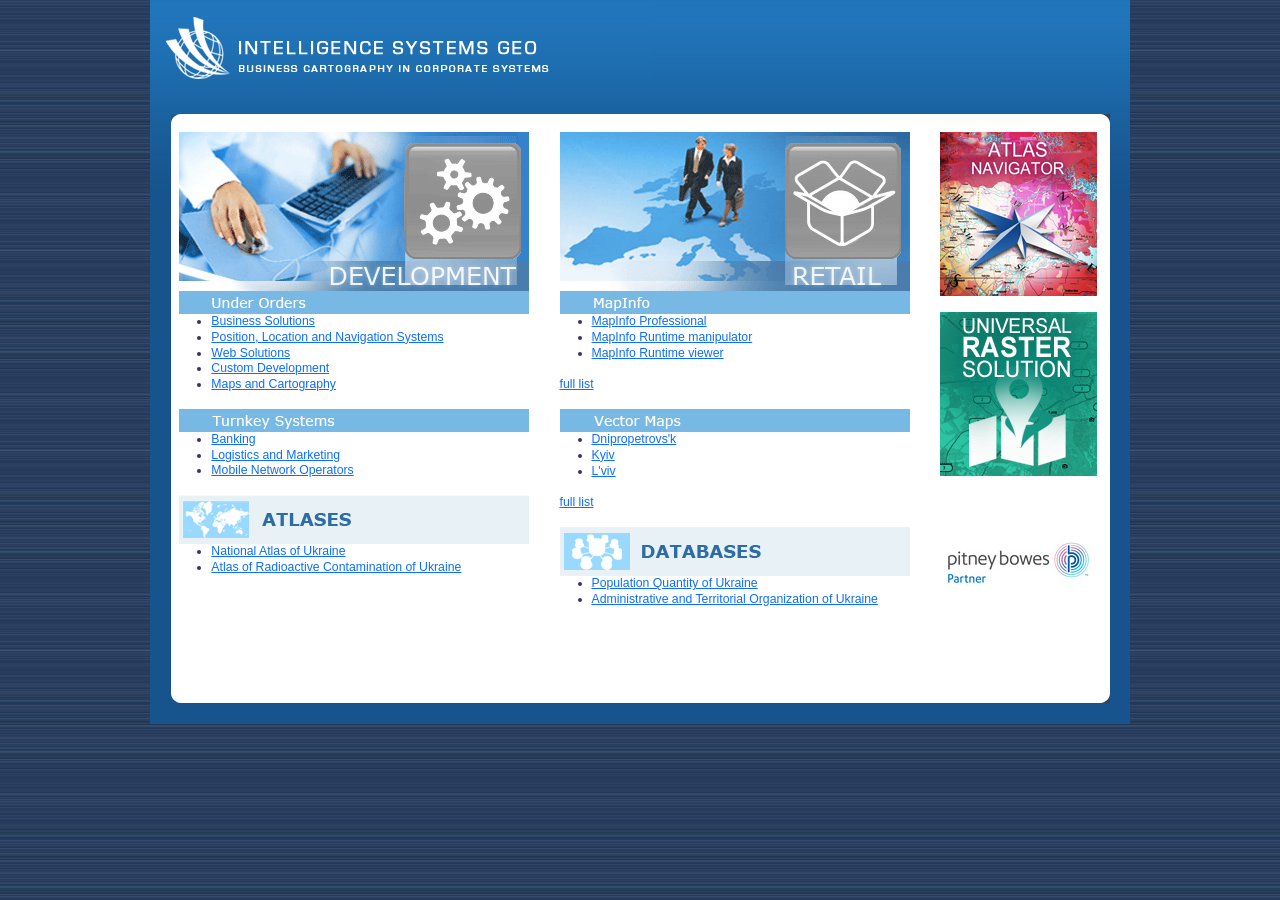
==== index.html @ 7927bbc8 "Auto-generated commit" ====
<!doctype html>
<html lang="en" data-beasties-container>
<head>
  <meta charset="utf-8">
  <title>ISGEO - software development, GPS  navigation and logistics, information products | www.isgeo.com.ua</title>
  <base href="/">
  <meta name="viewport" content="width=device-width, initial-scale=1">
  <link rel="icon" type="image/x-icon" href="favicon.ico">
  <!-- Google tag (gtag.js) -->
  <script async src="https://www.googletagmanager.com/gtag/js?id=G-CBQEZBY42L"></script>
  <script>
    window.dataLayer = window.dataLayer || [];
    function gtag(){dataLayer.push(arguments);}
    gtag('js', new Date());

    gtag('config', 'G-CBQEZBY42L');
  </script>
<style>:root{--bs-blue:#0d6efd;--bs-indigo:#6610f2;--bs-purple:#6f42c1;--bs-pink:#d63384;--bs-red:#dc3545;--bs-orange:#fd7e14;--bs-yellow:#ffc107;--bs-green:#198754;--bs-teal:#20c997;--bs-cyan:#0dcaf0;--bs-black:#000;--bs-white:#fff;--bs-gray:#6c757d;--bs-gray-dark:#343a40;--bs-gray-100:#f8f9fa;--bs-gray-200:#e9ecef;--bs-gray-300:#dee2e6;--bs-gray-400:#ced4da;--bs-gray-500:#adb5bd;--bs-gray-600:#6c757d;--bs-gray-700:#495057;--bs-gray-800:#343a40;--bs-gray-900:#212529;--bs-primary:#0d6efd;--bs-secondary:#6c757d;--bs-success:#198754;--bs-info:#0dcaf0;--bs-warning:#ffc107;--bs-danger:#dc3545;--bs-light:#f8f9fa;--bs-dark:#212529;--bs-primary-rgb:13, 110, 253;--bs-secondary-rgb:108, 117, 125;--bs-success-rgb:25, 135, 84;--bs-info-rgb:13, 202, 240;--bs-warning-rgb:255, 193, 7;--bs-danger-rgb:220, 53, 69;--bs-light-rgb:248, 249, 250;--bs-dark-rgb:33, 37, 41;--bs-primary-text-emphasis:rgb(5.2, 44, 101.2);--bs-secondary-text-emphasis:rgb(43.2, 46.8, 50);--bs-success-text-emphasis:rgb(10, 54, 33.6);--bs-info-text-emphasis:rgb(5.2, 80.8, 96);--bs-warning-text-emphasis:rgb(102, 77.2, 2.8);--bs-danger-text-emphasis:rgb(88, 21.2, 27.6);--bs-light-text-emphasis:#495057;--bs-dark-text-emphasis:#495057;--bs-primary-bg-subtle:rgb(206.6, 226, 254.6);--bs-secondary-bg-subtle:rgb(225.6, 227.4, 229);--bs-success-bg-subtle:rgb(209, 231, 220.8);--bs-info-bg-subtle:rgb(206.6, 244.4, 252);--bs-warning-bg-subtle:rgb(255, 242.6, 205.4);--bs-danger-bg-subtle:rgb(248, 214.6, 217.8);--bs-light-bg-subtle:rgb(251.5, 252, 252.5);--bs-dark-bg-subtle:#ced4da;--bs-primary-border-subtle:rgb(158.2, 197, 254.2);--bs-secondary-border-subtle:rgb(196.2, 199.8, 203);--bs-success-border-subtle:rgb(163, 207, 186.6);--bs-info-border-subtle:rgb(158.2, 233.8, 249);--bs-warning-border-subtle:rgb(255, 230.2, 155.8);--bs-danger-border-subtle:rgb(241, 174.2, 180.6);--bs-light-border-subtle:#e9ecef;--bs-dark-border-subtle:#adb5bd;--bs-white-rgb:255, 255, 255;--bs-black-rgb:0, 0, 0;--bs-font-sans-serif:system-ui, -apple-system, "Segoe UI", Roboto, "Helvetica Neue", "Noto Sans", "Liberation Sans", Arial, sans-serif, "Apple Color Emoji", "Segoe UI Emoji", "Segoe UI Symbol", "Noto Color Emoji";--bs-font-monospace:SFMono-Regular, Menlo, Monaco, Consolas, "Liberation Mono", "Courier New", monospace;--bs-gradient:linear-gradient(180deg, rgba(255, 255, 255, .15), rgba(255, 255, 255, 0));--bs-body-font-family:var(--bs-font-sans-serif);--bs-body-font-size:1rem;--bs-body-font-weight:400;--bs-body-line-height:1.5;--bs-body-color:#212529;--bs-body-color-rgb:33, 37, 41;--bs-body-bg:#fff;--bs-body-bg-rgb:255, 255, 255;--bs-emphasis-color:#000;--bs-emphasis-color-rgb:0, 0, 0;--bs-secondary-color:rgba(33, 37, 41, .75);--bs-secondary-color-rgb:33, 37, 41;--bs-secondary-bg:#e9ecef;--bs-secondary-bg-rgb:233, 236, 239;--bs-tertiary-color:rgba(33, 37, 41, .5);--bs-tertiary-color-rgb:33, 37, 41;--bs-tertiary-bg:#f8f9fa;--bs-tertiary-bg-rgb:248, 249, 250;--bs-heading-color:inherit;--bs-link-color:#0d6efd;--bs-link-color-rgb:13, 110, 253;--bs-link-decoration:underline;--bs-link-hover-color:rgb(10.4, 88, 202.4);--bs-link-hover-color-rgb:10, 88, 202;--bs-code-color:#d63384;--bs-highlight-color:#212529;--bs-highlight-bg:rgb(255, 242.6, 205.4);--bs-border-width:1px;--bs-border-style:solid;--bs-border-color:#dee2e6;--bs-border-color-translucent:rgba(0, 0, 0, .175);--bs-border-radius:.375rem;--bs-border-radius-sm:.25rem;--bs-border-radius-lg:.5rem;--bs-border-radius-xl:1rem;--bs-border-radius-xxl:2rem;--bs-border-radius-2xl:var(--bs-border-radius-xxl);--bs-border-radius-pill:50rem;--bs-box-shadow:0 .5rem 1rem rgba(0, 0, 0, .15);--bs-box-shadow-sm:0 .125rem .25rem rgba(0, 0, 0, .075);--bs-box-shadow-lg:0 1rem 3rem rgba(0, 0, 0, .175);--bs-box-shadow-inset:inset 0 1px 2px rgba(0, 0, 0, .075);--bs-focus-ring-width:.25rem;--bs-focus-ring-opacity:.25;--bs-focus-ring-color:rgba(13, 110, 253, .25);--bs-form-valid-color:#198754;--bs-form-valid-border-color:#198754;--bs-form-invalid-color:#dc3545;--bs-form-invalid-border-color:#dc3545}*,*:before,*:after{box-sizing:border-box}@media(prefers-reduced-motion:no-preference){:root{scroll-behavior:smooth}}body{margin:0;font-family:var(--bs-body-font-family);font-size:var(--bs-body-font-size);font-weight:var(--bs-body-font-weight);line-height:var(--bs-body-line-height);color:var(--bs-body-color);text-align:var(--bs-body-text-align);background-color:var(--bs-body-bg);-webkit-text-size-adjust:100%;-webkit-tap-highlight-color:rgba(0,0,0,0)}:root{--bs-breakpoint-xs:0;--bs-breakpoint-sm:576px;--bs-breakpoint-md:768px;--bs-breakpoint-lg:992px;--bs-breakpoint-xl:1200px;--bs-breakpoint-xxl:1400px}:root{--bs-btn-close-filter: }:root{--bs-carousel-indicator-active-bg:#fff;--bs-carousel-caption-color:#fff;--bs-carousel-control-icon-filter: }body{font-family:Verdana,Arial,Helvetica,sans-serif;font-size:14px;margin:0;padding:0;color:#336;background:url("./media/bg-3WB65SYJ.png");background-repeat:repeat;background-position:center center}</style><link rel="stylesheet" href="styles-R26B5EW3.css" media="print" onload="this.media='all'"><noscript><link rel="stylesheet" href="styles-R26B5EW3.css"></noscript></head>
<body>
  <app-root></app-root>
<script src="polyfills-3YCQEDW2.js" type="module"></script><script src="main-ABJCEONL.js" type="module"></script></body>
</html>
---- styles-R26B5EW3.css ----
@charset "UTF-8";:root,[data-bs-theme=light]{--bs-blue: #0d6efd;--bs-indigo: #6610f2;--bs-purple: #6f42c1;--bs-pink: #d63384;--bs-red: #dc3545;--bs-orange: #fd7e14;--bs-yellow: #ffc107;--bs-green: #198754;--bs-teal: #20c997;--bs-cyan: #0dcaf0;--bs-black: #000;--bs-white: #fff;--bs-gray: #6c757d;--bs-gray-dark: #343a40;--bs-gray-100: #f8f9fa;--bs-gray-200: #e9ecef;--bs-gray-300: #dee2e6;--bs-gray-400: #ced4da;--bs-gray-500: #adb5bd;--bs-gray-600: #6c757d;--bs-gray-700: #495057;--bs-gray-800: #343a40;--bs-gray-900: #212529;--bs-primary: #0d6efd;--bs-secondary: #6c757d;--bs-success: #198754;--bs-info: #0dcaf0;--bs-warning: #ffc107;--bs-danger: #dc3545;--bs-light: #f8f9fa;--bs-dark: #212529;--bs-primary-rgb: 13, 110, 253;--bs-secondary-rgb: 108, 117, 125;--bs-success-rgb: 25, 135, 84;--bs-info-rgb: 13, 202, 240;--bs-warning-rgb: 255, 193, 7;--bs-danger-rgb: 220, 53, 69;--bs-light-rgb: 248, 249, 250;--bs-dark-rgb: 33, 37, 41;--bs-primary-text-emphasis: rgb(5.2, 44, 101.2);--bs-secondary-text-emphasis: rgb(43.2, 46.8, 50);--bs-success-text-emphasis: rgb(10, 54, 33.6);--bs-info-text-emphasis: rgb(5.2, 80.8, 96);--bs-warning-text-emphasis: rgb(102, 77.2, 2.8);--bs-danger-text-emphasis: rgb(88, 21.2, 27.6);--bs-light-text-emphasis: #495057;--bs-dark-text-emphasis: #495057;--bs-primary-bg-subtle: rgb(206.6, 226, 254.6);--bs-secondary-bg-subtle: rgb(225.6, 227.4, 229);--bs-success-bg-subtle: rgb(209, 231, 220.8);--bs-info-bg-subtle: rgb(206.6, 244.4, 252);--bs-warning-bg-subtle: rgb(255, 242.6, 205.4);--bs-danger-bg-subtle: rgb(248, 214.6, 217.8);--bs-light-bg-subtle: rgb(251.5, 252, 252.5);--bs-dark-bg-subtle: #ced4da;--bs-primary-border-subtle: rgb(158.2, 197, 254.2);--bs-secondary-border-subtle: rgb(196.2, 199.8, 203);--bs-success-border-subtle: rgb(163, 207, 186.6);--bs-info-border-subtle: rgb(158.2, 233.8, 249);--bs-warning-border-subtle: rgb(255, 230.2, 155.8);--bs-danger-border-subtle: rgb(241, 174.2, 180.6);--bs-light-border-subtle: #e9ecef;--bs-dark-border-subtle: #adb5bd;--bs-white-rgb: 255, 255, 255;--bs-black-rgb: 0, 0, 0;--bs-font-sans-serif: system-ui, -apple-system, "Segoe UI", Roboto, "Helvetica Neue", "Noto Sans", "Liberation Sans", Arial, sans-serif, "Apple Color Emoji", "Segoe UI Emoji", "Segoe UI Symbol", "Noto Color Emoji";--bs-font-monospace: SFMono-Regular, Menlo, Monaco, Consolas, "Liberation Mono", "Courier New", monospace;--bs-gradient: linear-gradient(180deg, rgba(255, 255, 255, .15), rgba(255, 255, 255, 0));--bs-body-font-family: var(--bs-font-sans-serif);--bs-body-font-size: 1rem;--bs-body-font-weight: 400;--bs-body-line-height: 1.5;--bs-body-color: #212529;--bs-body-color-rgb: 33, 37, 41;--bs-body-bg: #fff;--bs-body-bg-rgb: 255, 255, 255;--bs-emphasis-color: #000;--bs-emphasis-color-rgb: 0, 0, 0;--bs-secondary-color: rgba(33, 37, 41, .75);--bs-secondary-color-rgb: 33, 37, 41;--bs-secondary-bg: #e9ecef;--bs-secondary-bg-rgb: 233, 236, 239;--bs-tertiary-color: rgba(33, 37, 41, .5);--bs-tertiary-color-rgb: 33, 37, 41;--bs-tertiary-bg: #f8f9fa;--bs-tertiary-bg-rgb: 248, 249, 250;--bs-heading-color: inherit;--bs-link-color: #0d6efd;--bs-link-color-rgb: 13, 110, 253;--bs-link-decoration: underline;--bs-link-hover-color: rgb(10.4, 88, 202.4);--bs-link-hover-color-rgb: 10, 88, 202;--bs-code-color: #d63384;--bs-highlight-color: #212529;--bs-highlight-bg: rgb(255, 242.6, 205.4);--bs-border-width: 1px;--bs-border-style: solid;--bs-border-color: #dee2e6;--bs-border-color-translucent: rgba(0, 0, 0, .175);--bs-border-radius: .375rem;--bs-border-radius-sm: .25rem;--bs-border-radius-lg: .5rem;--bs-border-radius-xl: 1rem;--bs-border-radius-xxl: 2rem;--bs-border-radius-2xl: var(--bs-border-radius-xxl);--bs-border-radius-pill: 50rem;--bs-box-shadow: 0 .5rem 1rem rgba(0, 0, 0, .15);--bs-box-shadow-sm: 0 .125rem .25rem rgba(0, 0, 0, .075);--bs-box-shadow-lg: 0 1rem 3rem rgba(0, 0, 0, .175);--bs-box-shadow-inset: inset 0 1px 2px rgba(0, 0, 0, .075);--bs-focus-ring-width: .25rem;--bs-focus-ring-opacity: .25;--bs-focus-ring-color: rgba(13, 110, 253, .25);--bs-form-valid-color: #198754;--bs-form-valid-border-color: #198754;--bs-form-invalid-color: #dc3545;--bs-form-invalid-border-color: #dc3545}[data-bs-theme=dark]{color-scheme:dark;--bs-body-color: #dee2e6;--bs-body-color-rgb: 222, 226, 230;--bs-body-bg: #212529;--bs-body-bg-rgb: 33, 37, 41;--bs-emphasis-color: #fff;--bs-emphasis-color-rgb: 255, 255, 255;--bs-secondary-color: rgba(222, 226, 230, .75);--bs-secondary-color-rgb: 222, 226, 230;--bs-secondary-bg: #343a40;--bs-secondary-bg-rgb: 52, 58, 64;--bs-tertiary-color: rgba(222, 226, 230, .5);--bs-tertiary-color-rgb: 222, 226, 230;--bs-tertiary-bg: rgb(42.5, 47.5, 52.5);--bs-tertiary-bg-rgb: 43, 48, 53;--bs-primary-text-emphasis: rgb(109.8, 168, 253.8);--bs-secondary-text-emphasis: rgb(166.8, 172.2, 177);--bs-success-text-emphasis: rgb(117, 183, 152.4);--bs-info-text-emphasis: rgb(109.8, 223.2, 246);--bs-warning-text-emphasis: rgb(255, 217.8, 106.2);--bs-danger-text-emphasis: rgb(234, 133.8, 143.4);--bs-light-text-emphasis: #f8f9fa;--bs-dark-text-emphasis: #dee2e6;--bs-primary-bg-subtle: rgb(2.6, 22, 50.6);--bs-secondary-bg-subtle: rgb(21.6, 23.4, 25);--bs-success-bg-subtle: rgb(5, 27, 16.8);--bs-info-bg-subtle: rgb(2.6, 40.4, 48);--bs-warning-bg-subtle: rgb(51, 38.6, 1.4);--bs-danger-bg-subtle: rgb(44, 10.6, 13.8);--bs-light-bg-subtle: #343a40;--bs-dark-bg-subtle: #1a1d20;--bs-primary-border-subtle: rgb(7.8, 66, 151.8);--bs-secondary-border-subtle: rgb(64.8, 70.2, 75);--bs-success-border-subtle: rgb(15, 81, 50.4);--bs-info-border-subtle: rgb(7.8, 121.2, 144);--bs-warning-border-subtle: rgb(153, 115.8, 4.2);--bs-danger-border-subtle: rgb(132, 31.8, 41.4);--bs-light-border-subtle: #495057;--bs-dark-border-subtle: #343a40;--bs-heading-color: inherit;--bs-link-color: rgb(109.8, 168, 253.8);--bs-link-hover-color: rgb(138.84, 185.4, 254.04);--bs-link-color-rgb: 110, 168, 254;--bs-link-hover-color-rgb: 139, 185, 254;--bs-code-color: rgb(230.4, 132.6, 181.2);--bs-highlight-color: #dee2e6;--bs-highlight-bg: rgb(102, 77.2, 2.8);--bs-border-color: #495057;--bs-border-color-translucent: rgba(255, 255, 255, .15);--bs-form-valid-color: rgb(117, 183, 152.4);--bs-form-valid-border-color: rgb(117, 183, 152.4);--bs-form-invalid-color: rgb(234, 133.8, 143.4);--bs-form-invalid-border-color: rgb(234, 133.8, 143.4)}*,*:before,*:after{box-sizing:border-box}@media(prefers-reduced-motion:no-preference){:root{scroll-behavior:smooth}}body{margin:0;font-family:var(--bs-body-font-family);font-size:var(--bs-body-font-size);font-weight:var(--bs-body-font-weight);line-height:var(--bs-body-line-height);color:var(--bs-body-color);text-align:var(--bs-body-text-align);background-color:var(--bs-body-bg);-webkit-text-size-adjust:100%;-webkit-tap-highlight-color:rgba(0,0,0,0)}hr{margin:1rem 0;color:inherit;border:0;border-top:var(--bs-border-width) solid;opacity:.25}h6,.h6,h5,.h5,h4,.h4,h3,.h3,h2,.h2,h1,.h1{margin-top:0;margin-bottom:.5rem;font-weight:500;line-height:1.2;color:var(--bs-heading-color)}h1,.h1{font-size:calc(1.375rem + 1.5vw)}@media(min-width:1200px){h1,.h1{font-size:2.5rem}}h2,.h2{font-size:calc(1.325rem + .9vw)}@media(min-width:1200px){h2,.h2{font-size:2rem}}h3,.h3{font-size:calc(1.3rem + .6vw)}@media(min-width:1200px){h3,.h3{font-size:1.75rem}}h4,.h4{font-size:calc(1.275rem + .3vw)}@media(min-width:1200px){h4,.h4{font-size:1.5rem}}h5,.h5{font-size:1.25rem}h6,.h6{font-size:1rem}p{margin-top:0;margin-bottom:1rem}abbr[title]{text-decoration:underline dotted;cursor:help;text-decoration-skip-ink:none}address{margin-bottom:1rem;font-style:normal;line-height:inherit}ol,ul{padding-left:2rem}ol,ul,dl{margin-top:0;margin-bottom:1rem}ol ol,ul ul,ol ul,ul ol{margin-bottom:0}dt{font-weight:700}dd{margin-bottom:.5rem;margin-left:0}blockquote{margin:0 0 1rem}b,strong{font-weight:bolder}small,.small{font-size:.875em}mark,.mark{padding:.1875em;color:var(--bs-highlight-color);background-color:var(--bs-highlight-bg)}sub,sup{position:relative;font-size:.75em;line-height:0;vertical-align:baseline}sub{bottom:-.25em}sup{top:-.5em}a{color:rgba(var(--bs-link-color-rgb),var(--bs-link-opacity, 1));text-decoration:underline}a:hover{--bs-link-color-rgb: var(--bs-link-hover-color-rgb)}a:not([href]):not([class]),a:not([href]):not([class]):hover{color:inherit;text-decoration:none}pre,code,kbd,samp{font-family:var(--bs-font-monospace);font-size:1em}pre{display:block;margin-top:0;margin-bottom:1rem;overflow:auto;font-size:.875em}pre code{font-size:inherit;color:inherit;word-break:normal}code{font-size:.875em;color:var(--bs-code-color);word-wrap:break-word}a>code{color:inherit}kbd{padding:.1875rem .375rem;font-size:.875em;color:var(--bs-body-bg);background-color:var(--bs-body-color);border-radius:.25rem}kbd kbd{padding:0;font-size:1em}figure{margin:0 0 1rem}img,svg{vertical-align:middle}table{caption-side:bottom;border-collapse:collapse}caption{padding-top:.5rem;padding-bottom:.5rem;color:var(--bs-secondary-color);text-align:left}th{text-align:inherit;text-align:-webkit-match-parent}thead,tbody,tfoot,tr,td,th{border-color:inherit;border-style:solid;border-width:0}label{display:inline-block}button{border-radius:0}button:focus:not(:focus-visible){outline:0}input,button,select,optgroup,textarea{margin:0;font-family:inherit;font-size:inherit;line-height:inherit}button,select{text-transform:none}[role=button]{cursor:pointer}select{word-wrap:normal}select:disabled{opacity:1}[list]:not([type=date]):not([type=datetime-local]):not([type=month]):not([type=week]):not([type=time])::-webkit-calendar-picker-indicator{display:none!important}button,[type=button],[type=reset],[type=submit]{-webkit-appearance:button}button:not(:disabled),[type=button]:not(:disabled),[type=reset]:not(:disabled),[type=submit]:not(:disabled){cursor:pointer}::-moz-focus-inner{padding:0;border-style:none}textarea{resize:vertical}fieldset{min-width:0;padding:0;margin:0;border:0}legend{float:left;width:100%;padding:0;margin-bottom:.5rem;line-height:inherit;font-size:calc(1.275rem + .3vw)}@media(min-width:1200px){legend{font-size:1.5rem}}legend+*{clear:left}::-webkit-datetime-edit-fields-wrapper,::-webkit-datetime-edit-text,::-webkit-datetime-edit-minute,::-webkit-datetime-edit-hour-field,::-webkit-datetime-edit-day-field,::-webkit-datetime-edit-month-field,::-webkit-datetime-edit-year-field{padding:0}::-webkit-inner-spin-button{height:auto}[type=search]{-webkit-appearance:textfield;outline-offset:-2px}[type=search]::-webkit-search-cancel-button{cursor:pointer;filter:grayscale(1)}::-webkit-search-decoration{-webkit-appearance:none}::-webkit-color-swatch-wrapper{padding:0}::file-selector-button{font:inherit;-webkit-appearance:button}output{display:inline-block}iframe{border:0}summary{display:list-item;cursor:pointer}progress{vertical-align:baseline}[hidden]{display:none!important}.lead{font-size:1.25rem;font-weight:300}.display-1{font-weight:300;line-height:1.2;font-size:calc(1.625rem + 4.5vw)}@media(min-width:1200px){.display-1{font-size:5rem}}.display-2{font-weight:300;line-height:1.2;font-size:calc(1.575rem + 3.9vw)}@media(min-width:1200px){.display-2{font-size:4.5rem}}.display-3{font-weight:300;line-height:1.2;font-size:calc(1.525rem + 3.3vw)}@media(min-width:1200px){.display-3{font-size:4rem}}.display-4{font-weight:300;line-height:1.2;font-size:calc(1.475rem + 2.7vw)}@media(min-width:1200px){.display-4{font-size:3.5rem}}.display-5{font-weight:300;line-height:1.2;font-size:calc(1.425rem + 2.1vw)}@media(min-width:1200px){.display-5{font-size:3rem}}.display-6{font-weight:300;line-height:1.2;font-size:calc(1.375rem + 1.5vw)}@media(min-width:1200px){.display-6{font-size:2.5rem}}.list-unstyled,.list-inline{padding-left:0;list-style:none}.list-inline-item{display:inline-block}.list-inline-item:not(:last-child){margin-right:.5rem}.initialism{font-size:.875em;text-transform:uppercase}.blockquote{margin-bottom:1rem;font-size:1.25rem}.blockquote>:last-child{margin-bottom:0}.blockquote-footer{margin-top:-1rem;margin-bottom:1rem;font-size:.875em;color:#6c757d}.blockquote-footer:before{content:"\2014\a0"}.img-fluid{max-width:100%;height:auto}.img-thumbnail{padding:.25rem;background-color:var(--bs-body-bg);border:var(--bs-border-width) solid var(--bs-border-color);border-radius:var(--bs-border-radius);max-width:100%;height:auto}.figure{display:inline-block}.figure-img{margin-bottom:.5rem;line-height:1}.figure-caption{font-size:.875em;color:var(--bs-secondary-color)}.container,.container-fluid,.container-xxl,.container-xl,.container-lg,.container-md,.container-sm{--bs-gutter-x: 1.5rem;--bs-gutter-y: 0;width:100%;padding-right:calc(var(--bs-gutter-x) * .5);padding-left:calc(var(--bs-gutter-x) * .5);margin-right:auto;margin-left:auto}@media(min-width:576px){.container-sm,.container{max-width:540px}}@media(min-width:768px){.container-md,.container-sm,.container{max-width:720px}}@media(min-width:992px){.container-lg,.container-md,.container-sm,.container{max-width:960px}}@media(min-width:1200px){.container-xl,.container-lg,.container-md,.container-sm,.container{max-width:1140px}}@media(min-width:1400px){.container-xxl,.container-xl,.container-lg,.container-md,.container-sm,.container{max-width:1320px}}:root{--bs-breakpoint-xs: 0;--bs-breakpoint-sm: 576px;--bs-breakpoint-md: 768px;--bs-breakpoint-lg: 992px;--bs-breakpoint-xl: 1200px;--bs-breakpoint-xxl: 1400px}.row{--bs-gutter-x: 1.5rem;--bs-gutter-y: 0;display:flex;flex-wrap:wrap;margin-top:calc(-1 * var(--bs-gutter-y));margin-right:calc(-.5 * var(--bs-gutter-x));margin-left:calc(-.5 * var(--bs-gutter-x))}.row>*{flex-shrink:0;width:100%;max-width:100%;padding-right:calc(var(--bs-gutter-x) * .5);padding-left:calc(var(--bs-gutter-x) * .5);margin-top:var(--bs-gutter-y)}.col{flex:1 0 0}.row-cols-auto>*{flex:0 0 auto;width:auto}.row-cols-1>*{flex:0 0 auto;width:100%}.row-cols-2>*{flex:0 0 auto;width:50%}.row-cols-3>*{flex:0 0 auto;width:33.33333333%}.row-cols-4>*{flex:0 0 auto;width:25%}.row-cols-5>*{flex:0 0 auto;width:20%}.row-cols-6>*{flex:0 0 auto;width:16.66666667%}.col-auto{flex:0 0 auto;width:auto}.col-1{flex:0 0 auto;width:8.33333333%}.col-2{flex:0 0 auto;width:16.66666667%}.col-3{flex:0 0 auto;width:25%}.col-4{flex:0 0 auto;width:33.33333333%}.col-5{flex:0 0 auto;width:41.66666667%}.col-6{flex:0 0 auto;width:50%}.col-7{flex:0 0 auto;width:58.33333333%}.col-8{flex:0 0 auto;width:66.66666667%}.col-9{flex:0 0 auto;width:75%}.col-10{flex:0 0 auto;width:83.33333333%}.col-11{flex:0 0 auto;width:91.66666667%}.col-12{flex:0 0 auto;width:100%}.offset-1{margin-left:8.33333333%}.offset-2{margin-left:16.66666667%}.offset-3{margin-left:25%}.offset-4{margin-left:33.33333333%}.offset-5{margin-left:41.66666667%}.offset-6{margin-left:50%}.offset-7{margin-left:58.33333333%}.offset-8{margin-left:66.66666667%}.offset-9{margin-left:75%}.offset-10{margin-left:83.33333333%}.offset-11{margin-left:91.66666667%}.g-0,.gx-0{--bs-gutter-x: 0}.g-0,.gy-0{--bs-gutter-y: 0}.g-1,.gx-1{--bs-gutter-x: .25rem}.g-1,.gy-1{--bs-gutter-y: .25rem}.g-2,.gx-2{--bs-gutter-x: .5rem}.g-2,.gy-2{--bs-gutter-y: .5rem}.g-3,.gx-3{--bs-gutter-x: 1rem}.g-3,.gy-3{--bs-gutter-y: 1rem}.g-4,.gx-4{--bs-gutter-x: 1.5rem}.g-4,.gy-4{--bs-gutter-y: 1.5rem}.g-5,.gx-5{--bs-gutter-x: 3rem}.g-5,.gy-5{--bs-gutter-y: 3rem}@media(min-width:576px){.col-sm{flex:1 0 0}.row-cols-sm-auto>*{flex:0 0 auto;width:auto}.row-cols-sm-1>*{flex:0 0 auto;width:100%}.row-cols-sm-2>*{flex:0 0 auto;width:50%}.row-cols-sm-3>*{flex:0 0 auto;width:33.33333333%}.row-cols-sm-4>*{flex:0 0 auto;width:25%}.row-cols-sm-5>*{flex:0 0 auto;width:20%}.row-cols-sm-6>*{flex:0 0 auto;width:16.66666667%}.col-sm-auto{flex:0 0 auto;width:auto}.col-sm-1{flex:0 0 auto;width:8.33333333%}.col-sm-2{flex:0 0 auto;width:16.66666667%}.col-sm-3{flex:0 0 auto;width:25%}.col-sm-4{flex:0 0 auto;width:33.33333333%}.col-sm-5{flex:0 0 auto;width:41.66666667%}.col-sm-6{flex:0 0 auto;width:50%}.col-sm-7{flex:0 0 auto;width:58.33333333%}.col-sm-8{flex:0 0 auto;width:66.66666667%}.col-sm-9{flex:0 0 auto;width:75%}.col-sm-10{flex:0 0 auto;width:83.33333333%}.col-sm-11{flex:0 0 auto;width:91.66666667%}.col-sm-12{flex:0 0 auto;width:100%}.offset-sm-0{margin-left:0}.offset-sm-1{margin-left:8.33333333%}.offset-sm-2{margin-left:16.66666667%}.offset-sm-3{margin-left:25%}.offset-sm-4{margin-left:33.33333333%}.offset-sm-5{margin-left:41.66666667%}.offset-sm-6{margin-left:50%}.offset-sm-7{margin-left:58.33333333%}.offset-sm-8{margin-left:66.66666667%}.offset-sm-9{margin-left:75%}.offset-sm-10{margin-left:83.33333333%}.offset-sm-11{margin-left:91.66666667%}.g-sm-0,.gx-sm-0{--bs-gutter-x: 0}.g-sm-0,.gy-sm-0{--bs-gutter-y: 0}.g-sm-1,.gx-sm-1{--bs-gutter-x: .25rem}.g-sm-1,.gy-sm-1{--bs-gutter-y: .25rem}.g-sm-2,.gx-sm-2{--bs-gutter-x: .5rem}.g-sm-2,.gy-sm-2{--bs-gutter-y: .5rem}.g-sm-3,.gx-sm-3{--bs-gutter-x: 1rem}.g-sm-3,.gy-sm-3{--bs-gutter-y: 1rem}.g-sm-4,.gx-sm-4{--bs-gutter-x: 1.5rem}.g-sm-4,.gy-sm-4{--bs-gutter-y: 1.5rem}.g-sm-5,.gx-sm-5{--bs-gutter-x: 3rem}.g-sm-5,.gy-sm-5{--bs-gutter-y: 3rem}}@media(min-width:768px){.col-md{flex:1 0 0}.row-cols-md-auto>*{flex:0 0 auto;width:auto}.row-cols-md-1>*{flex:0 0 auto;width:100%}.row-cols-md-2>*{flex:0 0 auto;width:50%}.row-cols-md-3>*{flex:0 0 auto;width:33.33333333%}.row-cols-md-4>*{flex:0 0 auto;width:25%}.row-cols-md-5>*{flex:0 0 auto;width:20%}.row-cols-md-6>*{flex:0 0 auto;width:16.66666667%}.col-md-auto{flex:0 0 auto;width:auto}.col-md-1{flex:0 0 auto;width:8.33333333%}.col-md-2{flex:0 0 auto;width:16.66666667%}.col-md-3{flex:0 0 auto;width:25%}.col-md-4{flex:0 0 auto;width:33.33333333%}.col-md-5{flex:0 0 auto;width:41.66666667%}.col-md-6{flex:0 0 auto;width:50%}.col-md-7{flex:0 0 auto;width:58.33333333%}.col-md-8{flex:0 0 auto;width:66.66666667%}.col-md-9{flex:0 0 auto;width:75%}.col-md-10{flex:0 0 auto;width:83.33333333%}.col-md-11{flex:0 0 auto;width:91.66666667%}.col-md-12{flex:0 0 auto;width:100%}.offset-md-0{margin-left:0}.offset-md-1{margin-left:8.33333333%}.offset-md-2{margin-left:16.66666667%}.offset-md-3{margin-left:25%}.offset-md-4{margin-left:33.33333333%}.offset-md-5{margin-left:41.66666667%}.offset-md-6{margin-left:50%}.offset-md-7{margin-left:58.33333333%}.offset-md-8{margin-left:66.66666667%}.offset-md-9{margin-left:75%}.offset-md-10{margin-left:83.33333333%}.offset-md-11{margin-left:91.66666667%}.g-md-0,.gx-md-0{--bs-gutter-x: 0}.g-md-0,.gy-md-0{--bs-gutter-y: 0}.g-md-1,.gx-md-1{--bs-gutter-x: .25rem}.g-md-1,.gy-md-1{--bs-gutter-y: .25rem}.g-md-2,.gx-md-2{--bs-gutter-x: .5rem}.g-md-2,.gy-md-2{--bs-gutter-y: .5rem}.g-md-3,.gx-md-3{--bs-gutter-x: 1rem}.g-md-3,.gy-md-3{--bs-gutter-y: 1rem}.g-md-4,.gx-md-4{--bs-gutter-x: 1.5rem}.g-md-4,.gy-md-4{--bs-gutter-y: 1.5rem}.g-md-5,.gx-md-5{--bs-gutter-x: 3rem}.g-md-5,.gy-md-5{--bs-gutter-y: 3rem}}@media(min-width:992px){.col-lg{flex:1 0 0}.row-cols-lg-auto>*{flex:0 0 auto;width:auto}.row-cols-lg-1>*{flex:0 0 auto;width:100%}.row-cols-lg-2>*{flex:0 0 auto;width:50%}.row-cols-lg-3>*{flex:0 0 auto;width:33.33333333%}.row-cols-lg-4>*{flex:0 0 auto;width:25%}.row-cols-lg-5>*{flex:0 0 auto;width:20%}.row-cols-lg-6>*{flex:0 0 auto;width:16.66666667%}.col-lg-auto{flex:0 0 auto;width:auto}.col-lg-1{flex:0 0 auto;width:8.33333333%}.col-lg-2{flex:0 0 auto;width:16.66666667%}.col-lg-3{flex:0 0 auto;width:25%}.col-lg-4{flex:0 0 auto;width:33.33333333%}.col-lg-5{flex:0 0 auto;width:41.66666667%}.col-lg-6{flex:0 0 auto;width:50%}.col-lg-7{flex:0 0 auto;width:58.33333333%}.col-lg-8{flex:0 0 auto;width:66.66666667%}.col-lg-9{flex:0 0 auto;width:75%}.col-lg-10{flex:0 0 auto;width:83.33333333%}.col-lg-11{flex:0 0 auto;width:91.66666667%}.col-lg-12{flex:0 0 auto;width:100%}.offset-lg-0{margin-left:0}.offset-lg-1{margin-left:8.33333333%}.offset-lg-2{margin-left:16.66666667%}.offset-lg-3{margin-left:25%}.offset-lg-4{margin-left:33.33333333%}.offset-lg-5{margin-left:41.66666667%}.offset-lg-6{margin-left:50%}.offset-lg-7{margin-left:58.33333333%}.offset-lg-8{margin-left:66.66666667%}.offset-lg-9{margin-left:75%}.offset-lg-10{margin-left:83.33333333%}.offset-lg-11{margin-left:91.66666667%}.g-lg-0,.gx-lg-0{--bs-gutter-x: 0}.g-lg-0,.gy-lg-0{--bs-gutter-y: 0}.g-lg-1,.gx-lg-1{--bs-gutter-x: .25rem}.g-lg-1,.gy-lg-1{--bs-gutter-y: .25rem}.g-lg-2,.gx-lg-2{--bs-gutter-x: .5rem}.g-lg-2,.gy-lg-2{--bs-gutter-y: .5rem}.g-lg-3,.gx-lg-3{--bs-gutter-x: 1rem}.g-lg-3,.gy-lg-3{--bs-gutter-y: 1rem}.g-lg-4,.gx-lg-4{--bs-gutter-x: 1.5rem}.g-lg-4,.gy-lg-4{--bs-gutter-y: 1.5rem}.g-lg-5,.gx-lg-5{--bs-gutter-x: 3rem}.g-lg-5,.gy-lg-5{--bs-gutter-y: 3rem}}@media(min-width:1200px){.col-xl{flex:1 0 0}.row-cols-xl-auto>*{flex:0 0 auto;width:auto}.row-cols-xl-1>*{flex:0 0 auto;width:100%}.row-cols-xl-2>*{flex:0 0 auto;width:50%}.row-cols-xl-3>*{flex:0 0 auto;width:33.33333333%}.row-cols-xl-4>*{flex:0 0 auto;width:25%}.row-cols-xl-5>*{flex:0 0 auto;width:20%}.row-cols-xl-6>*{flex:0 0 auto;width:16.66666667%}.col-xl-auto{flex:0 0 auto;width:auto}.col-xl-1{flex:0 0 auto;width:8.33333333%}.col-xl-2{flex:0 0 auto;width:16.66666667%}.col-xl-3{flex:0 0 auto;width:25%}.col-xl-4{flex:0 0 auto;width:33.33333333%}.col-xl-5{flex:0 0 auto;width:41.66666667%}.col-xl-6{flex:0 0 auto;width:50%}.col-xl-7{flex:0 0 auto;width:58.33333333%}.col-xl-8{flex:0 0 auto;width:66.66666667%}.col-xl-9{flex:0 0 auto;width:75%}.col-xl-10{flex:0 0 auto;width:83.33333333%}.col-xl-11{flex:0 0 auto;width:91.66666667%}.col-xl-12{flex:0 0 auto;width:100%}.offset-xl-0{margin-left:0}.offset-xl-1{margin-left:8.33333333%}.offset-xl-2{margin-left:16.66666667%}.offset-xl-3{margin-left:25%}.offset-xl-4{margin-left:33.33333333%}.offset-xl-5{margin-left:41.66666667%}.offset-xl-6{margin-left:50%}.offset-xl-7{margin-left:58.33333333%}.offset-xl-8{margin-left:66.66666667%}.offset-xl-9{margin-left:75%}.offset-xl-10{margin-left:83.33333333%}.offset-xl-11{margin-left:91.66666667%}.g-xl-0,.gx-xl-0{--bs-gutter-x: 0}.g-xl-0,.gy-xl-0{--bs-gutter-y: 0}.g-xl-1,.gx-xl-1{--bs-gutter-x: .25rem}.g-xl-1,.gy-xl-1{--bs-gutter-y: .25rem}.g-xl-2,.gx-xl-2{--bs-gutter-x: .5rem}.g-xl-2,.gy-xl-2{--bs-gutter-y: .5rem}.g-xl-3,.gx-xl-3{--bs-gutter-x: 1rem}.g-xl-3,.gy-xl-3{--bs-gutter-y: 1rem}.g-xl-4,.gx-xl-4{--bs-gutter-x: 1.5rem}.g-xl-4,.gy-xl-4{--bs-gutter-y: 1.5rem}.g-xl-5,.gx-xl-5{--bs-gutter-x: 3rem}.g-xl-5,.gy-xl-5{--bs-gutter-y: 3rem}}@media(min-width:1400px){.col-xxl{flex:1 0 0}.row-cols-xxl-auto>*{flex:0 0 auto;width:auto}.row-cols-xxl-1>*{flex:0 0 auto;width:100%}.row-cols-xxl-2>*{flex:0 0 auto;width:50%}.row-cols-xxl-3>*{flex:0 0 auto;width:33.33333333%}.row-cols-xxl-4>*{flex:0 0 auto;width:25%}.row-cols-xxl-5>*{flex:0 0 auto;width:20%}.row-cols-xxl-6>*{flex:0 0 auto;width:16.66666667%}.col-xxl-auto{flex:0 0 auto;width:auto}.col-xxl-1{flex:0 0 auto;width:8.33333333%}.col-xxl-2{flex:0 0 auto;width:16.66666667%}.col-xxl-3{flex:0 0 auto;width:25%}.col-xxl-4{flex:0 0 auto;width:33.33333333%}.col-xxl-5{flex:0 0 auto;width:41.66666667%}.col-xxl-6{flex:0 0 auto;width:50%}.col-xxl-7{flex:0 0 auto;width:58.33333333%}.col-xxl-8{flex:0 0 auto;width:66.66666667%}.col-xxl-9{flex:0 0 auto;width:75%}.col-xxl-10{flex:0 0 auto;width:83.33333333%}.col-xxl-11{flex:0 0 auto;width:91.66666667%}.col-xxl-12{flex:0 0 auto;width:100%}.offset-xxl-0{margin-left:0}.offset-xxl-1{margin-left:8.33333333%}.offset-xxl-2{margin-left:16.66666667%}.offset-xxl-3{margin-left:25%}.offset-xxl-4{margin-left:33.33333333%}.offset-xxl-5{margin-left:41.66666667%}.offset-xxl-6{margin-left:50%}.offset-xxl-7{margin-left:58.33333333%}.offset-xxl-8{margin-left:66.66666667%}.offset-xxl-9{margin-left:75%}.offset-xxl-10{margin-left:83.33333333%}.offset-xxl-11{margin-left:91.66666667%}.g-xxl-0,.gx-xxl-0{--bs-gutter-x: 0}.g-xxl-0,.gy-xxl-0{--bs-gutter-y: 0}.g-xxl-1,.gx-xxl-1{--bs-gutter-x: .25rem}.g-xxl-1,.gy-xxl-1{--bs-gutter-y: .25rem}.g-xxl-2,.gx-xxl-2{--bs-gutter-x: .5rem}.g-xxl-2,.gy-xxl-2{--bs-gutter-y: .5rem}.g-xxl-3,.gx-xxl-3{--bs-gutter-x: 1rem}.g-xxl-3,.gy-xxl-3{--bs-gutter-y: 1rem}.g-xxl-4,.gx-xxl-4{--bs-gutter-x: 1.5rem}.g-xxl-4,.gy-xxl-4{--bs-gutter-y: 1.5rem}.g-xxl-5,.gx-xxl-5{--bs-gutter-x: 3rem}.g-xxl-5,.gy-xxl-5{--bs-gutter-y: 3rem}}.table{--bs-table-color-type: initial;--bs-table-bg-type: initial;--bs-table-color-state: initial;--bs-table-bg-state: initial;--bs-table-color: var(--bs-emphasis-color);--bs-table-bg: var(--bs-body-bg);--bs-table-border-color: var(--bs-border-color);--bs-table-accent-bg: transparent;--bs-table-striped-color: var(--bs-emphasis-color);--bs-table-striped-bg: rgba(var(--bs-emphasis-color-rgb), .05);--bs-table-active-color: var(--bs-emphasis-color);--bs-table-active-bg: rgba(var(--bs-emphasis-color-rgb), .1);--bs-table-hover-color: var(--bs-emphasis-color);--bs-table-hover-bg: rgba(var(--bs-emphasis-color-rgb), .075);width:100%;margin-bottom:1rem;vertical-align:top;border-color:var(--bs-table-border-color)}.table>:not(caption)>*>*{padding:.5rem;color:var(--bs-table-color-state, var(--bs-table-color-type, var(--bs-table-color)));background-color:var(--bs-table-bg);border-bottom-width:var(--bs-border-width);box-shadow:inset 0 0 0 9999px var(--bs-table-bg-state, var(--bs-table-bg-type, var(--bs-table-accent-bg)))}.table>tbody{vertical-align:inherit}.table>thead{vertical-align:bottom}.table-group-divider{border-top:calc(var(--bs-border-width) * 2) solid currentcolor}.caption-top{caption-side:top}.table-sm>:not(caption)>*>*{padding:.25rem}.table-bordered>:not(caption)>*{border-width:var(--bs-border-width) 0}.table-bordered>:not(caption)>*>*{border-width:0 var(--bs-border-width)}.table-borderless>:not(caption)>*>*{border-bottom-width:0}.table-borderless>:not(:first-child){border-top-width:0}.table-striped>tbody>tr:nth-of-type(odd)>*{--bs-table-color-type: var(--bs-table-striped-color);--bs-table-bg-type: var(--bs-table-striped-bg)}.table-striped-columns>:not(caption)>tr>:nth-child(2n){--bs-table-color-type: var(--bs-table-striped-color);--bs-table-bg-type: var(--bs-table-striped-bg)}.table-active{--bs-table-color-state: var(--bs-table-active-color);--bs-table-bg-state: var(--bs-table-active-bg)}.table-hover>tbody>tr:hover>*{--bs-table-color-state: var(--bs-table-hover-color);--bs-table-bg-state: var(--bs-table-hover-bg)}.table-primary{--bs-table-color: #000;--bs-table-bg: rgb(206.6, 226, 254.6);--bs-table-border-color: rgb(165.28, 180.8, 203.68);--bs-table-striped-bg: rgb(196.27, 214.7, 241.87);--bs-table-striped-color: #000;--bs-table-active-bg: rgb(185.94, 203.4, 229.14);--bs-table-active-color: #000;--bs-table-hover-bg: rgb(191.105, 209.05, 235.505);--bs-table-hover-color: #000;color:var(--bs-table-color);border-color:var(--bs-table-border-color)}.table-secondary{--bs-table-color: #000;--bs-table-bg: rgb(225.6, 227.4, 229);--bs-table-border-color: rgb(180.48, 181.92, 183.2);--bs-table-striped-bg: rgb(214.32, 216.03, 217.55);--bs-table-striped-color: #000;--bs-table-active-bg: rgb(203.04, 204.66, 206.1);--bs-table-active-color: #000;--bs-table-hover-bg: rgb(208.68, 210.345, 211.825);--bs-table-hover-color: #000;color:var(--bs-table-color);border-color:var(--bs-table-border-color)}.table-success{--bs-table-color: #000;--bs-table-bg: rgb(209, 231, 220.8);--bs-table-border-color: rgb(167.2, 184.8, 176.64);--bs-table-striped-bg: rgb(198.55, 219.45, 209.76);--bs-table-striped-color: #000;--bs-table-active-bg: rgb(188.1, 207.9, 198.72);--bs-table-active-color: #000;--bs-table-hover-bg: rgb(193.325, 213.675, 204.24);--bs-table-hover-color: #000;color:var(--bs-table-color);border-color:var(--bs-table-border-color)}.table-info{--bs-table-color: #000;--bs-table-bg: rgb(206.6, 244.4, 252);--bs-table-border-color: rgb(165.28, 195.52, 201.6);--bs-table-striped-bg: rgb(196.27, 232.18, 239.4);--bs-table-striped-color: #000;--bs-table-active-bg: rgb(185.94, 219.96, 226.8);--bs-table-active-color: #000;--bs-table-hover-bg: rgb(191.105, 226.07, 233.1);--bs-table-hover-color: #000;color:var(--bs-table-color);border-color:var(--bs-table-border-color)}.table-warning{--bs-table-color: #000;--bs-table-bg: rgb(255, 242.6, 205.4);--bs-table-border-color: rgb(204, 194.08, 164.32);--bs-table-striped-bg: rgb(242.25, 230.47, 195.13);--bs-table-striped-color: #000;--bs-table-active-bg: rgb(229.5, 218.34, 184.86);--bs-table-active-color: #000;--bs-table-hover-bg: rgb(235.875, 224.405, 189.995);--bs-table-hover-color: #000;color:var(--bs-table-color);border-color:var(--bs-table-border-color)}.table-danger{--bs-table-color: #000;--bs-table-bg: rgb(248, 214.6, 217.8);--bs-table-border-color: rgb(198.4, 171.68, 174.24);--bs-table-striped-bg: rgb(235.6, 203.87, 206.91);--bs-table-striped-color: #000;--bs-table-active-bg: rgb(223.2, 193.14, 196.02);--bs-table-active-color: #000;--bs-table-hover-bg: rgb(229.4, 198.505, 201.465);--bs-table-hover-color: #000;color:var(--bs-table-color);border-color:var(--bs-table-border-color)}.table-light{--bs-table-color: #000;--bs-table-bg: #f8f9fa;--bs-table-border-color: rgb(198.4, 199.2, 200);--bs-table-striped-bg: rgb(235.6, 236.55, 237.5);--bs-table-striped-color: #000;--bs-table-active-bg: rgb(223.2, 224.1, 225);--bs-table-active-color: #000;--bs-table-hover-bg: rgb(229.4, 230.325, 231.25);--bs-table-hover-color: #000;color:var(--bs-table-color);border-color:var(--bs-table-border-color)}.table-dark{--bs-table-color: #fff;--bs-table-bg: #212529;--bs-table-border-color: rgb(77.4, 80.6, 83.8);--bs-table-striped-bg: rgb(44.1, 47.9, 51.7);--bs-table-striped-color: #fff;--bs-table-active-bg: rgb(55.2, 58.8, 62.4);--bs-table-active-color: #fff;--bs-table-hover-bg: rgb(49.65, 53.35, 57.05);--bs-table-hover-color: #fff;color:var(--bs-table-color);border-color:var(--bs-table-border-color)}.table-responsive{overflow-x:auto;-webkit-overflow-scrolling:touch}@media(max-width:575.98px){.table-responsive-sm{overflow-x:auto;-webkit-overflow-scrolling:touch}}@media(max-width:767.98px){.table-responsive-md{overflow-x:auto;-webkit-overflow-scrolling:touch}}@media(max-width:991.98px){.table-responsive-lg{overflow-x:auto;-webkit-overflow-scrolling:touch}}@media(max-width:1199.98px){.table-responsive-xl{overflow-x:auto;-webkit-overflow-scrolling:touch}}@media(max-width:1399.98px){.table-responsive-xxl{overflow-x:auto;-webkit-overflow-scrolling:touch}}.form-label{margin-bottom:.5rem}.col-form-label{padding-top:calc(.375rem + var(--bs-border-width));padding-bottom:calc(.375rem + var(--bs-border-width));margin-bottom:0;font-size:inherit;line-height:1.5}.col-form-label-lg{padding-top:calc(.5rem + var(--bs-border-width));padding-bottom:calc(.5rem + var(--bs-border-width));font-size:1.25rem}.col-form-label-sm{padding-top:calc(.25rem + var(--bs-border-width));padding-bottom:calc(.25rem + var(--bs-border-width));font-size:.875rem}.form-text{margin-top:.25rem;font-size:.875em;color:var(--bs-secondary-color)}.form-control{display:block;width:100%;padding:.375rem .75rem;font-size:1rem;font-weight:400;line-height:1.5;color:var(--bs-body-color);appearance:none;background-color:var(--bs-body-bg);background-clip:padding-box;border:var(--bs-border-width) solid var(--bs-border-color);border-radius:var(--bs-border-radius);transition:border-color .15s ease-in-out,box-shadow .15s ease-in-out}@media(prefers-reduced-motion:reduce){.form-control{transition:none}}.form-control[type=file]{overflow:hidden}.form-control[type=file]:not(:disabled):not([readonly]){cursor:pointer}.form-control:focus{color:var(--bs-body-color);background-color:var(--bs-body-bg);border-color:#86b7fe;outline:0;box-shadow:0 0 0 .25rem #0d6efd40}.form-control::-webkit-date-and-time-value{min-width:85px;height:1.5em;margin:0}.form-control::-webkit-datetime-edit{display:block;padding:0}.form-control::placeholder{color:var(--bs-secondary-color);opacity:1}.form-control:disabled{background-color:var(--bs-secondary-bg);opacity:1}.form-control::file-selector-button{padding:.375rem .75rem;margin:-.375rem -.75rem;margin-inline-end:.75rem;color:var(--bs-body-color);background-color:var(--bs-tertiary-bg);pointer-events:none;border-color:inherit;border-style:solid;border-width:0;border-inline-end-width:var(--bs-border-width);border-radius:0;transition:color .15s ease-in-out,background-color .15s ease-in-out,border-color .15s ease-in-out,box-shadow .15s ease-in-out}@media(prefers-reduced-motion:reduce){.form-control::file-selector-button{transition:none}}.form-control:hover:not(:disabled):not([readonly])::file-selector-button{background-color:var(--bs-secondary-bg)}.form-control-plaintext{display:block;width:100%;padding:.375rem 0;margin-bottom:0;line-height:1.5;color:var(--bs-body-color);background-color:transparent;border:solid transparent;border-width:var(--bs-border-width) 0}.form-control-plaintext:focus{outline:0}.form-control-plaintext.form-control-sm,.form-control-plaintext.form-control-lg{padding-right:0;padding-left:0}.form-control-sm{min-height:calc(1.5em + .5rem + calc(var(--bs-border-width) * 2));padding:.25rem .5rem;font-size:.875rem;border-radius:var(--bs-border-radius-sm)}.form-control-sm::file-selector-button{padding:.25rem .5rem;margin:-.25rem -.5rem;margin-inline-end:.5rem}.form-control-lg{min-height:calc(1.5em + 1rem + calc(var(--bs-border-width) * 2));padding:.5rem 1rem;font-size:1.25rem;border-radius:var(--bs-border-radius-lg)}.form-control-lg::file-selector-button{padding:.5rem 1rem;margin:-.5rem -1rem;margin-inline-end:1rem}textarea.form-control{min-height:calc(1.5em + .75rem + calc(var(--bs-border-width) * 2))}textarea.form-control-sm{min-height:calc(1.5em + .5rem + calc(var(--bs-border-width) * 2))}textarea.form-control-lg{min-height:calc(1.5em + 1rem + calc(var(--bs-border-width) * 2))}.form-control-color{width:3rem;height:calc(1.5em + .75rem + calc(var(--bs-border-width) * 2));padding:.375rem}.form-control-color:not(:disabled):not([readonly]){cursor:pointer}.form-control-color::-moz-color-swatch{border:0!important;border-radius:var(--bs-border-radius)}.form-control-color::-webkit-color-swatch{border:0!important;border-radius:var(--bs-border-radius)}.form-control-color.form-control-sm{height:calc(1.5em + .5rem + calc(var(--bs-border-width) * 2))}.form-control-color.form-control-lg{height:calc(1.5em + 1rem + calc(var(--bs-border-width) * 2))}.form-select{--bs-form-select-bg-img: url("data:image/svg+xml,%3csvg xmlns='http://www.w3.org/2000/svg' viewBox='0 0 16 16'%3e%3cpath fill='none' stroke='%23343a40' stroke-linecap='round' stroke-linejoin='round' stroke-width='2' d='m2 5 6 6 6-6'/%3e%3c/svg%3e");display:block;width:100%;padding:.375rem 2.25rem .375rem .75rem;font-size:1rem;font-weight:400;line-height:1.5;color:var(--bs-body-color);appearance:none;background-color:var(--bs-body-bg);background-image:var(--bs-form-select-bg-img),var(--bs-form-select-bg-icon, none);background-repeat:no-repeat;background-position:right .75rem center;background-size:16px 12px;border:var(--bs-border-width) solid var(--bs-border-color);border-radius:var(--bs-border-radius);transition:border-color .15s ease-in-out,box-shadow .15s ease-in-out}@media(prefers-reduced-motion:reduce){.form-select{transition:none}}.form-select:focus{border-color:#86b7fe;outline:0;box-shadow:0 0 0 .25rem #0d6efd40}.form-select[multiple],.form-select[size]:not([size="1"]){padding-right:.75rem;background-image:none}.form-select:disabled{background-color:var(--bs-secondary-bg)}.form-select:-moz-focusring{color:transparent;text-shadow:0 0 0 var(--bs-body-color)}.form-select-sm{padding-top:.25rem;padding-bottom:.25rem;padding-left:.5rem;font-size:.875rem;border-radius:var(--bs-border-radius-sm)}.form-select-lg{padding-top:.5rem;padding-bottom:.5rem;padding-left:1rem;font-size:1.25rem;border-radius:var(--bs-border-radius-lg)}[data-bs-theme=dark] .form-select{--bs-form-select-bg-img: url("data:image/svg+xml,%3csvg xmlns='http://www.w3.org/2000/svg' viewBox='0 0 16 16'%3e%3cpath fill='none' stroke='%23dee2e6' stroke-linecap='round' stroke-linejoin='round' stroke-width='2' d='m2 5 6 6 6-6'/%3e%3c/svg%3e")}.form-check{display:block;min-height:1.5rem;padding-left:1.5em;margin-bottom:.125rem}.form-check .form-check-input{float:left;margin-left:-1.5em}.form-check-reverse{padding-right:1.5em;padding-left:0;text-align:right}.form-check-reverse .form-check-input{float:right;margin-right:-1.5em;margin-left:0}.form-check-input{--bs-form-check-bg: var(--bs-body-bg);flex-shrink:0;width:1em;height:1em;margin-top:.25em;vertical-align:top;appearance:none;background-color:var(--bs-form-check-bg);background-image:var(--bs-form-check-bg-image);background-repeat:no-repeat;background-position:center;background-size:contain;border:var(--bs-border-width) solid var(--bs-border-color);-webkit-print-color-adjust:exact;print-color-adjust:exact}.form-check-input[type=checkbox]{border-radius:.25em}.form-check-input[type=radio]{border-radius:50%}.form-check-input:active{filter:brightness(90%)}.form-check-input:focus{border-color:#86b7fe;outline:0;box-shadow:0 0 0 .25rem #0d6efd40}.form-check-input:checked{background-color:#0d6efd;border-color:#0d6efd}.form-check-input:checked[type=checkbox]{--bs-form-check-bg-image: url("data:image/svg+xml,%3csvg xmlns='http://www.w3.org/2000/svg' viewBox='0 0 20 20'%3e%3cpath fill='none' stroke='%23fff' stroke-linecap='round' stroke-linejoin='round' stroke-width='3' d='m6 10 3 3 6-6'/%3e%3c/svg%3e")}.form-check-input:checked[type=radio]{--bs-form-check-bg-image: url("data:image/svg+xml,%3csvg xmlns='http://www.w3.org/2000/svg' viewBox='-4 -4 8 8'%3e%3ccircle r='2' fill='%23fff'/%3e%3c/svg%3e")}.form-check-input[type=checkbox]:indeterminate{background-color:#0d6efd;border-color:#0d6efd;--bs-form-check-bg-image: url("data:image/svg+xml,%3csvg xmlns='http://www.w3.org/2000/svg' viewBox='0 0 20 20'%3e%3cpath fill='none' stroke='%23fff' stroke-linecap='round' stroke-linejoin='round' stroke-width='3' d='M6 10h8'/%3e%3c/svg%3e")}.form-check-input:disabled{pointer-events:none;filter:none;opacity:.5}.form-check-input[disabled]~.form-check-label,.form-check-input:disabled~.form-check-label{cursor:default;opacity:.5}.form-switch{padding-left:2.5em}.form-switch .form-check-input{--bs-form-switch-bg: url("data:image/svg+xml,%3csvg xmlns='http://www.w3.org/2000/svg' viewBox='-4 -4 8 8'%3e%3ccircle r='3' fill='rgba%280, 0, 0, 0.25%29'/%3e%3c/svg%3e");width:2em;margin-left:-2.5em;background-image:var(--bs-form-switch-bg);background-position:left center;border-radius:2em;transition:background-position .15s ease-in-out}@media(prefers-reduced-motion:reduce){.form-switch .form-check-input{transition:none}}.form-switch .form-check-input:focus{--bs-form-switch-bg: url("data:image/svg+xml,%3csvg xmlns='http://www.w3.org/2000/svg' viewBox='-4 -4 8 8'%3e%3ccircle r='3' fill='rgb%28134, 182.5, 254%29'/%3e%3c/svg%3e")}.form-switch .form-check-input:checked{background-position:right center;--bs-form-switch-bg: url("data:image/svg+xml,%3csvg xmlns='http://www.w3.org/2000/svg' viewBox='-4 -4 8 8'%3e%3ccircle r='3' fill='%23fff'/%3e%3c/svg%3e")}.form-switch.form-check-reverse{padding-right:2.5em;padding-left:0}.form-switch.form-check-reverse .form-check-input{margin-right:-2.5em;margin-left:0}.form-check-inline{display:inline-block;margin-right:1rem}.btn-check{position:absolute;clip:rect(0,0,0,0);pointer-events:none}.btn-check[disabled]+.btn,.btn-check:disabled+.btn{pointer-events:none;filter:none;opacity:.65}[data-bs-theme=dark] .form-switch .form-check-input:not(:checked):not(:focus){--bs-form-switch-bg: url("data:image/svg+xml,%3csvg xmlns='http://www.w3.org/2000/svg' viewBox='-4 -4 8 8'%3e%3ccircle r='3' fill='rgba%28255, 255, 255, 0.25%29'/%3e%3c/svg%3e")}.form-range{width:100%;height:1.5rem;padding:0;appearance:none;background-color:transparent}.form-range:focus{outline:0}.form-range:focus::-webkit-slider-thumb{box-shadow:0 0 0 1px #fff,0 0 0 .25rem #0d6efd40}.form-range:focus::-moz-range-thumb{box-shadow:0 0 0 1px #fff,0 0 0 .25rem #0d6efd40}.form-range::-moz-focus-outer{border:0}.form-range::-webkit-slider-thumb{width:1rem;height:1rem;margin-top:-.25rem;appearance:none;background-color:#0d6efd;border:0;border-radius:1rem;transition:background-color .15s ease-in-out,border-color .15s ease-in-out,box-shadow .15s ease-in-out}@media(prefers-reduced-motion:reduce){.form-range::-webkit-slider-thumb{transition:none}}.form-range::-webkit-slider-thumb:active{background-color:#b6d4fe}.form-range::-webkit-slider-runnable-track{width:100%;height:.5rem;color:transparent;cursor:pointer;background-color:var(--bs-secondary-bg);border-color:transparent;border-radius:1rem}.form-range::-moz-range-thumb{width:1rem;height:1rem;appearance:none;background-color:#0d6efd;border:0;border-radius:1rem;transition:background-color .15s ease-in-out,border-color .15s ease-in-out,box-shadow .15s ease-in-out}@media(prefers-reduced-motion:reduce){.form-range::-moz-range-thumb{transition:none}}.form-range::-moz-range-thumb:active{background-color:#b6d4fe}.form-range::-moz-range-track{width:100%;height:.5rem;color:transparent;cursor:pointer;background-color:var(--bs-secondary-bg);border-color:transparent;border-radius:1rem}.form-range:disabled{pointer-events:none}.form-range:disabled::-webkit-slider-thumb{background-color:var(--bs-secondary-color)}.form-range:disabled::-moz-range-thumb{background-color:var(--bs-secondary-color)}.form-floating{position:relative}.form-floating>.form-control,.form-floating>.form-control-plaintext,.form-floating>.form-select{height:calc(3.5rem + calc(var(--bs-border-width) * 2));min-height:calc(3.5rem + calc(var(--bs-border-width) * 2));line-height:1.25}.form-floating>label{position:absolute;top:0;left:0;z-index:2;max-width:100%;height:100%;padding:1rem .75rem;overflow:hidden;color:rgba(var(--bs-body-color-rgb),.65);text-align:start;text-overflow:ellipsis;white-space:nowrap;pointer-events:none;border:var(--bs-border-width) solid transparent;transform-origin:0 0;transition:opacity .1s ease-in-out,transform .1s ease-in-out}@media(prefers-reduced-motion:reduce){.form-floating>label{transition:none}}.form-floating>.form-control,.form-floating>.form-control-plaintext{padding:1rem .75rem}.form-floating>.form-control::placeholder,.form-floating>.form-control-plaintext::placeholder{color:transparent}.form-floating>.form-control:focus,.form-floating>.form-control:not(:placeholder-shown),.form-floating>.form-control-plaintext:focus,.form-floating>.form-control-plaintext:not(:placeholder-shown){padding-top:1.625rem;padding-bottom:.625rem}.form-floating>.form-control:-webkit-autofill,.form-floating>.form-control-plaintext:-webkit-autofill{padding-top:1.625rem;padding-bottom:.625rem}.form-floating>.form-select{padding-top:1.625rem;padding-bottom:.625rem;padding-left:.75rem}.form-floating>.form-control:focus~label,.form-floating>.form-control:not(:placeholder-shown)~label,.form-floating>.form-control-plaintext~label,.form-floating>.form-select~label{transform:scale(.85) translateY(-.5rem) translate(.15rem)}.form-floating>.form-control:-webkit-autofill~label{transform:scale(.85) translateY(-.5rem) translate(.15rem)}.form-floating>textarea:focus~label:after,.form-floating>textarea:not(:placeholder-shown)~label:after{position:absolute;inset:1rem .375rem;z-index:-1;height:1.5em;content:"";background-color:var(--bs-body-bg);border-radius:var(--bs-border-radius)}.form-floating>textarea:disabled~label:after{background-color:var(--bs-secondary-bg)}.form-floating>.form-control-plaintext~label{border-width:var(--bs-border-width) 0}.form-floating>:disabled~label,.form-floating>.form-control:disabled~label{color:#6c757d}.input-group{position:relative;display:flex;flex-wrap:wrap;align-items:stretch;width:100%}.input-group>.form-control,.input-group>.form-select,.input-group>.form-floating{position:relative;flex:1 1 auto;width:1%;min-width:0}.input-group>.form-control:focus,.input-group>.form-select:focus,.input-group>.form-floating:focus-within{z-index:5}.input-group .btn{position:relative;z-index:2}.input-group .btn:focus{z-index:5}.input-group-text{display:flex;align-items:center;padding:.375rem .75rem;font-size:1rem;font-weight:400;line-height:1.5;color:var(--bs-body-color);text-align:center;white-space:nowrap;background-color:var(--bs-tertiary-bg);border:var(--bs-border-width) solid var(--bs-border-color);border-radius:var(--bs-border-radius)}.input-group-lg>.form-control,.input-group-lg>.form-select,.input-group-lg>.input-group-text,.input-group-lg>.btn{padding:.5rem 1rem;font-size:1.25rem;border-radius:var(--bs-border-radius-lg)}.input-group-sm>.form-control,.input-group-sm>.form-select,.input-group-sm>.input-group-text,.input-group-sm>.btn{padding:.25rem .5rem;font-size:.875rem;border-radius:var(--bs-border-radius-sm)}.input-group-lg>.form-select,.input-group-sm>.form-select{padding-right:3rem}.input-group:not(.has-validation)>:not(:last-child):not(.dropdown-toggle):not(.dropdown-menu):not(.form-floating),.input-group:not(.has-validation)>.dropdown-toggle:nth-last-child(n+3),.input-group:not(.has-validation)>.form-floating:not(:last-child)>.form-control,.input-group:not(.has-validation)>.form-floating:not(:last-child)>.form-select{border-top-right-radius:0;border-bottom-right-radius:0}.input-group.has-validation>:nth-last-child(n+3):not(.dropdown-toggle):not(.dropdown-menu):not(.form-floating),.input-group.has-validation>.dropdown-toggle:nth-last-child(n+4),.input-group.has-validation>.form-floating:nth-last-child(n+3)>.form-control,.input-group.has-validation>.form-floating:nth-last-child(n+3)>.form-select{border-top-right-radius:0;border-bottom-right-radius:0}.input-group>:not(:first-child):not(.dropdown-menu):not(.valid-tooltip):not(.valid-feedback):not(.invalid-tooltip):not(.invalid-feedback){margin-left:calc(-1 * var(--bs-border-width));border-top-left-radius:0;border-bottom-left-radius:0}.input-group>.form-floating:not(:first-child)>.form-control,.input-group>.form-floating:not(:first-child)>.form-select{border-top-left-radius:0;border-bottom-left-radius:0}.valid-feedback{display:none;width:100%;margin-top:.25rem;font-size:.875em;color:var(--bs-form-valid-color)}.valid-tooltip{position:absolute;top:100%;z-index:5;display:none;max-width:100%;padding:.25rem .5rem;margin-top:.1rem;font-size:.875rem;color:#fff;background-color:var(--bs-success);border-radius:var(--bs-border-radius)}.was-validated :valid~.valid-feedback,.was-validated :valid~.valid-tooltip,.is-valid~.valid-feedback,.is-valid~.valid-tooltip{display:block}.was-validated .form-control:valid,.form-control.is-valid{border-color:var(--bs-form-valid-border-color);padding-right:calc(1.5em + .75rem);background-image:url("data:image/svg+xml,%3csvg xmlns='http://www.w3.org/2000/svg' viewBox='0 0 8 8'%3e%3cpath fill='%23198754' d='M2.3 6.73.6 4.53c-.4-1.04.46-1.4 1.1-.8l1.1 1.4 3.4-3.8c.6-.63 1.6-.27 1.2.7l-4 4.6c-.43.5-.8.4-1.1.1'/%3e%3c/svg%3e");background-repeat:no-repeat;background-position:right calc(.375em + .1875rem) center;background-size:calc(.75em + .375rem) calc(.75em + .375rem)}.was-validated .form-control:valid:focus,.form-control.is-valid:focus{border-color:var(--bs-form-valid-border-color);box-shadow:0 0 0 .25rem rgba(var(--bs-success-rgb),.25)}.was-validated textarea.form-control:valid,textarea.form-control.is-valid{padding-right:calc(1.5em + .75rem);background-position:top calc(.375em + .1875rem) right calc(.375em + .1875rem)}.was-validated .form-select:valid,.form-select.is-valid{border-color:var(--bs-form-valid-border-color)}.was-validated .form-select:valid:not([multiple]):not([size]),.was-validated .form-select:valid:not([multiple])[size="1"],.form-select.is-valid:not([multiple]):not([size]),.form-select.is-valid:not([multiple])[size="1"]{--bs-form-select-bg-icon: url("data:image/svg+xml,%3csvg xmlns='http://www.w3.org/2000/svg' viewBox='0 0 8 8'%3e%3cpath fill='%23198754' d='M2.3 6.73.6 4.53c-.4-1.04.46-1.4 1.1-.8l1.1 1.4 3.4-3.8c.6-.63 1.6-.27 1.2.7l-4 4.6c-.43.5-.8.4-1.1.1'/%3e%3c/svg%3e");padding-right:4.125rem;background-position:right .75rem center,center right 2.25rem;background-size:16px 12px,calc(.75em + .375rem) calc(.75em + .375rem)}.was-validated .form-select:valid:focus,.form-select.is-valid:focus{border-color:var(--bs-form-valid-border-color);box-shadow:0 0 0 .25rem rgba(var(--bs-success-rgb),.25)}.was-validated .form-control-color:valid,.form-control-color.is-valid{width:calc(3.75rem + 1.5em)}.was-validated .form-check-input:valid,.form-check-input.is-valid{border-color:var(--bs-form-valid-border-color)}.was-validated .form-check-input:valid:checked,.form-check-input.is-valid:checked{background-color:var(--bs-form-valid-color)}.was-validated .form-check-input:valid:focus,.form-check-input.is-valid:focus{box-shadow:0 0 0 .25rem rgba(var(--bs-success-rgb),.25)}.was-validated .form-check-input:valid~.form-check-label,.form-check-input.is-valid~.form-check-label{color:var(--bs-form-valid-color)}.form-check-inline .form-check-input~.valid-feedback{margin-left:.5em}.was-validated .input-group>.form-control:not(:focus):valid,.input-group>.form-control:not(:focus).is-valid,.was-validated .input-group>.form-select:not(:focus):valid,.input-group>.form-select:not(:focus).is-valid,.was-validated .input-group>.form-floating:not(:focus-within):valid,.input-group>.form-floating:not(:focus-within).is-valid{z-index:3}.invalid-feedback{display:none;width:100%;margin-top:.25rem;font-size:.875em;color:var(--bs-form-invalid-color)}.invalid-tooltip{position:absolute;top:100%;z-index:5;display:none;max-width:100%;padding:.25rem .5rem;margin-top:.1rem;font-size:.875rem;color:#fff;background-color:var(--bs-danger);border-radius:var(--bs-border-radius)}.was-validated :invalid~.invalid-feedback,.was-validated :invalid~.invalid-tooltip,.is-invalid~.invalid-feedback,.is-invalid~.invalid-tooltip{display:block}.was-validated .form-control:invalid,.form-control.is-invalid{border-color:var(--bs-form-invalid-border-color);padding-right:calc(1.5em + .75rem);background-image:url("data:image/svg+xml,%3csvg xmlns='http://www.w3.org/2000/svg' viewBox='0 0 12 12' width='12' height='12' fill='none' stroke='%23dc3545'%3e%3ccircle cx='6' cy='6' r='4.5'/%3e%3cpath stroke-linejoin='round' d='M5.8 3.6h.4L6 6.5z'/%3e%3ccircle cx='6' cy='8.2' r='.6' fill='%23dc3545' stroke='none'/%3e%3c/svg%3e");background-repeat:no-repeat;background-position:right calc(.375em + .1875rem) center;background-size:calc(.75em + .375rem) calc(.75em + .375rem)}.was-validated .form-control:invalid:focus,.form-control.is-invalid:focus{border-color:var(--bs-form-invalid-border-color);box-shadow:0 0 0 .25rem rgba(var(--bs-danger-rgb),.25)}.was-validated textarea.form-control:invalid,textarea.form-control.is-invalid{padding-right:calc(1.5em + .75rem);background-position:top calc(.375em + .1875rem) right calc(.375em + .1875rem)}.was-validated .form-select:invalid,.form-select.is-invalid{border-color:var(--bs-form-invalid-border-color)}.was-validated .form-select:invalid:not([multiple]):not([size]),.was-validated .form-select:invalid:not([multiple])[size="1"],.form-select.is-invalid:not([multiple]):not([size]),.form-select.is-invalid:not([multiple])[size="1"]{--bs-form-select-bg-icon: url("data:image/svg+xml,%3csvg xmlns='http://www.w3.org/2000/svg' viewBox='0 0 12 12' width='12' height='12' fill='none' stroke='%23dc3545'%3e%3ccircle cx='6' cy='6' r='4.5'/%3e%3cpath stroke-linejoin='round' d='M5.8 3.6h.4L6 6.5z'/%3e%3ccircle cx='6' cy='8.2' r='.6' fill='%23dc3545' stroke='none'/%3e%3c/svg%3e");padding-right:4.125rem;background-position:right .75rem center,center right 2.25rem;background-size:16px 12px,calc(.75em + .375rem) calc(.75em + .375rem)}.was-validated .form-select:invalid:focus,.form-select.is-invalid:focus{border-color:var(--bs-form-invalid-border-color);box-shadow:0 0 0 .25rem rgba(var(--bs-danger-rgb),.25)}.was-validated .form-control-color:invalid,.form-control-color.is-invalid{width:calc(3.75rem + 1.5em)}.was-validated .form-check-input:invalid,.form-check-input.is-invalid{border-color:var(--bs-form-invalid-border-color)}.was-validated .form-check-input:invalid:checked,.form-check-input.is-invalid:checked{background-color:var(--bs-form-invalid-color)}.was-validated .form-check-input:invalid:focus,.form-check-input.is-invalid:focus{box-shadow:0 0 0 .25rem rgba(var(--bs-danger-rgb),.25)}.was-validated .form-check-input:invalid~.form-check-label,.form-check-input.is-invalid~.form-check-label{color:var(--bs-form-invalid-color)}.form-check-inline .form-check-input~.invalid-feedback{margin-left:.5em}.was-validated .input-group>.form-control:not(:focus):invalid,.input-group>.form-control:not(:focus).is-invalid,.was-validated .input-group>.form-select:not(:focus):invalid,.input-group>.form-select:not(:focus).is-invalid,.was-validated .input-group>.form-floating:not(:focus-within):invalid,.input-group>.form-floating:not(:focus-within).is-invalid{z-index:4}.btn{--bs-btn-padding-x: .75rem;--bs-btn-padding-y: .375rem;--bs-btn-font-family: ;--bs-btn-font-size: 1rem;--bs-btn-font-weight: 400;--bs-btn-line-height: 1.5;--bs-btn-color: var(--bs-body-color);--bs-btn-bg: transparent;--bs-btn-border-width: var(--bs-border-width);--bs-btn-border-color: transparent;--bs-btn-border-radius: var(--bs-border-radius);--bs-btn-hover-border-color: transparent;--bs-btn-box-shadow: inset 0 1px 0 rgba(255, 255, 255, .15), 0 1px 1px rgba(0, 0, 0, .075);--bs-btn-disabled-opacity: .65;--bs-btn-focus-box-shadow: 0 0 0 .25rem rgba(var(--bs-btn-focus-shadow-rgb), .5);display:inline-block;padding:var(--bs-btn-padding-y) var(--bs-btn-padding-x);font-family:var(--bs-btn-font-family);font-size:var(--bs-btn-font-size);font-weight:var(--bs-btn-font-weight);line-height:var(--bs-btn-line-height);color:var(--bs-btn-color);text-align:center;text-decoration:none;vertical-align:middle;cursor:pointer;-webkit-user-select:none;user-select:none;border:var(--bs-btn-border-width) solid var(--bs-btn-border-color);border-radius:var(--bs-btn-border-radius);background-color:var(--bs-btn-bg);transition:color .15s ease-in-out,background-color .15s ease-in-out,border-color .15s ease-in-out,box-shadow .15s ease-in-out}@media(prefers-reduced-motion:reduce){.btn{transition:none}}.btn:hover{color:var(--bs-btn-hover-color);background-color:var(--bs-btn-hover-bg);border-color:var(--bs-btn-hover-border-color)}.btn-check+.btn:hover{color:var(--bs-btn-color);background-color:var(--bs-btn-bg);border-color:var(--bs-btn-border-color)}.btn:focus-visible{color:var(--bs-btn-hover-color);background-color:var(--bs-btn-hover-bg);border-color:var(--bs-btn-hover-border-color);outline:0;box-shadow:var(--bs-btn-focus-box-shadow)}.btn-check:focus-visible+.btn{border-color:var(--bs-btn-hover-border-color);outline:0;box-shadow:var(--bs-btn-focus-box-shadow)}.btn-check:checked+.btn,:not(.btn-check)+.btn:active,.btn:first-child:active,.btn.active,.btn.show{color:var(--bs-btn-active-color);background-color:var(--bs-btn-active-bg);border-color:var(--bs-btn-active-border-color)}.btn-check:checked+.btn:focus-visible,:not(.btn-check)+.btn:active:focus-visible,.btn:first-child:active:focus-visible,.btn.active:focus-visible,.btn.show:focus-visible{box-shadow:var(--bs-btn-focus-box-shadow)}.btn-check:checked:focus-visible+.btn{box-shadow:var(--bs-btn-focus-box-shadow)}.btn:disabled,.btn.disabled,fieldset:disabled .btn{color:var(--bs-btn-disabled-color);pointer-events:none;background-color:var(--bs-btn-disabled-bg);border-color:var(--bs-btn-disabled-border-color);opacity:var(--bs-btn-disabled-opacity)}.btn-primary{--bs-btn-color: #fff;--bs-btn-bg: #0d6efd;--bs-btn-border-color: #0d6efd;--bs-btn-hover-color: #fff;--bs-btn-hover-bg: rgb(11.05, 93.5, 215.05);--bs-btn-hover-border-color: rgb(10.4, 88, 202.4);--bs-btn-focus-shadow-rgb: 49, 132, 253;--bs-btn-active-color: #fff;--bs-btn-active-bg: rgb(10.4, 88, 202.4);--bs-btn-active-border-color: rgb(9.75, 82.5, 189.75);--bs-btn-active-shadow: inset 0 3px 5px rgba(0, 0, 0, .125);--bs-btn-disabled-color: #fff;--bs-btn-disabled-bg: #0d6efd;--bs-btn-disabled-border-color: #0d6efd}.btn-secondary{--bs-btn-color: #fff;--bs-btn-bg: #6c757d;--bs-btn-border-color: #6c757d;--bs-btn-hover-color: #fff;--bs-btn-hover-bg: rgb(91.8, 99.45, 106.25);--bs-btn-hover-border-color: rgb(86.4, 93.6, 100);--bs-btn-focus-shadow-rgb: 130, 138, 145;--bs-btn-active-color: #fff;--bs-btn-active-bg: rgb(86.4, 93.6, 100);--bs-btn-active-border-color: rgb(81, 87.75, 93.75);--bs-btn-active-shadow: inset 0 3px 5px rgba(0, 0, 0, .125);--bs-btn-disabled-color: #fff;--bs-btn-disabled-bg: #6c757d;--bs-btn-disabled-border-color: #6c757d}.btn-success{--bs-btn-color: #fff;--bs-btn-bg: #198754;--bs-btn-border-color: #198754;--bs-btn-hover-color: #fff;--bs-btn-hover-bg: rgb(21.25, 114.75, 71.4);--bs-btn-hover-border-color: rgb(20, 108, 67.2);--bs-btn-focus-shadow-rgb: 60, 153, 110;--bs-btn-active-color: #fff;--bs-btn-active-bg: rgb(20, 108, 67.2);--bs-btn-active-border-color: rgb(18.75, 101.25, 63);--bs-btn-active-shadow: inset 0 3px 5px rgba(0, 0, 0, .125);--bs-btn-disabled-color: #fff;--bs-btn-disabled-bg: #198754;--bs-btn-disabled-border-color: #198754}.btn-info{--bs-btn-color: #000;--bs-btn-bg: #0dcaf0;--bs-btn-border-color: #0dcaf0;--bs-btn-hover-color: #000;--bs-btn-hover-bg: rgb(49.3, 209.95, 242.25);--bs-btn-hover-border-color: rgb(37.2, 207.3, 241.5);--bs-btn-focus-shadow-rgb: 11, 172, 204;--bs-btn-active-color: #000;--bs-btn-active-bg: rgb(61.4, 212.6, 243);--bs-btn-active-border-color: rgb(37.2, 207.3, 241.5);--bs-btn-active-shadow: inset 0 3px 5px rgba(0, 0, 0, .125);--bs-btn-disabled-color: #000;--bs-btn-disabled-bg: #0dcaf0;--bs-btn-disabled-border-color: #0dcaf0}.btn-warning{--bs-btn-color: #000;--bs-btn-bg: #ffc107;--bs-btn-border-color: #ffc107;--bs-btn-hover-color: #000;--bs-btn-hover-bg: rgb(255, 202.3, 44.2);--bs-btn-hover-border-color: rgb(255, 199.2, 31.8);--bs-btn-focus-shadow-rgb: 217, 164, 6;--bs-btn-active-color: #000;--bs-btn-active-bg: rgb(255, 205.4, 56.6);--bs-btn-active-border-color: rgb(255, 199.2, 31.8);--bs-btn-active-shadow: inset 0 3px 5px rgba(0, 0, 0, .125);--bs-btn-disabled-color: #000;--bs-btn-disabled-bg: #ffc107;--bs-btn-disabled-border-color: #ffc107}.btn-danger{--bs-btn-color: #fff;--bs-btn-bg: #dc3545;--bs-btn-border-color: #dc3545;--bs-btn-hover-color: #fff;--bs-btn-hover-bg: rgb(187, 45.05, 58.65);--bs-btn-hover-border-color: rgb(176, 42.4, 55.2);--bs-btn-focus-shadow-rgb: 225, 83, 97;--bs-btn-active-color: #fff;--bs-btn-active-bg: rgb(176, 42.4, 55.2);--bs-btn-active-border-color: rgb(165, 39.75, 51.75);--bs-btn-active-shadow: inset 0 3px 5px rgba(0, 0, 0, .125);--bs-btn-disabled-color: #fff;--bs-btn-disabled-bg: #dc3545;--bs-btn-disabled-border-color: #dc3545}.btn-light{--bs-btn-color: #000;--bs-btn-bg: #f8f9fa;--bs-btn-border-color: #f8f9fa;--bs-btn-hover-color: #000;--bs-btn-hover-bg: rgb(210.8, 211.65, 212.5);--bs-btn-hover-border-color: rgb(198.4, 199.2, 200);--bs-btn-focus-shadow-rgb: 211, 212, 213;--bs-btn-active-color: #000;--bs-btn-active-bg: rgb(198.4, 199.2, 200);--bs-btn-active-border-color: rgb(186, 186.75, 187.5);--bs-btn-active-shadow: inset 0 3px 5px rgba(0, 0, 0, .125);--bs-btn-disabled-color: #000;--bs-btn-disabled-bg: #f8f9fa;--bs-btn-disabled-border-color: #f8f9fa}.btn-dark{--bs-btn-color: #fff;--bs-btn-bg: #212529;--bs-btn-border-color: #212529;--bs-btn-hover-color: #fff;--bs-btn-hover-bg: rgb(66.3, 69.7, 73.1);--bs-btn-hover-border-color: rgb(55.2, 58.8, 62.4);--bs-btn-focus-shadow-rgb: 66, 70, 73;--bs-btn-active-color: #fff;--bs-btn-active-bg: rgb(77.4, 80.6, 83.8);--bs-btn-active-border-color: rgb(55.2, 58.8, 62.4);--bs-btn-active-shadow: inset 0 3px 5px rgba(0, 0, 0, .125);--bs-btn-disabled-color: #fff;--bs-btn-disabled-bg: #212529;--bs-btn-disabled-border-color: #212529}.btn-outline-primary{--bs-btn-color: #0d6efd;--bs-btn-border-color: #0d6efd;--bs-btn-hover-color: #fff;--bs-btn-hover-bg: #0d6efd;--bs-btn-hover-border-color: #0d6efd;--bs-btn-focus-shadow-rgb: 13, 110, 253;--bs-btn-active-color: #fff;--bs-btn-active-bg: #0d6efd;--bs-btn-active-border-color: #0d6efd;--bs-btn-active-shadow: inset 0 3px 5px rgba(0, 0, 0, .125);--bs-btn-disabled-color: #0d6efd;--bs-btn-disabled-bg: transparent;--bs-btn-disabled-border-color: #0d6efd;--bs-gradient: none}.btn-outline-secondary{--bs-btn-color: #6c757d;--bs-btn-border-color: #6c757d;--bs-btn-hover-color: #fff;--bs-btn-hover-bg: #6c757d;--bs-btn-hover-border-color: #6c757d;--bs-btn-focus-shadow-rgb: 108, 117, 125;--bs-btn-active-color: #fff;--bs-btn-active-bg: #6c757d;--bs-btn-active-border-color: #6c757d;--bs-btn-active-shadow: inset 0 3px 5px rgba(0, 0, 0, .125);--bs-btn-disabled-color: #6c757d;--bs-btn-disabled-bg: transparent;--bs-btn-disabled-border-color: #6c757d;--bs-gradient: none}.btn-outline-success{--bs-btn-color: #198754;--bs-btn-border-color: #198754;--bs-btn-hover-color: #fff;--bs-btn-hover-bg: #198754;--bs-btn-hover-border-color: #198754;--bs-btn-focus-shadow-rgb: 25, 135, 84;--bs-btn-active-color: #fff;--bs-btn-active-bg: #198754;--bs-btn-active-border-color: #198754;--bs-btn-active-shadow: inset 0 3px 5px rgba(0, 0, 0, .125);--bs-btn-disabled-color: #198754;--bs-btn-disabled-bg: transparent;--bs-btn-disabled-border-color: #198754;--bs-gradient: none}.btn-outline-info{--bs-btn-color: #0dcaf0;--bs-btn-border-color: #0dcaf0;--bs-btn-hover-color: #000;--bs-btn-hover-bg: #0dcaf0;--bs-btn-hover-border-color: #0dcaf0;--bs-btn-focus-shadow-rgb: 13, 202, 240;--bs-btn-active-color: #000;--bs-btn-active-bg: #0dcaf0;--bs-btn-active-border-color: #0dcaf0;--bs-btn-active-shadow: inset 0 3px 5px rgba(0, 0, 0, .125);--bs-btn-disabled-color: #0dcaf0;--bs-btn-disabled-bg: transparent;--bs-btn-disabled-border-color: #0dcaf0;--bs-gradient: none}.btn-outline-warning{--bs-btn-color: #ffc107;--bs-btn-border-color: #ffc107;--bs-btn-hover-color: #000;--bs-btn-hover-bg: #ffc107;--bs-btn-hover-border-color: #ffc107;--bs-btn-focus-shadow-rgb: 255, 193, 7;--bs-btn-active-color: #000;--bs-btn-active-bg: #ffc107;--bs-btn-active-border-color: #ffc107;--bs-btn-active-shadow: inset 0 3px 5px rgba(0, 0, 0, .125);--bs-btn-disabled-color: #ffc107;--bs-btn-disabled-bg: transparent;--bs-btn-disabled-border-color: #ffc107;--bs-gradient: none}.btn-outline-danger{--bs-btn-color: #dc3545;--bs-btn-border-color: #dc3545;--bs-btn-hover-color: #fff;--bs-btn-hover-bg: #dc3545;--bs-btn-hover-border-color: #dc3545;--bs-btn-focus-shadow-rgb: 220, 53, 69;--bs-btn-active-color: #fff;--bs-btn-active-bg: #dc3545;--bs-btn-active-border-color: #dc3545;--bs-btn-active-shadow: inset 0 3px 5px rgba(0, 0, 0, .125);--bs-btn-disabled-color: #dc3545;--bs-btn-disabled-bg: transparent;--bs-btn-disabled-border-color: #dc3545;--bs-gradient: none}.btn-outline-light{--bs-btn-color: #f8f9fa;--bs-btn-border-color: #f8f9fa;--bs-btn-hover-color: #000;--bs-btn-hover-bg: #f8f9fa;--bs-btn-hover-border-color: #f8f9fa;--bs-btn-focus-shadow-rgb: 248, 249, 250;--bs-btn-active-color: #000;--bs-btn-active-bg: #f8f9fa;--bs-btn-active-border-color: #f8f9fa;--bs-btn-active-shadow: inset 0 3px 5px rgba(0, 0, 0, .125);--bs-btn-disabled-color: #f8f9fa;--bs-btn-disabled-bg: transparent;--bs-btn-disabled-border-color: #f8f9fa;--bs-gradient: none}.btn-outline-dark{--bs-btn-color: #212529;--bs-btn-border-color: #212529;--bs-btn-hover-color: #fff;--bs-btn-hover-bg: #212529;--bs-btn-hover-border-color: #212529;--bs-btn-focus-shadow-rgb: 33, 37, 41;--bs-btn-active-color: #fff;--bs-btn-active-bg: #212529;--bs-btn-active-border-color: #212529;--bs-btn-active-shadow: inset 0 3px 5px rgba(0, 0, 0, .125);--bs-btn-disabled-color: #212529;--bs-btn-disabled-bg: transparent;--bs-btn-disabled-border-color: #212529;--bs-gradient: none}.btn-link{--bs-btn-font-weight: 400;--bs-btn-color: var(--bs-link-color);--bs-btn-bg: transparent;--bs-btn-border-color: transparent;--bs-btn-hover-color: var(--bs-link-hover-color);--bs-btn-hover-border-color: transparent;--bs-btn-active-color: var(--bs-link-hover-color);--bs-btn-active-border-color: transparent;--bs-btn-disabled-color: #6c757d;--bs-btn-disabled-border-color: transparent;--bs-btn-box-shadow: 0 0 0 #000;--bs-btn-focus-shadow-rgb: 49, 132, 253;text-decoration:underline}.btn-link:focus-visible{color:var(--bs-btn-color)}.btn-link:hover{color:var(--bs-btn-hover-color)}.btn-lg,.btn-group-lg>.btn{--bs-btn-padding-y: .5rem;--bs-btn-padding-x: 1rem;--bs-btn-font-size: 1.25rem;--bs-btn-border-radius: var(--bs-border-radius-lg)}.btn-sm,.btn-group-sm>.btn{--bs-btn-padding-y: .25rem;--bs-btn-padding-x: .5rem;--bs-btn-font-size: .875rem;--bs-btn-border-radius: var(--bs-border-radius-sm)}.fade{transition:opacity .15s linear}@media(prefers-reduced-motion:reduce){.fade{transition:none}}.fade:not(.show){opacity:0}.collapse:not(.show){display:none}.collapsing{height:0;overflow:hidden;transition:height .35s ease}@media(prefers-reduced-motion:reduce){.collapsing{transition:none}}.collapsing.collapse-horizontal{width:0;height:auto;transition:width .35s ease}@media(prefers-reduced-motion:reduce){.collapsing.collapse-horizontal{transition:none}}.dropup,.dropend,.dropdown,.dropstart,.dropup-center,.dropdown-center{position:relative}.dropdown-toggle{white-space:nowrap}.dropdown-toggle:after{display:inline-block;margin-left:.255em;vertical-align:.255em;content:"";border-top:.3em solid;border-right:.3em solid transparent;border-bottom:0;border-left:.3em solid transparent}.dropdown-toggle:empty:after{margin-left:0}.dropdown-menu{--bs-dropdown-zindex: 1000;--bs-dropdown-min-width: 10rem;--bs-dropdown-padding-x: 0;--bs-dropdown-padding-y: .5rem;--bs-dropdown-spacer: .125rem;--bs-dropdown-font-size: 1rem;--bs-dropdown-color: var(--bs-body-color);--bs-dropdown-bg: var(--bs-body-bg);--bs-dropdown-border-color: var(--bs-border-color-translucent);--bs-dropdown-border-radius: var(--bs-border-radius);--bs-dropdown-border-width: var(--bs-border-width);--bs-dropdown-inner-border-radius: calc(var(--bs-border-radius) - var(--bs-border-width));--bs-dropdown-divider-bg: var(--bs-border-color-translucent);--bs-dropdown-divider-margin-y: .5rem;--bs-dropdown-box-shadow: var(--bs-box-shadow);--bs-dropdown-link-color: var(--bs-body-color);--bs-dropdown-link-hover-color: var(--bs-body-color);--bs-dropdown-link-hover-bg: var(--bs-tertiary-bg);--bs-dropdown-link-active-color: #fff;--bs-dropdown-link-active-bg: #0d6efd;--bs-dropdown-link-disabled-color: var(--bs-tertiary-color);--bs-dropdown-item-padding-x: 1rem;--bs-dropdown-item-padding-y: .25rem;--bs-dropdown-header-color: #6c757d;--bs-dropdown-header-padding-x: 1rem;--bs-dropdown-header-padding-y: .5rem;position:absolute;z-index:var(--bs-dropdown-zindex);display:none;min-width:var(--bs-dropdown-min-width);padding:var(--bs-dropdown-padding-y) var(--bs-dropdown-padding-x);margin:0;font-size:var(--bs-dropdown-font-size);color:var(--bs-dropdown-color);text-align:left;list-style:none;background-color:var(--bs-dropdown-bg);background-clip:padding-box;border:var(--bs-dropdown-border-width) solid var(--bs-dropdown-border-color);border-radius:var(--bs-dropdown-border-radius)}.dropdown-menu[data-bs-popper]{top:100%;left:0;margin-top:var(--bs-dropdown-spacer)}.dropdown-menu-start{--bs-position: start}.dropdown-menu-start[data-bs-popper]{right:auto;left:0}.dropdown-menu-end{--bs-position: end}.dropdown-menu-end[data-bs-popper]{right:0;left:auto}@media(min-width:576px){.dropdown-menu-sm-start{--bs-position: start}.dropdown-menu-sm-start[data-bs-popper]{right:auto;left:0}.dropdown-menu-sm-end{--bs-position: end}.dropdown-menu-sm-end[data-bs-popper]{right:0;left:auto}}@media(min-width:768px){.dropdown-menu-md-start{--bs-position: start}.dropdown-menu-md-start[data-bs-popper]{right:auto;left:0}.dropdown-menu-md-end{--bs-position: end}.dropdown-menu-md-end[data-bs-popper]{right:0;left:auto}}@media(min-width:992px){.dropdown-menu-lg-start{--bs-position: start}.dropdown-menu-lg-start[data-bs-popper]{right:auto;left:0}.dropdown-menu-lg-end{--bs-position: end}.dropdown-menu-lg-end[data-bs-popper]{right:0;left:auto}}@media(min-width:1200px){.dropdown-menu-xl-start{--bs-position: start}.dropdown-menu-xl-start[data-bs-popper]{right:auto;left:0}.dropdown-menu-xl-end{--bs-position: end}.dropdown-menu-xl-end[data-bs-popper]{right:0;left:auto}}@media(min-width:1400px){.dropdown-menu-xxl-start{--bs-position: start}.dropdown-menu-xxl-start[data-bs-popper]{right:auto;left:0}.dropdown-menu-xxl-end{--bs-position: end}.dropdown-menu-xxl-end[data-bs-popper]{right:0;left:auto}}.dropup .dropdown-menu[data-bs-popper]{top:auto;bottom:100%;margin-top:0;margin-bottom:var(--bs-dropdown-spacer)}.dropup .dropdown-toggle:after{display:inline-block;margin-left:.255em;vertical-align:.255em;content:"";border-top:0;border-right:.3em solid transparent;border-bottom:.3em solid;border-left:.3em solid transparent}.dropup .dropdown-toggle:empty:after{margin-left:0}.dropend .dropdown-menu[data-bs-popper]{top:0;right:auto;left:100%;margin-top:0;margin-left:var(--bs-dropdown-spacer)}.dropend .dropdown-toggle:after{display:inline-block;margin-left:.255em;vertical-align:.255em;content:"";border-top:.3em solid transparent;border-right:0;border-bottom:.3em solid transparent;border-left:.3em solid}.dropend .dropdown-toggle:empty:after{margin-left:0}.dropend .dropdown-toggle:after{vertical-align:0}.dropstart .dropdown-menu[data-bs-popper]{top:0;right:100%;left:auto;margin-top:0;margin-right:var(--bs-dropdown-spacer)}.dropstart .dropdown-toggle:after{display:inline-block;margin-left:.255em;vertical-align:.255em;content:""}.dropstart .dropdown-toggle:after{display:none}.dropstart .dropdown-toggle:before{display:inline-block;margin-right:.255em;vertical-align:.255em;content:"";border-top:.3em solid transparent;border-right:.3em solid;border-bottom:.3em solid transparent}.dropstart .dropdown-toggle:empty:after{margin-left:0}.dropstart .dropdown-toggle:before{vertical-align:0}.dropdown-divider{height:0;margin:var(--bs-dropdown-divider-margin-y) 0;overflow:hidden;border-top:1px solid var(--bs-dropdown-divider-bg);opacity:1}.dropdown-item{display:block;width:100%;padding:var(--bs-dropdown-item-padding-y) var(--bs-dropdown-item-padding-x);clear:both;font-weight:400;color:var(--bs-dropdown-link-color);text-align:inherit;text-decoration:none;white-space:nowrap;background-color:transparent;border:0;border-radius:var(--bs-dropdown-item-border-radius, 0)}.dropdown-item:hover,.dropdown-item:focus{color:var(--bs-dropdown-link-hover-color);background-color:var(--bs-dropdown-link-hover-bg)}.dropdown-item.active,.dropdown-item:active{color:var(--bs-dropdown-link-active-color);text-decoration:none;background-color:var(--bs-dropdown-link-active-bg)}.dropdown-item.disabled,.dropdown-item:disabled{color:var(--bs-dropdown-link-disabled-color);pointer-events:none;background-color:transparent}.dropdown-menu.show{display:block}.dropdown-header{display:block;padding:var(--bs-dropdown-header-padding-y) var(--bs-dropdown-header-padding-x);margin-bottom:0;font-size:.875rem;color:var(--bs-dropdown-header-color);white-space:nowrap}.dropdown-item-text{display:block;padding:var(--bs-dropdown-item-padding-y) var(--bs-dropdown-item-padding-x);color:var(--bs-dropdown-link-color)}.dropdown-menu-dark{--bs-dropdown-color: #dee2e6;--bs-dropdown-bg: #343a40;--bs-dropdown-border-color: var(--bs-border-color-translucent);--bs-dropdown-box-shadow: ;--bs-dropdown-link-color: #dee2e6;--bs-dropdown-link-hover-color: #fff;--bs-dropdown-divider-bg: var(--bs-border-color-translucent);--bs-dropdown-link-hover-bg: rgba(255, 255, 255, .15);--bs-dropdown-link-active-color: #fff;--bs-dropdown-link-active-bg: #0d6efd;--bs-dropdown-link-disabled-color: #adb5bd;--bs-dropdown-header-color: #adb5bd}.btn-group,.btn-group-vertical{position:relative;display:inline-flex;vertical-align:middle}.btn-group>.btn,.btn-group-vertical>.btn{position:relative;flex:1 1 auto}.btn-group>.btn-check:checked+.btn,.btn-group>.btn-check:focus+.btn,.btn-group>.btn:hover,.btn-group>.btn:focus,.btn-group>.btn:active,.btn-group>.btn.active,.btn-group-vertical>.btn-check:checked+.btn,.btn-group-vertical>.btn-check:focus+.btn,.btn-group-vertical>.btn:hover,.btn-group-vertical>.btn:focus,.btn-group-vertical>.btn:active,.btn-group-vertical>.btn.active{z-index:1}.btn-toolbar{display:flex;flex-wrap:wrap;justify-content:flex-start}.btn-toolbar .input-group{width:auto}.btn-group{border-radius:var(--bs-border-radius)}.btn-group>:not(.btn-check:first-child)+.btn,.btn-group>.btn-group:not(:first-child){margin-left:calc(-1 * var(--bs-border-width))}.btn-group>.btn:not(:last-child):not(.dropdown-toggle),.btn-group>.btn.dropdown-toggle-split:first-child,.btn-group>.btn-group:not(:last-child)>.btn{border-top-right-radius:0;border-bottom-right-radius:0}.btn-group>.btn:nth-child(n+3),.btn-group>:not(.btn-check)+.btn,.btn-group>.btn-group:not(:first-child)>.btn{border-top-left-radius:0;border-bottom-left-radius:0}.dropdown-toggle-split{padding-right:.5625rem;padding-left:.5625rem}.dropdown-toggle-split:after,.dropup .dropdown-toggle-split:after,.dropend .dropdown-toggle-split:after{margin-left:0}.dropstart .dropdown-toggle-split:before{margin-right:0}.btn-sm+.dropdown-toggle-split,.btn-group-sm>.btn+.dropdown-toggle-split{padding-right:.375rem;padding-left:.375rem}.btn-lg+.dropdown-toggle-split,.btn-group-lg>.btn+.dropdown-toggle-split{padding-right:.75rem;padding-left:.75rem}.btn-group-vertical{flex-direction:column;align-items:flex-start;justify-content:center}.btn-group-vertical>.btn,.btn-group-vertical>.btn-group{width:100%}.btn-group-vertical>.btn:not(:first-child),.btn-group-vertical>.btn-group:not(:first-child){margin-top:calc(-1 * var(--bs-border-width))}.btn-group-vertical>.btn:not(:last-child):not(.dropdown-toggle),.btn-group-vertical>.btn-group:not(:last-child)>.btn{border-bottom-right-radius:0;border-bottom-left-radius:0}.btn-group-vertical>.btn:nth-child(n+3),.btn-group-vertical>:not(.btn-check)+.btn,.btn-group-vertical>.btn-group:not(:first-child)>.btn{border-top-left-radius:0;border-top-right-radius:0}.nav{--bs-nav-link-padding-x: 1rem;--bs-nav-link-padding-y: .5rem;--bs-nav-link-font-weight: ;--bs-nav-link-color: var(--bs-link-color);--bs-nav-link-hover-color: var(--bs-link-hover-color);--bs-nav-link-disabled-color: var(--bs-secondary-color);display:flex;flex-wrap:wrap;padding-left:0;margin-bottom:0;list-style:none}.nav-link{display:block;padding:var(--bs-nav-link-padding-y) var(--bs-nav-link-padding-x);font-size:var(--bs-nav-link-font-size);font-weight:var(--bs-nav-link-font-weight);color:var(--bs-nav-link-color);text-decoration:none;background:none;border:0;transition:color .15s ease-in-out,background-color .15s ease-in-out,border-color .15s ease-in-out}@media(prefers-reduced-motion:reduce){.nav-link{transition:none}}.nav-link:hover,.nav-link:focus{color:var(--bs-nav-link-hover-color)}.nav-link:focus-visible{outline:0;box-shadow:0 0 0 .25rem #0d6efd40}.nav-link.disabled,.nav-link:disabled{color:var(--bs-nav-link-disabled-color);pointer-events:none;cursor:default}.nav-tabs{--bs-nav-tabs-border-width: var(--bs-border-width);--bs-nav-tabs-border-color: var(--bs-border-color);--bs-nav-tabs-border-radius: var(--bs-border-radius);--bs-nav-tabs-link-hover-border-color: var(--bs-secondary-bg) var(--bs-secondary-bg) var(--bs-border-color);--bs-nav-tabs-link-active-color: var(--bs-emphasis-color);--bs-nav-tabs-link-active-bg: var(--bs-body-bg);--bs-nav-tabs-link-active-border-color: var(--bs-border-color) var(--bs-border-color) var(--bs-body-bg);border-bottom:var(--bs-nav-tabs-border-width) solid var(--bs-nav-tabs-border-color)}.nav-tabs .nav-link{margin-bottom:calc(-1 * var(--bs-nav-tabs-border-width));border:var(--bs-nav-tabs-border-width) solid transparent;border-top-left-radius:var(--bs-nav-tabs-border-radius);border-top-right-radius:var(--bs-nav-tabs-border-radius)}.nav-tabs .nav-link:hover,.nav-tabs .nav-link:focus{isolation:isolate;border-color:var(--bs-nav-tabs-link-hover-border-color)}.nav-tabs .nav-link.active,.nav-tabs .nav-item.show .nav-link{color:var(--bs-nav-tabs-link-active-color);background-color:var(--bs-nav-tabs-link-active-bg);border-color:var(--bs-nav-tabs-link-active-border-color)}.nav-tabs .dropdown-menu{margin-top:calc(-1 * var(--bs-nav-tabs-border-width));border-top-left-radius:0;border-top-right-radius:0}.nav-pills{--bs-nav-pills-border-radius: var(--bs-border-radius);--bs-nav-pills-link-active-color: #fff;--bs-nav-pills-link-active-bg: #0d6efd}.nav-pills .nav-link{border-radius:var(--bs-nav-pills-border-radius)}.nav-pills .nav-link.active,.nav-pills .show>.nav-link{color:var(--bs-nav-pills-link-active-color);background-color:var(--bs-nav-pills-link-active-bg)}.nav-underline{--bs-nav-underline-gap: 1rem;--bs-nav-underline-border-width: .125rem;--bs-nav-underline-link-active-color: var(--bs-emphasis-color);gap:var(--bs-nav-underline-gap)}.nav-underline .nav-link{padding-right:0;padding-left:0;border-bottom:var(--bs-nav-underline-border-width) solid transparent}.nav-underline .nav-link:hover,.nav-underline .nav-link:focus{border-bottom-color:currentcolor}.nav-underline .nav-link.active,.nav-underline .show>.nav-link{font-weight:700;color:var(--bs-nav-underline-link-active-color);border-bottom-color:currentcolor}.nav-fill>.nav-link,.nav-fill .nav-item{flex:1 1 auto;text-align:center}.nav-justified>.nav-link,.nav-justified .nav-item{flex-grow:1;flex-basis:0;text-align:center}.nav-fill .nav-item .nav-link,.nav-justified .nav-item .nav-link{width:100%}.tab-content>.tab-pane{display:none}.tab-content>.active{display:block}.navbar{--bs-navbar-padding-x: 0;--bs-navbar-padding-y: .5rem;--bs-navbar-color: rgba(var(--bs-emphasis-color-rgb), .65);--bs-navbar-hover-color: rgba(var(--bs-emphasis-color-rgb), .8);--bs-navbar-disabled-color: rgba(var(--bs-emphasis-color-rgb), .3);--bs-navbar-active-color: rgba(var(--bs-emphasis-color-rgb), 1);--bs-navbar-brand-padding-y: .3125rem;--bs-navbar-brand-margin-end: 1rem;--bs-navbar-brand-font-size: 1.25rem;--bs-navbar-brand-color: rgba(var(--bs-emphasis-color-rgb), 1);--bs-navbar-brand-hover-color: rgba(var(--bs-emphasis-color-rgb), 1);--bs-navbar-nav-link-padding-x: .5rem;--bs-navbar-toggler-padding-y: .25rem;--bs-navbar-toggler-padding-x: .75rem;--bs-navbar-toggler-font-size: 1.25rem;--bs-navbar-toggler-icon-bg: url("data:image/svg+xml,%3csvg xmlns='http://www.w3.org/2000/svg' viewBox='0 0 30 30'%3e%3cpath stroke='rgba%2833, 37, 41, 0.75%29' stroke-linecap='round' stroke-miterlimit='10' stroke-width='2' d='M4 7h22M4 15h22M4 23h22'/%3e%3c/svg%3e");--bs-navbar-toggler-border-color: rgba(var(--bs-emphasis-color-rgb), .15);--bs-navbar-toggler-border-radius: var(--bs-border-radius);--bs-navbar-toggler-focus-width: .25rem;--bs-navbar-toggler-transition: box-shadow .15s ease-in-out;position:relative;display:flex;flex-wrap:wrap;align-items:center;justify-content:space-between;padding:var(--bs-navbar-padding-y) var(--bs-navbar-padding-x)}.navbar>.container,.navbar>.container-fluid,.navbar>.container-sm,.navbar>.container-md,.navbar>.container-lg,.navbar>.container-xl,.navbar>.container-xxl{display:flex;flex-wrap:inherit;align-items:center;justify-content:space-between}.navbar-brand{padding-top:var(--bs-navbar-brand-padding-y);padding-bottom:var(--bs-navbar-brand-padding-y);margin-right:var(--bs-navbar-brand-margin-end);font-size:var(--bs-navbar-brand-font-size);color:var(--bs-navbar-brand-color);text-decoration:none;white-space:nowrap}.navbar-brand:hover,.navbar-brand:focus{color:var(--bs-navbar-brand-hover-color)}.navbar-nav{--bs-nav-link-padding-x: 0;--bs-nav-link-padding-y: .5rem;--bs-nav-link-font-weight: ;--bs-nav-link-color: var(--bs-navbar-color);--bs-nav-link-hover-color: var(--bs-navbar-hover-color);--bs-nav-link-disabled-color: var(--bs-navbar-disabled-color);display:flex;flex-direction:column;padding-left:0;margin-bottom:0;list-style:none}.navbar-nav .nav-link.active,.navbar-nav .nav-link.show{color:var(--bs-navbar-active-color)}.navbar-nav .dropdown-menu{position:static}.navbar-text{padding-top:.5rem;padding-bottom:.5rem;color:var(--bs-navbar-color)}.navbar-text a,.navbar-text a:hover,.navbar-text a:focus{color:var(--bs-navbar-active-color)}.navbar-collapse{flex-grow:1;flex-basis:100%;align-items:center}.navbar-toggler{padding:var(--bs-navbar-toggler-padding-y) var(--bs-navbar-toggler-padding-x);font-size:var(--bs-navbar-toggler-font-size);line-height:1;color:var(--bs-navbar-color);background-color:transparent;border:var(--bs-border-width) solid var(--bs-navbar-toggler-border-color);border-radius:var(--bs-navbar-toggler-border-radius);transition:var(--bs-navbar-toggler-transition)}@media(prefers-reduced-motion:reduce){.navbar-toggler{transition:none}}.navbar-toggler:hover{text-decoration:none}.navbar-toggler:focus{text-decoration:none;outline:0;box-shadow:0 0 0 var(--bs-navbar-toggler-focus-width)}.navbar-toggler-icon{display:inline-block;width:1.5em;height:1.5em;vertical-align:middle;background-image:var(--bs-navbar-toggler-icon-bg);background-repeat:no-repeat;background-position:center;background-size:100%}.navbar-nav-scroll{max-height:var(--bs-scroll-height, 75vh);overflow-y:auto}@media(min-width:576px){.navbar-expand-sm{flex-wrap:nowrap;justify-content:flex-start}.navbar-expand-sm .navbar-nav{flex-direction:row}.navbar-expand-sm .navbar-nav .dropdown-menu{position:absolute}.navbar-expand-sm .navbar-nav .nav-link{padding-right:var(--bs-navbar-nav-link-padding-x);padding-left:var(--bs-navbar-nav-link-padding-x)}.navbar-expand-sm .navbar-nav-scroll{overflow:visible}.navbar-expand-sm .navbar-collapse{display:flex!important;flex-basis:auto}.navbar-expand-sm .navbar-toggler{display:none}.navbar-expand-sm .offcanvas{position:static;z-index:auto;flex-grow:1;width:auto!important;height:auto!important;visibility:visible!important;background-color:transparent!important;border:0!important;transform:none!important;transition:none}.navbar-expand-sm .offcanvas .offcanvas-header{display:none}.navbar-expand-sm .offcanvas .offcanvas-body{display:flex;flex-grow:0;padding:0;overflow-y:visible}}@media(min-width:768px){.navbar-expand-md{flex-wrap:nowrap;justify-content:flex-start}.navbar-expand-md .navbar-nav{flex-direction:row}.navbar-expand-md .navbar-nav .dropdown-menu{position:absolute}.navbar-expand-md .navbar-nav .nav-link{padding-right:var(--bs-navbar-nav-link-padding-x);padding-left:var(--bs-navbar-nav-link-padding-x)}.navbar-expand-md .navbar-nav-scroll{overflow:visible}.navbar-expand-md .navbar-collapse{display:flex!important;flex-basis:auto}.navbar-expand-md .navbar-toggler{display:none}.navbar-expand-md .offcanvas{position:static;z-index:auto;flex-grow:1;width:auto!important;height:auto!important;visibility:visible!important;background-color:transparent!important;border:0!important;transform:none!important;transition:none}.navbar-expand-md .offcanvas .offcanvas-header{display:none}.navbar-expand-md .offcanvas .offcanvas-body{display:flex;flex-grow:0;padding:0;overflow-y:visible}}@media(min-width:992px){.navbar-expand-lg{flex-wrap:nowrap;justify-content:flex-start}.navbar-expand-lg .navbar-nav{flex-direction:row}.navbar-expand-lg .navbar-nav .dropdown-menu{position:absolute}.navbar-expand-lg .navbar-nav .nav-link{padding-right:var(--bs-navbar-nav-link-padding-x);padding-left:var(--bs-navbar-nav-link-padding-x)}.navbar-expand-lg .navbar-nav-scroll{overflow:visible}.navbar-expand-lg .navbar-collapse{display:flex!important;flex-basis:auto}.navbar-expand-lg .navbar-toggler{display:none}.navbar-expand-lg .offcanvas{position:static;z-index:auto;flex-grow:1;width:auto!important;height:auto!important;visibility:visible!important;background-color:transparent!important;border:0!important;transform:none!important;transition:none}.navbar-expand-lg .offcanvas .offcanvas-header{display:none}.navbar-expand-lg .offcanvas .offcanvas-body{display:flex;flex-grow:0;padding:0;overflow-y:visible}}@media(min-width:1200px){.navbar-expand-xl{flex-wrap:nowrap;justify-content:flex-start}.navbar-expand-xl .navbar-nav{flex-direction:row}.navbar-expand-xl .navbar-nav .dropdown-menu{position:absolute}.navbar-expand-xl .navbar-nav .nav-link{padding-right:var(--bs-navbar-nav-link-padding-x);padding-left:var(--bs-navbar-nav-link-padding-x)}.navbar-expand-xl .navbar-nav-scroll{overflow:visible}.navbar-expand-xl .navbar-collapse{display:flex!important;flex-basis:auto}.navbar-expand-xl .navbar-toggler{display:none}.navbar-expand-xl .offcanvas{position:static;z-index:auto;flex-grow:1;width:auto!important;height:auto!important;visibility:visible!important;background-color:transparent!important;border:0!important;transform:none!important;transition:none}.navbar-expand-xl .offcanvas .offcanvas-header{display:none}.navbar-expand-xl .offcanvas .offcanvas-body{display:flex;flex-grow:0;padding:0;overflow-y:visible}}@media(min-width:1400px){.navbar-expand-xxl{flex-wrap:nowrap;justify-content:flex-start}.navbar-expand-xxl .navbar-nav{flex-direction:row}.navbar-expand-xxl .navbar-nav .dropdown-menu{position:absolute}.navbar-expand-xxl .navbar-nav .nav-link{padding-right:var(--bs-navbar-nav-link-padding-x);padding-left:var(--bs-navbar-nav-link-padding-x)}.navbar-expand-xxl .navbar-nav-scroll{overflow:visible}.navbar-expand-xxl .navbar-collapse{display:flex!important;flex-basis:auto}.navbar-expand-xxl .navbar-toggler{display:none}.navbar-expand-xxl .offcanvas{position:static;z-index:auto;flex-grow:1;width:auto!important;height:auto!important;visibility:visible!important;background-color:transparent!important;border:0!important;transform:none!important;transition:none}.navbar-expand-xxl .offcanvas .offcanvas-header{display:none}.navbar-expand-xxl .offcanvas .offcanvas-body{display:flex;flex-grow:0;padding:0;overflow-y:visible}}.navbar-expand{flex-wrap:nowrap;justify-content:flex-start}.navbar-expand .navbar-nav{flex-direction:row}.navbar-expand .navbar-nav .dropdown-menu{position:absolute}.navbar-expand .navbar-nav .nav-link{padding-right:var(--bs-navbar-nav-link-padding-x);padding-left:var(--bs-navbar-nav-link-padding-x)}.navbar-expand .navbar-nav-scroll{overflow:visible}.navbar-expand .navbar-collapse{display:flex!important;flex-basis:auto}.navbar-expand .navbar-toggler{display:none}.navbar-expand .offcanvas{position:static;z-index:auto;flex-grow:1;width:auto!important;height:auto!important;visibility:visible!important;background-color:transparent!important;border:0!important;transform:none!important;transition:none}.navbar-expand .offcanvas .offcanvas-header{display:none}.navbar-expand .offcanvas .offcanvas-body{display:flex;flex-grow:0;padding:0;overflow-y:visible}.navbar-dark,.navbar[data-bs-theme=dark]{--bs-navbar-color: rgba(255, 255, 255, .55);--bs-navbar-hover-color: rgba(255, 255, 255, .75);--bs-navbar-disabled-color: rgba(255, 255, 255, .25);--bs-navbar-active-color: #fff;--bs-navbar-brand-color: #fff;--bs-navbar-brand-hover-color: #fff;--bs-navbar-toggler-border-color: rgba(255, 255, 255, .1);--bs-navbar-toggler-icon-bg: url("data:image/svg+xml,%3csvg xmlns='http://www.w3.org/2000/svg' viewBox='0 0 30 30'%3e%3cpath stroke='rgba%28255, 255, 255, 0.55%29' stroke-linecap='round' stroke-miterlimit='10' stroke-width='2' d='M4 7h22M4 15h22M4 23h22'/%3e%3c/svg%3e")}[data-bs-theme=dark] .navbar-toggler-icon{--bs-navbar-toggler-icon-bg: url("data:image/svg+xml,%3csvg xmlns='http://www.w3.org/2000/svg' viewBox='0 0 30 30'%3e%3cpath stroke='rgba%28255, 255, 255, 0.55%29' stroke-linecap='round' stroke-miterlimit='10' stroke-width='2' d='M4 7h22M4 15h22M4 23h22'/%3e%3c/svg%3e")}.card{--bs-card-spacer-y: 1rem;--bs-card-spacer-x: 1rem;--bs-card-title-spacer-y: .5rem;--bs-card-title-color: ;--bs-card-subtitle-color: ;--bs-card-border-width: var(--bs-border-width);--bs-card-border-color: var(--bs-border-color-translucent);--bs-card-border-radius: var(--bs-border-radius);--bs-card-box-shadow: ;--bs-card-inner-border-radius: calc(var(--bs-border-radius) - (var(--bs-border-width)));--bs-card-cap-padding-y: .5rem;--bs-card-cap-padding-x: 1rem;--bs-card-cap-bg: rgba(var(--bs-body-color-rgb), .03);--bs-card-cap-color: ;--bs-card-height: ;--bs-card-color: ;--bs-card-bg: var(--bs-body-bg);--bs-card-img-overlay-padding: 1rem;--bs-card-group-margin: .75rem;position:relative;display:flex;flex-direction:column;min-width:0;height:var(--bs-card-height);color:var(--bs-body-color);word-wrap:break-word;background-color:var(--bs-card-bg);background-clip:border-box;border:var(--bs-card-border-width) solid var(--bs-card-border-color);border-radius:var(--bs-card-border-radius)}.card>hr{margin-right:0;margin-left:0}.card>.list-group{border-top:inherit;border-bottom:inherit}.card>.list-group:first-child{border-top-width:0;border-top-left-radius:var(--bs-card-inner-border-radius);border-top-right-radius:var(--bs-card-inner-border-radius)}.card>.list-group:last-child{border-bottom-width:0;border-bottom-right-radius:var(--bs-card-inner-border-radius);border-bottom-left-radius:var(--bs-card-inner-border-radius)}.card>.card-header+.list-group,.card>.list-group+.card-footer{border-top:0}.card-body{flex:1 1 auto;padding:var(--bs-card-spacer-y) var(--bs-card-spacer-x);color:var(--bs-card-color)}.card-title{margin-bottom:var(--bs-card-title-spacer-y);color:var(--bs-card-title-color)}.card-subtitle{margin-top:calc(-.5 * var(--bs-card-title-spacer-y));margin-bottom:0;color:var(--bs-card-subtitle-color)}.card-text:last-child{margin-bottom:0}.card-link+.card-link{margin-left:var(--bs-card-spacer-x)}.card-header{padding:var(--bs-card-cap-padding-y) var(--bs-card-cap-padding-x);margin-bottom:0;color:var(--bs-card-cap-color);background-color:var(--bs-card-cap-bg);border-bottom:var(--bs-card-border-width) solid var(--bs-card-border-color)}.card-header:first-child{border-radius:var(--bs-card-inner-border-radius) var(--bs-card-inner-border-radius) 0 0}.card-footer{padding:var(--bs-card-cap-padding-y) var(--bs-card-cap-padding-x);color:var(--bs-card-cap-color);background-color:var(--bs-card-cap-bg);border-top:var(--bs-card-border-width) solid var(--bs-card-border-color)}.card-footer:last-child{border-radius:0 0 var(--bs-card-inner-border-radius) var(--bs-card-inner-border-radius)}.card-header-tabs{margin-right:calc(-.5 * var(--bs-card-cap-padding-x));margin-bottom:calc(-1 * var(--bs-card-cap-padding-y));margin-left:calc(-.5 * var(--bs-card-cap-padding-x));border-bottom:0}.card-header-tabs .nav-link.active{background-color:var(--bs-card-bg);border-bottom-color:var(--bs-card-bg)}.card-header-pills{margin-right:calc(-.5 * var(--bs-card-cap-padding-x));margin-left:calc(-.5 * var(--bs-card-cap-padding-x))}.card-img-overlay{position:absolute;inset:0;padding:var(--bs-card-img-overlay-padding);border-radius:var(--bs-card-inner-border-radius)}.card-img,.card-img-top,.card-img-bottom{width:100%}.card-img,.card-img-top{border-top-left-radius:var(--bs-card-inner-border-radius);border-top-right-radius:var(--bs-card-inner-border-radius)}.card-img,.card-img-bottom{border-bottom-right-radius:var(--bs-card-inner-border-radius);border-bottom-left-radius:var(--bs-card-inner-border-radius)}.card-group>.card{margin-bottom:var(--bs-card-group-margin)}@media(min-width:576px){.card-group{display:flex;flex-flow:row wrap}.card-group>.card{flex:1 0 0;margin-bottom:0}.card-group>.card+.card{margin-left:0;border-left:0}.card-group>.card:not(:last-child){border-top-right-radius:0;border-bottom-right-radius:0}.card-group>.card:not(:last-child)>.card-img-top,.card-group>.card:not(:last-child)>.card-header{border-top-right-radius:0}.card-group>.card:not(:last-child)>.card-img-bottom,.card-group>.card:not(:last-child)>.card-footer{border-bottom-right-radius:0}.card-group>.card:not(:first-child){border-top-left-radius:0;border-bottom-left-radius:0}.card-group>.card:not(:first-child)>.card-img-top,.card-group>.card:not(:first-child)>.card-header{border-top-left-radius:0}.card-group>.card:not(:first-child)>.card-img-bottom,.card-group>.card:not(:first-child)>.card-footer{border-bottom-left-radius:0}}.accordion{--bs-accordion-color: var(--bs-body-color);--bs-accordion-bg: var(--bs-body-bg);--bs-accordion-transition: color .15s ease-in-out, background-color .15s ease-in-out, border-color .15s ease-in-out, box-shadow .15s ease-in-out, border-radius .15s ease;--bs-accordion-border-color: var(--bs-border-color);--bs-accordion-border-width: var(--bs-border-width);--bs-accordion-border-radius: var(--bs-border-radius);--bs-accordion-inner-border-radius: calc(var(--bs-border-radius) - (var(--bs-border-width)));--bs-accordion-btn-padding-x: 1.25rem;--bs-accordion-btn-padding-y: 1rem;--bs-accordion-btn-color: var(--bs-body-color);--bs-accordion-btn-bg: var(--bs-accordion-bg);--bs-accordion-btn-icon: url("data:image/svg+xml,%3csvg xmlns='http://www.w3.org/2000/svg' viewBox='0 0 16 16' fill='none' stroke='%23212529' stroke-linecap='round' stroke-linejoin='round'%3e%3cpath d='m2 5 6 6 6-6'/%3e%3c/svg%3e");--bs-accordion-btn-icon-width: 1.25rem;--bs-accordion-btn-icon-transform: rotate(-180deg);--bs-accordion-btn-icon-transition: transform .2s ease-in-out;--bs-accordion-btn-active-icon: url("data:image/svg+xml,%3csvg xmlns='http://www.w3.org/2000/svg' viewBox='0 0 16 16' fill='none' stroke='rgb%285.2, 44, 101.2%29' stroke-linecap='round' stroke-linejoin='round'%3e%3cpath d='m2 5 6 6 6-6'/%3e%3c/svg%3e");--bs-accordion-btn-focus-box-shadow: 0 0 0 .25rem rgba(13, 110, 253, .25);--bs-accordion-body-padding-x: 1.25rem;--bs-accordion-body-padding-y: 1rem;--bs-accordion-active-color: var(--bs-primary-text-emphasis);--bs-accordion-active-bg: var(--bs-primary-bg-subtle)}.accordion-button{position:relative;display:flex;align-items:center;width:100%;padding:var(--bs-accordion-btn-padding-y) var(--bs-accordion-btn-padding-x);font-size:1rem;color:var(--bs-accordion-btn-color);text-align:left;background-color:var(--bs-accordion-btn-bg);border:0;border-radius:0;overflow-anchor:none;transition:var(--bs-accordion-transition)}@media(prefers-reduced-motion:reduce){.accordion-button{transition:none}}.accordion-button:not(.collapsed){color:var(--bs-accordion-active-color);background-color:var(--bs-accordion-active-bg);box-shadow:inset 0 calc(-1 * var(--bs-accordion-border-width)) 0 var(--bs-accordion-border-color)}.accordion-button:not(.collapsed):after{background-image:var(--bs-accordion-btn-active-icon);transform:var(--bs-accordion-btn-icon-transform)}.accordion-button:after{flex-shrink:0;width:var(--bs-accordion-btn-icon-width);height:var(--bs-accordion-btn-icon-width);margin-left:auto;content:"";background-image:var(--bs-accordion-btn-icon);background-repeat:no-repeat;background-size:var(--bs-accordion-btn-icon-width);transition:var(--bs-accordion-btn-icon-transition)}@media(prefers-reduced-motion:reduce){.accordion-button:after{transition:none}}.accordion-button:hover{z-index:2}.accordion-button:focus{z-index:3;outline:0;box-shadow:var(--bs-accordion-btn-focus-box-shadow)}.accordion-header{margin-bottom:0}.accordion-item{color:var(--bs-accordion-color);background-color:var(--bs-accordion-bg);border:var(--bs-accordion-border-width) solid var(--bs-accordion-border-color)}.accordion-item:first-of-type{border-top-left-radius:var(--bs-accordion-border-radius);border-top-right-radius:var(--bs-accordion-border-radius)}.accordion-item:first-of-type>.accordion-header .accordion-button{border-top-left-radius:var(--bs-accordion-inner-border-radius);border-top-right-radius:var(--bs-accordion-inner-border-radius)}.accordion-item:not(:first-of-type){border-top:0}.accordion-item:last-of-type{border-bottom-right-radius:var(--bs-accordion-border-radius);border-bottom-left-radius:var(--bs-accordion-border-radius)}.accordion-item:last-of-type>.accordion-header .accordion-button.collapsed{border-bottom-right-radius:var(--bs-accordion-inner-border-radius);border-bottom-left-radius:var(--bs-accordion-inner-border-radius)}.accordion-item:last-of-type>.accordion-collapse{border-bottom-right-radius:var(--bs-accordion-border-radius);border-bottom-left-radius:var(--bs-accordion-border-radius)}.accordion-body{padding:var(--bs-accordion-body-padding-y) var(--bs-accordion-body-padding-x)}.accordion-flush>.accordion-item{border-right:0;border-left:0;border-radius:0}.accordion-flush>.accordion-item:first-child{border-top:0}.accordion-flush>.accordion-item:last-child{border-bottom:0}.accordion-flush>.accordion-item>.accordion-collapse,.accordion-flush>.accordion-item>.accordion-header .accordion-button,.accordion-flush>.accordion-item>.accordion-header .accordion-button.collapsed{border-radius:0}[data-bs-theme=dark] .accordion-button:after{--bs-accordion-btn-icon: url("data:image/svg+xml,%3csvg xmlns='http://www.w3.org/2000/svg' viewBox='0 0 16 16' fill='rgb%28109.8, 168, 253.8%29'%3e%3cpath fill-rule='evenodd' d='M1.646 4.646a.5.5 0 0 1 .708 0L8 10.293l5.646-5.647a.5.5 0 0 1 .708.708l-6 6a.5.5 0 0 1-.708 0l-6-6a.5.5 0 0 1 0-.708'/%3e%3c/svg%3e");--bs-accordion-btn-active-icon: url("data:image/svg+xml,%3csvg xmlns='http://www.w3.org/2000/svg' viewBox='0 0 16 16' fill='rgb%28109.8, 168, 253.8%29'%3e%3cpath fill-rule='evenodd' d='M1.646 4.646a.5.5 0 0 1 .708 0L8 10.293l5.646-5.647a.5.5 0 0 1 .708.708l-6 6a.5.5 0 0 1-.708 0l-6-6a.5.5 0 0 1 0-.708'/%3e%3c/svg%3e")}.breadcrumb{--bs-breadcrumb-padding-x: 0;--bs-breadcrumb-padding-y: 0;--bs-breadcrumb-margin-bottom: 1rem;--bs-breadcrumb-bg: ;--bs-breadcrumb-border-radius: ;--bs-breadcrumb-divider-color: var(--bs-secondary-color);--bs-breadcrumb-item-padding-x: .5rem;--bs-breadcrumb-item-active-color: var(--bs-secondary-color);display:flex;flex-wrap:wrap;padding:var(--bs-breadcrumb-padding-y) var(--bs-breadcrumb-padding-x);margin-bottom:var(--bs-breadcrumb-margin-bottom);font-size:var(--bs-breadcrumb-font-size);list-style:none;background-color:var(--bs-breadcrumb-bg);border-radius:var(--bs-breadcrumb-border-radius)}.breadcrumb-item+.breadcrumb-item{padding-left:var(--bs-breadcrumb-item-padding-x)}.breadcrumb-item+.breadcrumb-item:before{float:left;padding-right:var(--bs-breadcrumb-item-padding-x);color:var(--bs-breadcrumb-divider-color);content:var(--bs-breadcrumb-divider, "/")}.breadcrumb-item.active{color:var(--bs-breadcrumb-item-active-color)}.pagination{--bs-pagination-padding-x: .75rem;--bs-pagination-padding-y: .375rem;--bs-pagination-font-size: 1rem;--bs-pagination-color: var(--bs-link-color);--bs-pagination-bg: var(--bs-body-bg);--bs-pagination-border-width: var(--bs-border-width);--bs-pagination-border-color: var(--bs-border-color);--bs-pagination-border-radius: var(--bs-border-radius);--bs-pagination-hover-color: var(--bs-link-hover-color);--bs-pagination-hover-bg: var(--bs-tertiary-bg);--bs-pagination-hover-border-color: var(--bs-border-color);--bs-pagination-focus-color: var(--bs-link-hover-color);--bs-pagination-focus-bg: var(--bs-secondary-bg);--bs-pagination-focus-box-shadow: 0 0 0 .25rem rgba(13, 110, 253, .25);--bs-pagination-active-color: #fff;--bs-pagination-active-bg: #0d6efd;--bs-pagination-active-border-color: #0d6efd;--bs-pagination-disabled-color: var(--bs-secondary-color);--bs-pagination-disabled-bg: var(--bs-secondary-bg);--bs-pagination-disabled-border-color: var(--bs-border-color);display:flex;padding-left:0;list-style:none}.page-link{position:relative;display:block;padding:var(--bs-pagination-padding-y) var(--bs-pagination-padding-x);font-size:var(--bs-pagination-font-size);color:var(--bs-pagination-color);text-decoration:none;background-color:var(--bs-pagination-bg);border:var(--bs-pagination-border-width) solid var(--bs-pagination-border-color);transition:color .15s ease-in-out,background-color .15s ease-in-out,border-color .15s ease-in-out,box-shadow .15s ease-in-out}@media(prefers-reduced-motion:reduce){.page-link{transition:none}}.page-link:hover{z-index:2;color:var(--bs-pagination-hover-color);background-color:var(--bs-pagination-hover-bg);border-color:var(--bs-pagination-hover-border-color)}.page-link:focus{z-index:3;color:var(--bs-pagination-focus-color);background-color:var(--bs-pagination-focus-bg);outline:0;box-shadow:var(--bs-pagination-focus-box-shadow)}.page-link.active,.active>.page-link{z-index:3;color:var(--bs-pagination-active-color);background-color:var(--bs-pagination-active-bg);border-color:var(--bs-pagination-active-border-color)}.page-link.disabled,.disabled>.page-link{color:var(--bs-pagination-disabled-color);pointer-events:none;background-color:var(--bs-pagination-disabled-bg);border-color:var(--bs-pagination-disabled-border-color)}.page-item:not(:first-child) .page-link{margin-left:calc(-1 * var(--bs-border-width))}.page-item:first-child .page-link{border-top-left-radius:var(--bs-pagination-border-radius);border-bottom-left-radius:var(--bs-pagination-border-radius)}.page-item:last-child .page-link{border-top-right-radius:var(--bs-pagination-border-radius);border-bottom-right-radius:var(--bs-pagination-border-radius)}.pagination-lg{--bs-pagination-padding-x: 1.5rem;--bs-pagination-padding-y: .75rem;--bs-pagination-font-size: 1.25rem;--bs-pagination-border-radius: var(--bs-border-radius-lg)}.pagination-sm{--bs-pagination-padding-x: .5rem;--bs-pagination-padding-y: .25rem;--bs-pagination-font-size: .875rem;--bs-pagination-border-radius: var(--bs-border-radius-sm)}.badge{--bs-badge-padding-x: .65em;--bs-badge-padding-y: .35em;--bs-badge-font-size: .75em;--bs-badge-font-weight: 700;--bs-badge-color: #fff;--bs-badge-border-radius: var(--bs-border-radius);display:inline-block;padding:var(--bs-badge-padding-y) var(--bs-badge-padding-x);font-size:var(--bs-badge-font-size);font-weight:var(--bs-badge-font-weight);line-height:1;color:var(--bs-badge-color);text-align:center;white-space:nowrap;vertical-align:baseline;border-radius:var(--bs-badge-border-radius)}.badge:empty{display:none}.btn .badge{position:relative;top:-1px}.alert{--bs-alert-bg: transparent;--bs-alert-padding-x: 1rem;--bs-alert-padding-y: 1rem;--bs-alert-margin-bottom: 1rem;--bs-alert-color: inherit;--bs-alert-border-color: transparent;--bs-alert-border: var(--bs-border-width) solid var(--bs-alert-border-color);--bs-alert-border-radius: var(--bs-border-radius);--bs-alert-link-color: inherit;position:relative;padding:var(--bs-alert-padding-y) var(--bs-alert-padding-x);margin-bottom:var(--bs-alert-margin-bottom);color:var(--bs-alert-color);background-color:var(--bs-alert-bg);border:var(--bs-alert-border);border-radius:var(--bs-alert-border-radius)}.alert-heading{color:inherit}.alert-link{font-weight:700;color:var(--bs-alert-link-color)}.alert-dismissible{padding-right:3rem}.alert-dismissible .btn-close{position:absolute;top:0;right:0;z-index:2;padding:1.25rem 1rem}.alert-primary{--bs-alert-color: var(--bs-primary-text-emphasis);--bs-alert-bg: var(--bs-primary-bg-subtle);--bs-alert-border-color: var(--bs-primary-border-subtle);--bs-alert-link-color: var(--bs-primary-text-emphasis)}.alert-secondary{--bs-alert-color: var(--bs-secondary-text-emphasis);--bs-alert-bg: var(--bs-secondary-bg-subtle);--bs-alert-border-color: var(--bs-secondary-border-subtle);--bs-alert-link-color: var(--bs-secondary-text-emphasis)}.alert-success{--bs-alert-color: var(--bs-success-text-emphasis);--bs-alert-bg: var(--bs-success-bg-subtle);--bs-alert-border-color: var(--bs-success-border-subtle);--bs-alert-link-color: var(--bs-success-text-emphasis)}.alert-info{--bs-alert-color: var(--bs-info-text-emphasis);--bs-alert-bg: var(--bs-info-bg-subtle);--bs-alert-border-color: var(--bs-info-border-subtle);--bs-alert-link-color: var(--bs-info-text-emphasis)}.alert-warning{--bs-alert-color: var(--bs-warning-text-emphasis);--bs-alert-bg: var(--bs-warning-bg-subtle);--bs-alert-border-color: var(--bs-warning-border-subtle);--bs-alert-link-color: var(--bs-warning-text-emphasis)}.alert-danger{--bs-alert-color: var(--bs-danger-text-emphasis);--bs-alert-bg: var(--bs-danger-bg-subtle);--bs-alert-border-color: var(--bs-danger-border-subtle);--bs-alert-link-color: var(--bs-danger-text-emphasis)}.alert-light{--bs-alert-color: var(--bs-light-text-emphasis);--bs-alert-bg: var(--bs-light-bg-subtle);--bs-alert-border-color: var(--bs-light-border-subtle);--bs-alert-link-color: var(--bs-light-text-emphasis)}.alert-dark{--bs-alert-color: var(--bs-dark-text-emphasis);--bs-alert-bg: var(--bs-dark-bg-subtle);--bs-alert-border-color: var(--bs-dark-border-subtle);--bs-alert-link-color: var(--bs-dark-text-emphasis)}@keyframes progress-bar-stripes{0%{background-position-x:var(--bs-progress-height)}}.progress,.progress-stacked{--bs-progress-height: 1rem;--bs-progress-font-size: .75rem;--bs-progress-bg: var(--bs-secondary-bg);--bs-progress-border-radius: var(--bs-border-radius);--bs-progress-box-shadow: var(--bs-box-shadow-inset);--bs-progress-bar-color: #fff;--bs-progress-bar-bg: #0d6efd;--bs-progress-bar-transition: width .6s ease;display:flex;height:var(--bs-progress-height);overflow:hidden;font-size:var(--bs-progress-font-size);background-color:var(--bs-progress-bg);border-radius:var(--bs-progress-border-radius)}.progress-bar{display:flex;flex-direction:column;justify-content:center;overflow:hidden;color:var(--bs-progress-bar-color);text-align:center;white-space:nowrap;background-color:var(--bs-progress-bar-bg);transition:var(--bs-progress-bar-transition)}@media(prefers-reduced-motion:reduce){.progress-bar{transition:none}}.progress-bar-striped{background-image:linear-gradient(45deg,rgba(255,255,255,.15) 25%,transparent 25%,transparent 50%,rgba(255,255,255,.15) 50%,rgba(255,255,255,.15) 75%,transparent 75%,transparent);background-size:var(--bs-progress-height) var(--bs-progress-height)}.progress-stacked>.progress{overflow:visible}.progress-stacked>.progress>.progress-bar{width:100%}.progress-bar-animated{animation:1s linear infinite progress-bar-stripes}@media(prefers-reduced-motion:reduce){.progress-bar-animated{animation:none}}.list-group{--bs-list-group-color: var(--bs-body-color);--bs-list-group-bg: var(--bs-body-bg);--bs-list-group-border-color: var(--bs-border-color);--bs-list-group-border-width: var(--bs-border-width);--bs-list-group-border-radius: var(--bs-border-radius);--bs-list-group-item-padding-x: 1rem;--bs-list-group-item-padding-y: .5rem;--bs-list-group-action-color: var(--bs-secondary-color);--bs-list-group-action-hover-color: var(--bs-emphasis-color);--bs-list-group-action-hover-bg: var(--bs-tertiary-bg);--bs-list-group-action-active-color: var(--bs-body-color);--bs-list-group-action-active-bg: var(--bs-secondary-bg);--bs-list-group-disabled-color: var(--bs-secondary-color);--bs-list-group-disabled-bg: var(--bs-body-bg);--bs-list-group-active-color: #fff;--bs-list-group-active-bg: #0d6efd;--bs-list-group-active-border-color: #0d6efd;display:flex;flex-direction:column;padding-left:0;margin-bottom:0;border-radius:var(--bs-list-group-border-radius)}.list-group-numbered{list-style-type:none;counter-reset:section}.list-group-numbered>.list-group-item:before{content:counters(section,".") ". ";counter-increment:section}.list-group-item{position:relative;display:block;padding:var(--bs-list-group-item-padding-y) var(--bs-list-group-item-padding-x);color:var(--bs-list-group-color);text-decoration:none;background-color:var(--bs-list-group-bg);border:var(--bs-list-group-border-width) solid var(--bs-list-group-border-color)}.list-group-item:first-child{border-top-left-radius:inherit;border-top-right-radius:inherit}.list-group-item:last-child{border-bottom-right-radius:inherit;border-bottom-left-radius:inherit}.list-group-item.disabled,.list-group-item:disabled{color:var(--bs-list-group-disabled-color);pointer-events:none;background-color:var(--bs-list-group-disabled-bg)}.list-group-item.active{z-index:2;color:var(--bs-list-group-active-color);background-color:var(--bs-list-group-active-bg);border-color:var(--bs-list-group-active-border-color)}.list-group-item+.list-group-item{border-top-width:0}.list-group-item+.list-group-item.active{margin-top:calc(-1 * var(--bs-list-group-border-width));border-top-width:var(--bs-list-group-border-width)}.list-group-item-action{width:100%;color:var(--bs-list-group-action-color);text-align:inherit}.list-group-item-action:not(.active):hover,.list-group-item-action:not(.active):focus{z-index:1;color:var(--bs-list-group-action-hover-color);text-decoration:none;background-color:var(--bs-list-group-action-hover-bg)}.list-group-item-action:not(.active):active{color:var(--bs-list-group-action-active-color);background-color:var(--bs-list-group-action-active-bg)}.list-group-horizontal{flex-direction:row}.list-group-horizontal>.list-group-item:first-child:not(:last-child){border-bottom-left-radius:var(--bs-list-group-border-radius);border-top-right-radius:0}.list-group-horizontal>.list-group-item:last-child:not(:first-child){border-top-right-radius:var(--bs-list-group-border-radius);border-bottom-left-radius:0}.list-group-horizontal>.list-group-item.active{margin-top:0}.list-group-horizontal>.list-group-item+.list-group-item{border-top-width:var(--bs-list-group-border-width);border-left-width:0}.list-group-horizontal>.list-group-item+.list-group-item.active{margin-left:calc(-1 * var(--bs-list-group-border-width));border-left-width:var(--bs-list-group-border-width)}@media(min-width:576px){.list-group-horizontal-sm{flex-direction:row}.list-group-horizontal-sm>.list-group-item:first-child:not(:last-child){border-bottom-left-radius:var(--bs-list-group-border-radius);border-top-right-radius:0}.list-group-horizontal-sm>.list-group-item:last-child:not(:first-child){border-top-right-radius:var(--bs-list-group-border-radius);border-bottom-left-radius:0}.list-group-horizontal-sm>.list-group-item.active{margin-top:0}.list-group-horizontal-sm>.list-group-item+.list-group-item{border-top-width:var(--bs-list-group-border-width);border-left-width:0}.list-group-horizontal-sm>.list-group-item+.list-group-item.active{margin-left:calc(-1 * var(--bs-list-group-border-width));border-left-width:var(--bs-list-group-border-width)}}@media(min-width:768px){.list-group-horizontal-md{flex-direction:row}.list-group-horizontal-md>.list-group-item:first-child:not(:last-child){border-bottom-left-radius:var(--bs-list-group-border-radius);border-top-right-radius:0}.list-group-horizontal-md>.list-group-item:last-child:not(:first-child){border-top-right-radius:var(--bs-list-group-border-radius);border-bottom-left-radius:0}.list-group-horizontal-md>.list-group-item.active{margin-top:0}.list-group-horizontal-md>.list-group-item+.list-group-item{border-top-width:var(--bs-list-group-border-width);border-left-width:0}.list-group-horizontal-md>.list-group-item+.list-group-item.active{margin-left:calc(-1 * var(--bs-list-group-border-width));border-left-width:var(--bs-list-group-border-width)}}@media(min-width:992px){.list-group-horizontal-lg{flex-direction:row}.list-group-horizontal-lg>.list-group-item:first-child:not(:last-child){border-bottom-left-radius:var(--bs-list-group-border-radius);border-top-right-radius:0}.list-group-horizontal-lg>.list-group-item:last-child:not(:first-child){border-top-right-radius:var(--bs-list-group-border-radius);border-bottom-left-radius:0}.list-group-horizontal-lg>.list-group-item.active{margin-top:0}.list-group-horizontal-lg>.list-group-item+.list-group-item{border-top-width:var(--bs-list-group-border-width);border-left-width:0}.list-group-horizontal-lg>.list-group-item+.list-group-item.active{margin-left:calc(-1 * var(--bs-list-group-border-width));border-left-width:var(--bs-list-group-border-width)}}@media(min-width:1200px){.list-group-horizontal-xl{flex-direction:row}.list-group-horizontal-xl>.list-group-item:first-child:not(:last-child){border-bottom-left-radius:var(--bs-list-group-border-radius);border-top-right-radius:0}.list-group-horizontal-xl>.list-group-item:last-child:not(:first-child){border-top-right-radius:var(--bs-list-group-border-radius);border-bottom-left-radius:0}.list-group-horizontal-xl>.list-group-item.active{margin-top:0}.list-group-horizontal-xl>.list-group-item+.list-group-item{border-top-width:var(--bs-list-group-border-width);border-left-width:0}.list-group-horizontal-xl>.list-group-item+.list-group-item.active{margin-left:calc(-1 * var(--bs-list-group-border-width));border-left-width:var(--bs-list-group-border-width)}}@media(min-width:1400px){.list-group-horizontal-xxl{flex-direction:row}.list-group-horizontal-xxl>.list-group-item:first-child:not(:last-child){border-bottom-left-radius:var(--bs-list-group-border-radius);border-top-right-radius:0}.list-group-horizontal-xxl>.list-group-item:last-child:not(:first-child){border-top-right-radius:var(--bs-list-group-border-radius);border-bottom-left-radius:0}.list-group-horizontal-xxl>.list-group-item.active{margin-top:0}.list-group-horizontal-xxl>.list-group-item+.list-group-item{border-top-width:var(--bs-list-group-border-width);border-left-width:0}.list-group-horizontal-xxl>.list-group-item+.list-group-item.active{margin-left:calc(-1 * var(--bs-list-group-border-width));border-left-width:var(--bs-list-group-border-width)}}.list-group-flush{border-radius:0}.list-group-flush>.list-group-item{border-width:0 0 var(--bs-list-group-border-width)}.list-group-flush>.list-group-item:last-child{border-bottom-width:0}.list-group-item-primary{--bs-list-group-color: var(--bs-primary-text-emphasis);--bs-list-group-bg: var(--bs-primary-bg-subtle);--bs-list-group-border-color: var(--bs-primary-border-subtle);--bs-list-group-action-hover-color: var(--bs-emphasis-color);--bs-list-group-action-hover-bg: var(--bs-primary-border-subtle);--bs-list-group-action-active-color: var(--bs-emphasis-color);--bs-list-group-action-active-bg: var(--bs-primary-border-subtle);--bs-list-group-active-color: var(--bs-primary-bg-subtle);--bs-list-group-active-bg: var(--bs-primary-text-emphasis);--bs-list-group-active-border-color: var(--bs-primary-text-emphasis)}.list-group-item-secondary{--bs-list-group-color: var(--bs-secondary-text-emphasis);--bs-list-group-bg: var(--bs-secondary-bg-subtle);--bs-list-group-border-color: var(--bs-secondary-border-subtle);--bs-list-group-action-hover-color: var(--bs-emphasis-color);--bs-list-group-action-hover-bg: var(--bs-secondary-border-subtle);--bs-list-group-action-active-color: var(--bs-emphasis-color);--bs-list-group-action-active-bg: var(--bs-secondary-border-subtle);--bs-list-group-active-color: var(--bs-secondary-bg-subtle);--bs-list-group-active-bg: var(--bs-secondary-text-emphasis);--bs-list-group-active-border-color: var(--bs-secondary-text-emphasis)}.list-group-item-success{--bs-list-group-color: var(--bs-success-text-emphasis);--bs-list-group-bg: var(--bs-success-bg-subtle);--bs-list-group-border-color: var(--bs-success-border-subtle);--bs-list-group-action-hover-color: var(--bs-emphasis-color);--bs-list-group-action-hover-bg: var(--bs-success-border-subtle);--bs-list-group-action-active-color: var(--bs-emphasis-color);--bs-list-group-action-active-bg: var(--bs-success-border-subtle);--bs-list-group-active-color: var(--bs-success-bg-subtle);--bs-list-group-active-bg: var(--bs-success-text-emphasis);--bs-list-group-active-border-color: var(--bs-success-text-emphasis)}.list-group-item-info{--bs-list-group-color: var(--bs-info-text-emphasis);--bs-list-group-bg: var(--bs-info-bg-subtle);--bs-list-group-border-color: var(--bs-info-border-subtle);--bs-list-group-action-hover-color: var(--bs-emphasis-color);--bs-list-group-action-hover-bg: var(--bs-info-border-subtle);--bs-list-group-action-active-color: var(--bs-emphasis-color);--bs-list-group-action-active-bg: var(--bs-info-border-subtle);--bs-list-group-active-color: var(--bs-info-bg-subtle);--bs-list-group-active-bg: var(--bs-info-text-emphasis);--bs-list-group-active-border-color: var(--bs-info-text-emphasis)}.list-group-item-warning{--bs-list-group-color: var(--bs-warning-text-emphasis);--bs-list-group-bg: var(--bs-warning-bg-subtle);--bs-list-group-border-color: var(--bs-warning-border-subtle);--bs-list-group-action-hover-color: var(--bs-emphasis-color);--bs-list-group-action-hover-bg: var(--bs-warning-border-subtle);--bs-list-group-action-active-color: var(--bs-emphasis-color);--bs-list-group-action-active-bg: var(--bs-warning-border-subtle);--bs-list-group-active-color: var(--bs-warning-bg-subtle);--bs-list-group-active-bg: var(--bs-warning-text-emphasis);--bs-list-group-active-border-color: var(--bs-warning-text-emphasis)}.list-group-item-danger{--bs-list-group-color: var(--bs-danger-text-emphasis);--bs-list-group-bg: var(--bs-danger-bg-subtle);--bs-list-group-border-color: var(--bs-danger-border-subtle);--bs-list-group-action-hover-color: var(--bs-emphasis-color);--bs-list-group-action-hover-bg: var(--bs-danger-border-subtle);--bs-list-group-action-active-color: var(--bs-emphasis-color);--bs-list-group-action-active-bg: var(--bs-danger-border-subtle);--bs-list-group-active-color: var(--bs-danger-bg-subtle);--bs-list-group-active-bg: var(--bs-danger-text-emphasis);--bs-list-group-active-border-color: var(--bs-danger-text-emphasis)}.list-group-item-light{--bs-list-group-color: var(--bs-light-text-emphasis);--bs-list-group-bg: var(--bs-light-bg-subtle);--bs-list-group-border-color: var(--bs-light-border-subtle);--bs-list-group-action-hover-color: var(--bs-emphasis-color);--bs-list-group-action-hover-bg: var(--bs-light-border-subtle);--bs-list-group-action-active-color: var(--bs-emphasis-color);--bs-list-group-action-active-bg: var(--bs-light-border-subtle);--bs-list-group-active-color: var(--bs-light-bg-subtle);--bs-list-group-active-bg: var(--bs-light-text-emphasis);--bs-list-group-active-border-color: var(--bs-light-text-emphasis)}.list-group-item-dark{--bs-list-group-color: var(--bs-dark-text-emphasis);--bs-list-group-bg: var(--bs-dark-bg-subtle);--bs-list-group-border-color: var(--bs-dark-border-subtle);--bs-list-group-action-hover-color: var(--bs-emphasis-color);--bs-list-group-action-hover-bg: var(--bs-dark-border-subtle);--bs-list-group-action-active-color: var(--bs-emphasis-color);--bs-list-group-action-active-bg: var(--bs-dark-border-subtle);--bs-list-group-active-color: var(--bs-dark-bg-subtle);--bs-list-group-active-bg: var(--bs-dark-text-emphasis);--bs-list-group-active-border-color: var(--bs-dark-text-emphasis)}.btn-close{--bs-btn-close-color: #000;--bs-btn-close-bg: url("data:image/svg+xml,%3csvg xmlns='http://www.w3.org/2000/svg' viewBox='0 0 16 16' fill='%23000'%3e%3cpath d='M.293.293a1 1 0 0 1 1.414 0L8 6.586 14.293.293a1 1 0 1 1 1.414 1.414L9.414 8l6.293 6.293a1 1 0 0 1-1.414 1.414L8 9.414l-6.293 6.293a1 1 0 0 1-1.414-1.414L6.586 8 .293 1.707a1 1 0 0 1 0-1.414'/%3e%3c/svg%3e");--bs-btn-close-opacity: .5;--bs-btn-close-hover-opacity: .75;--bs-btn-close-focus-shadow: 0 0 0 .25rem rgba(13, 110, 253, .25);--bs-btn-close-focus-opacity: 1;--bs-btn-close-disabled-opacity: .25;box-sizing:content-box;width:1em;height:1em;padding:.25em;color:var(--bs-btn-close-color);background:transparent var(--bs-btn-close-bg) center/1em auto no-repeat;filter:var(--bs-btn-close-filter);border:0;border-radius:.375rem;opacity:var(--bs-btn-close-opacity)}.btn-close:hover{color:var(--bs-btn-close-color);text-decoration:none;opacity:var(--bs-btn-close-hover-opacity)}.btn-close:focus{outline:0;box-shadow:var(--bs-btn-close-focus-shadow);opacity:var(--bs-btn-close-focus-opacity)}.btn-close:disabled,.btn-close.disabled{pointer-events:none;-webkit-user-select:none;user-select:none;opacity:var(--bs-btn-close-disabled-opacity)}.btn-close-white{--bs-btn-close-filter: invert(1) grayscale(100%) brightness(200%)}:root,[data-bs-theme=light]{--bs-btn-close-filter: }[data-bs-theme=dark]{--bs-btn-close-filter: invert(1) grayscale(100%) brightness(200%)}.toast{--bs-toast-zindex: 1090;--bs-toast-padding-x: .75rem;--bs-toast-padding-y: .5rem;--bs-toast-spacing: 1.5rem;--bs-toast-max-width: 350px;--bs-toast-font-size: .875rem;--bs-toast-color: ;--bs-toast-bg: rgba(var(--bs-body-bg-rgb), .85);--bs-toast-border-width: var(--bs-border-width);--bs-toast-border-color: var(--bs-border-color-translucent);--bs-toast-border-radius: var(--bs-border-radius);--bs-toast-box-shadow: var(--bs-box-shadow);--bs-toast-header-color: var(--bs-secondary-color);--bs-toast-header-bg: rgba(var(--bs-body-bg-rgb), .85);--bs-toast-header-border-color: var(--bs-border-color-translucent);width:var(--bs-toast-max-width);max-width:100%;font-size:var(--bs-toast-font-size);color:var(--bs-toast-color);pointer-events:auto;background-color:var(--bs-toast-bg);background-clip:padding-box;border:var(--bs-toast-border-width) solid var(--bs-toast-border-color);box-shadow:var(--bs-toast-box-shadow);border-radius:var(--bs-toast-border-radius)}.toast.showing{opacity:0}.toast:not(.show){display:none}.toast-container{--bs-toast-zindex: 1090;position:absolute;z-index:var(--bs-toast-zindex);width:max-content;max-width:100%;pointer-events:none}.toast-container>:not(:last-child){margin-bottom:var(--bs-toast-spacing)}.toast-header{display:flex;align-items:center;padding:var(--bs-toast-padding-y) var(--bs-toast-padding-x);color:var(--bs-toast-header-color);background-color:var(--bs-toast-header-bg);background-clip:padding-box;border-bottom:var(--bs-toast-border-width) solid var(--bs-toast-header-border-color);border-top-left-radius:calc(var(--bs-toast-border-radius) - var(--bs-toast-border-width));border-top-right-radius:calc(var(--bs-toast-border-radius) - var(--bs-toast-border-width))}.toast-header .btn-close{margin-right:calc(-.5 * var(--bs-toast-padding-x));margin-left:var(--bs-toast-padding-x)}.toast-body{padding:var(--bs-toast-padding-x);word-wrap:break-word}.modal{--bs-modal-zindex: 1055;--bs-modal-width: 500px;--bs-modal-padding: 1rem;--bs-modal-margin: .5rem;--bs-modal-color: var(--bs-body-color);--bs-modal-bg: var(--bs-body-bg);--bs-modal-border-color: var(--bs-border-color-translucent);--bs-modal-border-width: var(--bs-border-width);--bs-modal-border-radius: var(--bs-border-radius-lg);--bs-modal-box-shadow: var(--bs-box-shadow-sm);--bs-modal-inner-border-radius: calc(var(--bs-border-radius-lg) - (var(--bs-border-width)));--bs-modal-header-padding-x: 1rem;--bs-modal-header-padding-y: 1rem;--bs-modal-header-padding: 1rem 1rem;--bs-modal-header-border-color: var(--bs-border-color);--bs-modal-header-border-width: var(--bs-border-width);--bs-modal-title-line-height: 1.5;--bs-modal-footer-gap: .5rem;--bs-modal-footer-bg: ;--bs-modal-footer-border-color: var(--bs-border-color);--bs-modal-footer-border-width: var(--bs-border-width);position:fixed;top:0;left:0;z-index:var(--bs-modal-zindex);display:none;width:100%;height:100%;overflow-x:hidden;overflow-y:auto;outline:0}.modal-dialog{position:relative;width:auto;margin:var(--bs-modal-margin);pointer-events:none}.modal.fade .modal-dialog{transform:translateY(-50px);transition:transform .3s ease-out}@media(prefers-reduced-motion:reduce){.modal.fade .modal-dialog{transition:none}}.modal.show .modal-dialog{transform:none}.modal.modal-static .modal-dialog{transform:scale(1.02)}.modal-dialog-scrollable{height:calc(100% - var(--bs-modal-margin) * 2)}.modal-dialog-scrollable .modal-content{max-height:100%;overflow:hidden}.modal-dialog-scrollable .modal-body{overflow-y:auto}.modal-dialog-centered{display:flex;align-items:center;min-height:calc(100% - var(--bs-modal-margin) * 2)}.modal-content{position:relative;display:flex;flex-direction:column;width:100%;color:var(--bs-modal-color);pointer-events:auto;background-color:var(--bs-modal-bg);background-clip:padding-box;border:var(--bs-modal-border-width) solid var(--bs-modal-border-color);border-radius:var(--bs-modal-border-radius);outline:0}.modal-backdrop{--bs-backdrop-zindex: 1050;--bs-backdrop-bg: #000;--bs-backdrop-opacity: .5;position:fixed;top:0;left:0;z-index:var(--bs-backdrop-zindex);width:100vw;height:100vh;background-color:var(--bs-backdrop-bg)}.modal-backdrop.fade{opacity:0}.modal-backdrop.show{opacity:var(--bs-backdrop-opacity)}.modal-header{display:flex;flex-shrink:0;align-items:center;padding:var(--bs-modal-header-padding);border-bottom:var(--bs-modal-header-border-width) solid var(--bs-modal-header-border-color);border-top-left-radius:var(--bs-modal-inner-border-radius);border-top-right-radius:var(--bs-modal-inner-border-radius)}.modal-header .btn-close{padding:calc(var(--bs-modal-header-padding-y) * .5) calc(var(--bs-modal-header-padding-x) * .5);margin-top:calc(-.5 * var(--bs-modal-header-padding-y));margin-right:calc(-.5 * var(--bs-modal-header-padding-x));margin-bottom:calc(-.5 * var(--bs-modal-header-padding-y));margin-left:auto}.modal-title{margin-bottom:0;line-height:var(--bs-modal-title-line-height)}.modal-body{position:relative;flex:1 1 auto;padding:var(--bs-modal-padding)}.modal-footer{display:flex;flex-shrink:0;flex-wrap:wrap;align-items:center;justify-content:flex-end;padding:calc(var(--bs-modal-padding) - var(--bs-modal-footer-gap) * .5);background-color:var(--bs-modal-footer-bg);border-top:var(--bs-modal-footer-border-width) solid var(--bs-modal-footer-border-color);border-bottom-right-radius:var(--bs-modal-inner-border-radius);border-bottom-left-radius:var(--bs-modal-inner-border-radius)}.modal-footer>*{margin:calc(var(--bs-modal-footer-gap) * .5)}@media(min-width:576px){.modal{--bs-modal-margin: 1.75rem;--bs-modal-box-shadow: var(--bs-box-shadow)}.modal-dialog{max-width:var(--bs-modal-width);margin-right:auto;margin-left:auto}.modal-sm{--bs-modal-width: 300px}}@media(min-width:992px){.modal-lg,.modal-xl{--bs-modal-width: 800px}}@media(min-width:1200px){.modal-xl{--bs-modal-width: 1140px}}.modal-fullscreen{width:100vw;max-width:none;height:100%;margin:0}.modal-fullscreen .modal-content{height:100%;border:0;border-radius:0}.modal-fullscreen .modal-header,.modal-fullscreen .modal-footer{border-radius:0}.modal-fullscreen .modal-body{overflow-y:auto}@media(max-width:575.98px){.modal-fullscreen-sm-down{width:100vw;max-width:none;height:100%;margin:0}.modal-fullscreen-sm-down .modal-content{height:100%;border:0;border-radius:0}.modal-fullscreen-sm-down .modal-header,.modal-fullscreen-sm-down .modal-footer{border-radius:0}.modal-fullscreen-sm-down .modal-body{overflow-y:auto}}@media(max-width:767.98px){.modal-fullscreen-md-down{width:100vw;max-width:none;height:100%;margin:0}.modal-fullscreen-md-down .modal-content{height:100%;border:0;border-radius:0}.modal-fullscreen-md-down .modal-header,.modal-fullscreen-md-down .modal-footer{border-radius:0}.modal-fullscreen-md-down .modal-body{overflow-y:auto}}@media(max-width:991.98px){.modal-fullscreen-lg-down{width:100vw;max-width:none;height:100%;margin:0}.modal-fullscreen-lg-down .modal-content{height:100%;border:0;border-radius:0}.modal-fullscreen-lg-down .modal-header,.modal-fullscreen-lg-down .modal-footer{border-radius:0}.modal-fullscreen-lg-down .modal-body{overflow-y:auto}}@media(max-width:1199.98px){.modal-fullscreen-xl-down{width:100vw;max-width:none;height:100%;margin:0}.modal-fullscreen-xl-down .modal-content{height:100%;border:0;border-radius:0}.modal-fullscreen-xl-down .modal-header,.modal-fullscreen-xl-down .modal-footer{border-radius:0}.modal-fullscreen-xl-down .modal-body{overflow-y:auto}}@media(max-width:1399.98px){.modal-fullscreen-xxl-down{width:100vw;max-width:none;height:100%;margin:0}.modal-fullscreen-xxl-down .modal-content{height:100%;border:0;border-radius:0}.modal-fullscreen-xxl-down .modal-header,.modal-fullscreen-xxl-down .modal-footer{border-radius:0}.modal-fullscreen-xxl-down .modal-body{overflow-y:auto}}.tooltip{--bs-tooltip-zindex: 1080;--bs-tooltip-max-width: 200px;--bs-tooltip-padding-x: .5rem;--bs-tooltip-padding-y: .25rem;--bs-tooltip-margin: ;--bs-tooltip-font-size: .875rem;--bs-tooltip-color: var(--bs-body-bg);--bs-tooltip-bg: var(--bs-emphasis-color);--bs-tooltip-border-radius: var(--bs-border-radius);--bs-tooltip-opacity: .9;--bs-tooltip-arrow-width: .8rem;--bs-tooltip-arrow-height: .4rem;z-index:var(--bs-tooltip-zindex);display:block;margin:var(--bs-tooltip-margin);font-family:var(--bs-font-sans-serif);font-style:normal;font-weight:400;line-height:1.5;text-align:left;text-align:start;text-decoration:none;text-shadow:none;text-transform:none;letter-spacing:normal;word-break:normal;white-space:normal;word-spacing:normal;line-break:auto;font-size:var(--bs-tooltip-font-size);word-wrap:break-word;opacity:0}.tooltip.show{opacity:var(--bs-tooltip-opacity)}.tooltip .tooltip-arrow{display:block;width:var(--bs-tooltip-arrow-width);height:var(--bs-tooltip-arrow-height)}.tooltip .tooltip-arrow:before{position:absolute;content:"";border-color:transparent;border-style:solid}.bs-tooltip-top .tooltip-arrow,.bs-tooltip-auto[data-popper-placement^=top] .tooltip-arrow{bottom:calc(-1 * var(--bs-tooltip-arrow-height))}.bs-tooltip-top .tooltip-arrow:before,.bs-tooltip-auto[data-popper-placement^=top] .tooltip-arrow:before{top:-1px;border-width:var(--bs-tooltip-arrow-height) calc(var(--bs-tooltip-arrow-width) * .5) 0;border-top-color:var(--bs-tooltip-bg)}.bs-tooltip-end .tooltip-arrow,.bs-tooltip-auto[data-popper-placement^=right] .tooltip-arrow{left:calc(-1 * var(--bs-tooltip-arrow-height));width:var(--bs-tooltip-arrow-height);height:var(--bs-tooltip-arrow-width)}.bs-tooltip-end .tooltip-arrow:before,.bs-tooltip-auto[data-popper-placement^=right] .tooltip-arrow:before{right:-1px;border-width:calc(var(--bs-tooltip-arrow-width) * .5) var(--bs-tooltip-arrow-height) calc(var(--bs-tooltip-arrow-width) * .5) 0;border-right-color:var(--bs-tooltip-bg)}.bs-tooltip-bottom .tooltip-arrow,.bs-tooltip-auto[data-popper-placement^=bottom] .tooltip-arrow{top:calc(-1 * var(--bs-tooltip-arrow-height))}.bs-tooltip-bottom .tooltip-arrow:before,.bs-tooltip-auto[data-popper-placement^=bottom] .tooltip-arrow:before{bottom:-1px;border-width:0 calc(var(--bs-tooltip-arrow-width) * .5) var(--bs-tooltip-arrow-height);border-bottom-color:var(--bs-tooltip-bg)}.bs-tooltip-start .tooltip-arrow,.bs-tooltip-auto[data-popper-placement^=left] .tooltip-arrow{right:calc(-1 * var(--bs-tooltip-arrow-height));width:var(--bs-tooltip-arrow-height);height:var(--bs-tooltip-arrow-width)}.bs-tooltip-start .tooltip-arrow:before,.bs-tooltip-auto[data-popper-placement^=left] .tooltip-arrow:before{left:-1px;border-width:calc(var(--bs-tooltip-arrow-width) * .5) 0 calc(var(--bs-tooltip-arrow-width) * .5) var(--bs-tooltip-arrow-height);border-left-color:var(--bs-tooltip-bg)}.tooltip-inner{max-width:var(--bs-tooltip-max-width);padding:var(--bs-tooltip-padding-y) var(--bs-tooltip-padding-x);color:var(--bs-tooltip-color);text-align:center;background-color:var(--bs-tooltip-bg);border-radius:var(--bs-tooltip-border-radius)}.popover{--bs-popover-zindex: 1070;--bs-popover-max-width: 276px;--bs-popover-font-size: .875rem;--bs-popover-bg: var(--bs-body-bg);--bs-popover-border-width: var(--bs-border-width);--bs-popover-border-color: var(--bs-border-color-translucent);--bs-popover-border-radius: var(--bs-border-radius-lg);--bs-popover-inner-border-radius: calc(var(--bs-border-radius-lg) - var(--bs-border-width));--bs-popover-box-shadow: var(--bs-box-shadow);--bs-popover-header-padding-x: 1rem;--bs-popover-header-padding-y: .5rem;--bs-popover-header-font-size: 1rem;--bs-popover-header-color: inherit;--bs-popover-header-bg: var(--bs-secondary-bg);--bs-popover-body-padding-x: 1rem;--bs-popover-body-padding-y: 1rem;--bs-popover-body-color: var(--bs-body-color);--bs-popover-arrow-width: 1rem;--bs-popover-arrow-height: .5rem;--bs-popover-arrow-border: var(--bs-popover-border-color);z-index:var(--bs-popover-zindex);display:block;max-width:var(--bs-popover-max-width);font-family:var(--bs-font-sans-serif);font-style:normal;font-weight:400;line-height:1.5;text-align:left;text-align:start;text-decoration:none;text-shadow:none;text-transform:none;letter-spacing:normal;word-break:normal;white-space:normal;word-spacing:normal;line-break:auto;font-size:var(--bs-popover-font-size);word-wrap:break-word;background-color:var(--bs-popover-bg);background-clip:padding-box;border:var(--bs-popover-border-width) solid var(--bs-popover-border-color);border-radius:var(--bs-popover-border-radius)}.popover .popover-arrow{display:block;width:var(--bs-popover-arrow-width);height:var(--bs-popover-arrow-height)}.popover .popover-arrow:before,.popover .popover-arrow:after{position:absolute;display:block;content:"";border-color:transparent;border-style:solid;border-width:0}.bs-popover-top>.popover-arrow,.bs-popover-auto[data-popper-placement^=top]>.popover-arrow{bottom:calc(-1 * (var(--bs-popover-arrow-height)) - var(--bs-popover-border-width))}.bs-popover-top>.popover-arrow:before,.bs-popover-auto[data-popper-placement^=top]>.popover-arrow:before,.bs-popover-top>.popover-arrow:after,.bs-popover-auto[data-popper-placement^=top]>.popover-arrow:after{border-width:var(--bs-popover-arrow-height) calc(var(--bs-popover-arrow-width) * .5) 0}.bs-popover-top>.popover-arrow:before,.bs-popover-auto[data-popper-placement^=top]>.popover-arrow:before{bottom:0;border-top-color:var(--bs-popover-arrow-border)}.bs-popover-top>.popover-arrow:after,.bs-popover-auto[data-popper-placement^=top]>.popover-arrow:after{bottom:var(--bs-popover-border-width);border-top-color:var(--bs-popover-bg)}.bs-popover-end>.popover-arrow,.bs-popover-auto[data-popper-placement^=right]>.popover-arrow{left:calc(-1 * (var(--bs-popover-arrow-height)) - var(--bs-popover-border-width));width:var(--bs-popover-arrow-height);height:var(--bs-popover-arrow-width)}.bs-popover-end>.popover-arrow:before,.bs-popover-auto[data-popper-placement^=right]>.popover-arrow:before,.bs-popover-end>.popover-arrow:after,.bs-popover-auto[data-popper-placement^=right]>.popover-arrow:after{border-width:calc(var(--bs-popover-arrow-width) * .5) var(--bs-popover-arrow-height) calc(var(--bs-popover-arrow-width) * .5) 0}.bs-popover-end>.popover-arrow:before,.bs-popover-auto[data-popper-placement^=right]>.popover-arrow:before{left:0;border-right-color:var(--bs-popover-arrow-border)}.bs-popover-end>.popover-arrow:after,.bs-popover-auto[data-popper-placement^=right]>.popover-arrow:after{left:var(--bs-popover-border-width);border-right-color:var(--bs-popover-bg)}.bs-popover-bottom>.popover-arrow,.bs-popover-auto[data-popper-placement^=bottom]>.popover-arrow{top:calc(-1 * (var(--bs-popover-arrow-height)) - var(--bs-popover-border-width))}.bs-popover-bottom>.popover-arrow:before,.bs-popover-auto[data-popper-placement^=bottom]>.popover-arrow:before,.bs-popover-bottom>.popover-arrow:after,.bs-popover-auto[data-popper-placement^=bottom]>.popover-arrow:after{border-width:0 calc(var(--bs-popover-arrow-width) * .5) var(--bs-popover-arrow-height)}.bs-popover-bottom>.popover-arrow:before,.bs-popover-auto[data-popper-placement^=bottom]>.popover-arrow:before{top:0;border-bottom-color:var(--bs-popover-arrow-border)}.bs-popover-bottom>.popover-arrow:after,.bs-popover-auto[data-popper-placement^=bottom]>.popover-arrow:after{top:var(--bs-popover-border-width);border-bottom-color:var(--bs-popover-bg)}.bs-popover-bottom .popover-header:before,.bs-popover-auto[data-popper-placement^=bottom] .popover-header:before{position:absolute;top:0;left:50%;display:block;width:var(--bs-popover-arrow-width);margin-left:calc(-.5 * var(--bs-popover-arrow-width));content:"";border-bottom:var(--bs-popover-border-width) solid var(--bs-popover-header-bg)}.bs-popover-start>.popover-arrow,.bs-popover-auto[data-popper-placement^=left]>.popover-arrow{right:calc(-1 * (var(--bs-popover-arrow-height)) - var(--bs-popover-border-width));width:var(--bs-popover-arrow-height);height:var(--bs-popover-arrow-width)}.bs-popover-start>.popover-arrow:before,.bs-popover-auto[data-popper-placement^=left]>.popover-arrow:before,.bs-popover-start>.popover-arrow:after,.bs-popover-auto[data-popper-placement^=left]>.popover-arrow:after{border-width:calc(var(--bs-popover-arrow-width) * .5) 0 calc(var(--bs-popover-arrow-width) * .5) var(--bs-popover-arrow-height)}.bs-popover-start>.popover-arrow:before,.bs-popover-auto[data-popper-placement^=left]>.popover-arrow:before{right:0;border-left-color:var(--bs-popover-arrow-border)}.bs-popover-start>.popover-arrow:after,.bs-popover-auto[data-popper-placement^=left]>.popover-arrow:after{right:var(--bs-popover-border-width);border-left-color:var(--bs-popover-bg)}.popover-header{padding:var(--bs-popover-header-padding-y) var(--bs-popover-header-padding-x);margin-bottom:0;font-size:var(--bs-popover-header-font-size);color:var(--bs-popover-header-color);background-color:var(--bs-popover-header-bg);border-bottom:var(--bs-popover-border-width) solid var(--bs-popover-border-color);border-top-left-radius:var(--bs-popover-inner-border-radius);border-top-right-radius:var(--bs-popover-inner-border-radius)}.popover-header:empty{display:none}.popover-body{padding:var(--bs-popover-body-padding-y) var(--bs-popover-body-padding-x);color:var(--bs-popover-body-color)}.carousel{position:relative}.carousel.pointer-event{touch-action:pan-y}.carousel-inner{position:relative;width:100%;overflow:hidden}.carousel-inner:after{display:block;clear:both;content:""}.carousel-item{position:relative;display:none;float:left;width:100%;margin-right:-100%;backface-visibility:hidden;transition:transform .6s ease-in-out}@media(prefers-reduced-motion:reduce){.carousel-item{transition:none}}.carousel-item.active,.carousel-item-next,.carousel-item-prev{display:block}.carousel-item-next:not(.carousel-item-start),.active.carousel-item-end{transform:translate(100%)}.carousel-item-prev:not(.carousel-item-end),.active.carousel-item-start{transform:translate(-100%)}.carousel-fade .carousel-item{opacity:0;transition-property:opacity;transform:none}.carousel-fade .carousel-item.active,.carousel-fade .carousel-item-next.carousel-item-start,.carousel-fade .carousel-item-prev.carousel-item-end{z-index:1;opacity:1}.carousel-fade .active.carousel-item-start,.carousel-fade .active.carousel-item-end{z-index:0;opacity:0;transition:opacity 0s .6s}@media(prefers-reduced-motion:reduce){.carousel-fade .active.carousel-item-start,.carousel-fade .active.carousel-item-end{transition:none}}.carousel-control-prev,.carousel-control-next{position:absolute;top:0;bottom:0;z-index:1;display:flex;align-items:center;justify-content:center;width:15%;padding:0;color:#fff;text-align:center;background:none;filter:var(--bs-carousel-control-icon-filter);border:0;opacity:.5;transition:opacity .15s ease}@media(prefers-reduced-motion:reduce){.carousel-control-prev,.carousel-control-next{transition:none}}.carousel-control-prev:hover,.carousel-control-prev:focus,.carousel-control-next:hover,.carousel-control-next:focus{color:#fff;text-decoration:none;outline:0;opacity:.9}.carousel-control-prev{left:0}.carousel-control-next{right:0}.carousel-control-prev-icon,.carousel-control-next-icon{display:inline-block;width:2rem;height:2rem;background-repeat:no-repeat;background-position:50%;background-size:100% 100%}.carousel-control-prev-icon{background-image:url("data:image/svg+xml,%3csvg xmlns='http://www.w3.org/2000/svg' viewBox='0 0 16 16' fill='%23fff'%3e%3cpath d='M11.354 1.646a.5.5 0 0 1 0 .708L5.707 8l5.647 5.646a.5.5 0 0 1-.708.708l-6-6a.5.5 0 0 1 0-.708l6-6a.5.5 0 0 1 .708 0'/%3e%3c/svg%3e")}.carousel-control-next-icon{background-image:url("data:image/svg+xml,%3csvg xmlns='http://www.w3.org/2000/svg' viewBox='0 0 16 16' fill='%23fff'%3e%3cpath d='M4.646 1.646a.5.5 0 0 1 .708 0l6 6a.5.5 0 0 1 0 .708l-6 6a.5.5 0 0 1-.708-.708L10.293 8 4.646 2.354a.5.5 0 0 1 0-.708'/%3e%3c/svg%3e")}.carousel-indicators{position:absolute;right:0;bottom:0;left:0;z-index:2;display:flex;justify-content:center;padding:0;margin-right:15%;margin-bottom:1rem;margin-left:15%}.carousel-indicators [data-bs-target]{box-sizing:content-box;flex:0 1 auto;width:30px;height:3px;padding:0;margin-right:3px;margin-left:3px;text-indent:-999px;cursor:pointer;background-color:var(--bs-carousel-indicator-active-bg);background-clip:padding-box;border:0;border-top:10px solid transparent;border-bottom:10px solid transparent;opacity:.5;transition:opacity .6s ease}@media(prefers-reduced-motion:reduce){.carousel-indicators [data-bs-target]{transition:none}}.carousel-indicators .active{opacity:1}.carousel-caption{position:absolute;right:15%;bottom:1.25rem;left:15%;padding-top:1.25rem;padding-bottom:1.25rem;color:var(--bs-carousel-caption-color);text-align:center}.carousel-dark{--bs-carousel-indicator-active-bg: #000;--bs-carousel-caption-color: #000;--bs-carousel-control-icon-filter: invert(1) grayscale(100)}:root,[data-bs-theme=light]{--bs-carousel-indicator-active-bg: #fff;--bs-carousel-caption-color: #fff;--bs-carousel-control-icon-filter: }[data-bs-theme=dark]{--bs-carousel-indicator-active-bg: #000;--bs-carousel-caption-color: #000;--bs-carousel-control-icon-filter: invert(1) grayscale(100)}.spinner-grow,.spinner-border{display:inline-block;flex-shrink:0;width:var(--bs-spinner-width);height:var(--bs-spinner-height);vertical-align:var(--bs-spinner-vertical-align);border-radius:50%;animation:var(--bs-spinner-animation-speed) linear infinite var(--bs-spinner-animation-name)}@keyframes spinner-border{to{transform:rotate(360deg)}}.spinner-border{--bs-spinner-width: 2rem;--bs-spinner-height: 2rem;--bs-spinner-vertical-align: -.125em;--bs-spinner-border-width: .25em;--bs-spinner-animation-speed: .75s;--bs-spinner-animation-name: spinner-border;border:var(--bs-spinner-border-width) solid currentcolor;border-right-color:transparent}.spinner-border-sm{--bs-spinner-width: 1rem;--bs-spinner-height: 1rem;--bs-spinner-border-width: .2em}@keyframes spinner-grow{0%{transform:scale(0)}50%{opacity:1;transform:none}}.spinner-grow{--bs-spinner-width: 2rem;--bs-spinner-height: 2rem;--bs-spinner-vertical-align: -.125em;--bs-spinner-animation-speed: .75s;--bs-spinner-animation-name: spinner-grow;background-color:currentcolor;opacity:0}.spinner-grow-sm{--bs-spinner-width: 1rem;--bs-spinner-height: 1rem}@media(prefers-reduced-motion:reduce){.spinner-border,.spinner-grow{--bs-spinner-animation-speed: 1.5s}}.offcanvas,.offcanvas-xxl,.offcanvas-xl,.offcanvas-lg,.offcanvas-md,.offcanvas-sm{--bs-offcanvas-zindex: 1045;--bs-offcanvas-width: 400px;--bs-offcanvas-height: 30vh;--bs-offcanvas-padding-x: 1rem;--bs-offcanvas-padding-y: 1rem;--bs-offcanvas-color: var(--bs-body-color);--bs-offcanvas-bg: var(--bs-body-bg);--bs-offcanvas-border-width: var(--bs-border-width);--bs-offcanvas-border-color: var(--bs-border-color-translucent);--bs-offcanvas-box-shadow: var(--bs-box-shadow-sm);--bs-offcanvas-transition: transform .3s ease-in-out;--bs-offcanvas-title-line-height: 1.5}@media(max-width:575.98px){.offcanvas-sm{position:fixed;bottom:0;z-index:var(--bs-offcanvas-zindex);display:flex;flex-direction:column;max-width:100%;color:var(--bs-offcanvas-color);visibility:hidden;background-color:var(--bs-offcanvas-bg);background-clip:padding-box;outline:0;transition:var(--bs-offcanvas-transition)}}@media(max-width:575.98px)and (prefers-reduced-motion:reduce){.offcanvas-sm{transition:none}}@media(max-width:575.98px){.offcanvas-sm.offcanvas-start{top:0;left:0;width:var(--bs-offcanvas-width);border-right:var(--bs-offcanvas-border-width) solid var(--bs-offcanvas-border-color);transform:translate(-100%)}.offcanvas-sm.offcanvas-end{top:0;right:0;width:var(--bs-offcanvas-width);border-left:var(--bs-offcanvas-border-width) solid var(--bs-offcanvas-border-color);transform:translate(100%)}.offcanvas-sm.offcanvas-top{top:0;right:0;left:0;height:var(--bs-offcanvas-height);max-height:100%;border-bottom:var(--bs-offcanvas-border-width) solid var(--bs-offcanvas-border-color);transform:translateY(-100%)}.offcanvas-sm.offcanvas-bottom{right:0;left:0;height:var(--bs-offcanvas-height);max-height:100%;border-top:var(--bs-offcanvas-border-width) solid var(--bs-offcanvas-border-color);transform:translateY(100%)}.offcanvas-sm.showing,.offcanvas-sm.show:not(.hiding){transform:none}.offcanvas-sm.showing,.offcanvas-sm.hiding,.offcanvas-sm.show{visibility:visible}}@media(min-width:576px){.offcanvas-sm{--bs-offcanvas-height: auto;--bs-offcanvas-border-width: 0;background-color:transparent!important}.offcanvas-sm .offcanvas-header{display:none}.offcanvas-sm .offcanvas-body{display:flex;flex-grow:0;padding:0;overflow-y:visible;background-color:transparent!important}}@media(max-width:767.98px){.offcanvas-md{position:fixed;bottom:0;z-index:var(--bs-offcanvas-zindex);display:flex;flex-direction:column;max-width:100%;color:var(--bs-offcanvas-color);visibility:hidden;background-color:var(--bs-offcanvas-bg);background-clip:padding-box;outline:0;transition:var(--bs-offcanvas-transition)}}@media(max-width:767.98px)and (prefers-reduced-motion:reduce){.offcanvas-md{transition:none}}@media(max-width:767.98px){.offcanvas-md.offcanvas-start{top:0;left:0;width:var(--bs-offcanvas-width);border-right:var(--bs-offcanvas-border-width) solid var(--bs-offcanvas-border-color);transform:translate(-100%)}.offcanvas-md.offcanvas-end{top:0;right:0;width:var(--bs-offcanvas-width);border-left:var(--bs-offcanvas-border-width) solid var(--bs-offcanvas-border-color);transform:translate(100%)}.offcanvas-md.offcanvas-top{top:0;right:0;left:0;height:var(--bs-offcanvas-height);max-height:100%;border-bottom:var(--bs-offcanvas-border-width) solid var(--bs-offcanvas-border-color);transform:translateY(-100%)}.offcanvas-md.offcanvas-bottom{right:0;left:0;height:var(--bs-offcanvas-height);max-height:100%;border-top:var(--bs-offcanvas-border-width) solid var(--bs-offcanvas-border-color);transform:translateY(100%)}.offcanvas-md.showing,.offcanvas-md.show:not(.hiding){transform:none}.offcanvas-md.showing,.offcanvas-md.hiding,.offcanvas-md.show{visibility:visible}}@media(min-width:768px){.offcanvas-md{--bs-offcanvas-height: auto;--bs-offcanvas-border-width: 0;background-color:transparent!important}.offcanvas-md .offcanvas-header{display:none}.offcanvas-md .offcanvas-body{display:flex;flex-grow:0;padding:0;overflow-y:visible;background-color:transparent!important}}@media(max-width:991.98px){.offcanvas-lg{position:fixed;bottom:0;z-index:var(--bs-offcanvas-zindex);display:flex;flex-direction:column;max-width:100%;color:var(--bs-offcanvas-color);visibility:hidden;background-color:var(--bs-offcanvas-bg);background-clip:padding-box;outline:0;transition:var(--bs-offcanvas-transition)}}@media(max-width:991.98px)and (prefers-reduced-motion:reduce){.offcanvas-lg{transition:none}}@media(max-width:991.98px){.offcanvas-lg.offcanvas-start{top:0;left:0;width:var(--bs-offcanvas-width);border-right:var(--bs-offcanvas-border-width) solid var(--bs-offcanvas-border-color);transform:translate(-100%)}.offcanvas-lg.offcanvas-end{top:0;right:0;width:var(--bs-offcanvas-width);border-left:var(--bs-offcanvas-border-width) solid var(--bs-offcanvas-border-color);transform:translate(100%)}.offcanvas-lg.offcanvas-top{top:0;right:0;left:0;height:var(--bs-offcanvas-height);max-height:100%;border-bottom:var(--bs-offcanvas-border-width) solid var(--bs-offcanvas-border-color);transform:translateY(-100%)}.offcanvas-lg.offcanvas-bottom{right:0;left:0;height:var(--bs-offcanvas-height);max-height:100%;border-top:var(--bs-offcanvas-border-width) solid var(--bs-offcanvas-border-color);transform:translateY(100%)}.offcanvas-lg.showing,.offcanvas-lg.show:not(.hiding){transform:none}.offcanvas-lg.showing,.offcanvas-lg.hiding,.offcanvas-lg.show{visibility:visible}}@media(min-width:992px){.offcanvas-lg{--bs-offcanvas-height: auto;--bs-offcanvas-border-width: 0;background-color:transparent!important}.offcanvas-lg .offcanvas-header{display:none}.offcanvas-lg .offcanvas-body{display:flex;flex-grow:0;padding:0;overflow-y:visible;background-color:transparent!important}}@media(max-width:1199.98px){.offcanvas-xl{position:fixed;bottom:0;z-index:var(--bs-offcanvas-zindex);display:flex;flex-direction:column;max-width:100%;color:var(--bs-offcanvas-color);visibility:hidden;background-color:var(--bs-offcanvas-bg);background-clip:padding-box;outline:0;transition:var(--bs-offcanvas-transition)}}@media(max-width:1199.98px)and (prefers-reduced-motion:reduce){.offcanvas-xl{transition:none}}@media(max-width:1199.98px){.offcanvas-xl.offcanvas-start{top:0;left:0;width:var(--bs-offcanvas-width);border-right:var(--bs-offcanvas-border-width) solid var(--bs-offcanvas-border-color);transform:translate(-100%)}.offcanvas-xl.offcanvas-end{top:0;right:0;width:var(--bs-offcanvas-width);border-left:var(--bs-offcanvas-border-width) solid var(--bs-offcanvas-border-color);transform:translate(100%)}.offcanvas-xl.offcanvas-top{top:0;right:0;left:0;height:var(--bs-offcanvas-height);max-height:100%;border-bottom:var(--bs-offcanvas-border-width) solid var(--bs-offcanvas-border-color);transform:translateY(-100%)}.offcanvas-xl.offcanvas-bottom{right:0;left:0;height:var(--bs-offcanvas-height);max-height:100%;border-top:var(--bs-offcanvas-border-width) solid var(--bs-offcanvas-border-color);transform:translateY(100%)}.offcanvas-xl.showing,.offcanvas-xl.show:not(.hiding){transform:none}.offcanvas-xl.showing,.offcanvas-xl.hiding,.offcanvas-xl.show{visibility:visible}}@media(min-width:1200px){.offcanvas-xl{--bs-offcanvas-height: auto;--bs-offcanvas-border-width: 0;background-color:transparent!important}.offcanvas-xl .offcanvas-header{display:none}.offcanvas-xl .offcanvas-body{display:flex;flex-grow:0;padding:0;overflow-y:visible;background-color:transparent!important}}@media(max-width:1399.98px){.offcanvas-xxl{position:fixed;bottom:0;z-index:var(--bs-offcanvas-zindex);display:flex;flex-direction:column;max-width:100%;color:var(--bs-offcanvas-color);visibility:hidden;background-color:var(--bs-offcanvas-bg);background-clip:padding-box;outline:0;transition:var(--bs-offcanvas-transition)}}@media(max-width:1399.98px)and (prefers-reduced-motion:reduce){.offcanvas-xxl{transition:none}}@media(max-width:1399.98px){.offcanvas-xxl.offcanvas-start{top:0;left:0;width:var(--bs-offcanvas-width);border-right:var(--bs-offcanvas-border-width) solid var(--bs-offcanvas-border-color);transform:translate(-100%)}.offcanvas-xxl.offcanvas-end{top:0;right:0;width:var(--bs-offcanvas-width);border-left:var(--bs-offcanvas-border-width) solid var(--bs-offcanvas-border-color);transform:translate(100%)}.offcanvas-xxl.offcanvas-top{top:0;right:0;left:0;height:var(--bs-offcanvas-height);max-height:100%;border-bottom:var(--bs-offcanvas-border-width) solid var(--bs-offcanvas-border-color);transform:translateY(-100%)}.offcanvas-xxl.offcanvas-bottom{right:0;left:0;height:var(--bs-offcanvas-height);max-height:100%;border-top:var(--bs-offcanvas-border-width) solid var(--bs-offcanvas-border-color);transform:translateY(100%)}.offcanvas-xxl.showing,.offcanvas-xxl.show:not(.hiding){transform:none}.offcanvas-xxl.showing,.offcanvas-xxl.hiding,.offcanvas-xxl.show{visibility:visible}}@media(min-width:1400px){.offcanvas-xxl{--bs-offcanvas-height: auto;--bs-offcanvas-border-width: 0;background-color:transparent!important}.offcanvas-xxl .offcanvas-header{display:none}.offcanvas-xxl .offcanvas-body{display:flex;flex-grow:0;padding:0;overflow-y:visible;background-color:transparent!important}}.offcanvas{position:fixed;bottom:0;z-index:var(--bs-offcanvas-zindex);display:flex;flex-direction:column;max-width:100%;color:var(--bs-offcanvas-color);visibility:hidden;background-color:var(--bs-offcanvas-bg);background-clip:padding-box;outline:0;transition:var(--bs-offcanvas-transition)}@media(prefers-reduced-motion:reduce){.offcanvas{transition:none}}.offcanvas.offcanvas-start{top:0;left:0;width:var(--bs-offcanvas-width);border-right:var(--bs-offcanvas-border-width) solid var(--bs-offcanvas-border-color);transform:translate(-100%)}.offcanvas.offcanvas-end{top:0;right:0;width:var(--bs-offcanvas-width);border-left:var(--bs-offcanvas-border-width) solid var(--bs-offcanvas-border-color);transform:translate(100%)}.offcanvas.offcanvas-top{top:0;right:0;left:0;height:var(--bs-offcanvas-height);max-height:100%;border-bottom:var(--bs-offcanvas-border-width) solid var(--bs-offcanvas-border-color);transform:translateY(-100%)}.offcanvas.offcanvas-bottom{right:0;left:0;height:var(--bs-offcanvas-height);max-height:100%;border-top:var(--bs-offcanvas-border-width) solid var(--bs-offcanvas-border-color);transform:translateY(100%)}.offcanvas.showing,.offcanvas.show:not(.hiding){transform:none}.offcanvas.showing,.offcanvas.hiding,.offcanvas.show{visibility:visible}.offcanvas-backdrop{position:fixed;top:0;left:0;z-index:1040;width:100vw;height:100vh;background-color:#000}.offcanvas-backdrop.fade{opacity:0}.offcanvas-backdrop.show{opacity:.5}.offcanvas-header{display:flex;align-items:center;padding:var(--bs-offcanvas-padding-y) var(--bs-offcanvas-padding-x)}.offcanvas-header .btn-close{padding:calc(var(--bs-offcanvas-padding-y) * .5) calc(var(--bs-offcanvas-padding-x) * .5);margin-top:calc(-.5 * var(--bs-offcanvas-padding-y));margin-right:calc(-.5 * var(--bs-offcanvas-padding-x));margin-bottom:calc(-.5 * var(--bs-offcanvas-padding-y));margin-left:auto}.offcanvas-title{margin-bottom:0;line-height:var(--bs-offcanvas-title-line-height)}.offcanvas-body{flex-grow:1;padding:var(--bs-offcanvas-padding-y) var(--bs-offcanvas-padding-x);overflow-y:auto}.placeholder{display:inline-block;min-height:1em;vertical-align:middle;cursor:wait;background-color:currentcolor;opacity:.5}.placeholder.btn:before{display:inline-block;content:""}.placeholder-xs{min-height:.6em}.placeholder-sm{min-height:.8em}.placeholder-lg{min-height:1.2em}.placeholder-glow .placeholder{animation:placeholder-glow 2s ease-in-out infinite}@keyframes placeholder-glow{50%{opacity:.2}}.placeholder-wave{-webkit-mask-image:linear-gradient(130deg,#000 55%,#000c,#000 95%);mask-image:linear-gradient(130deg,#000 55%,#000c,#000 95%);-webkit-mask-size:200% 100%;mask-size:200% 100%;animation:placeholder-wave 2s linear infinite}@keyframes placeholder-wave{to{-webkit-mask-position:-200% 0%;mask-position:-200% 0%}}.clearfix:after{display:block;clear:both;content:""}.text-bg-primary{color:#fff!important;background-color:RGBA(var(--bs-primary-rgb),var(--bs-bg-opacity, 1))!important}.text-bg-secondary{color:#fff!important;background-color:RGBA(var(--bs-secondary-rgb),var(--bs-bg-opacity, 1))!important}.text-bg-success{color:#fff!important;background-color:RGBA(var(--bs-success-rgb),var(--bs-bg-opacity, 1))!important}.text-bg-info{color:#000!important;background-color:RGBA(var(--bs-info-rgb),var(--bs-bg-opacity, 1))!important}.text-bg-warning{color:#000!important;background-color:RGBA(var(--bs-warning-rgb),var(--bs-bg-opacity, 1))!important}.text-bg-danger{color:#fff!important;background-color:RGBA(var(--bs-danger-rgb),var(--bs-bg-opacity, 1))!important}.text-bg-light{color:#000!important;background-color:RGBA(var(--bs-light-rgb),var(--bs-bg-opacity, 1))!important}.text-bg-dark{color:#fff!important;background-color:RGBA(var(--bs-dark-rgb),var(--bs-bg-opacity, 1))!important}.link-primary{color:RGBA(var(--bs-primary-rgb),var(--bs-link-opacity, 1))!important;text-decoration-color:RGBA(var(--bs-primary-rgb),var(--bs-link-underline-opacity, 1))!important}.link-primary:hover,.link-primary:focus{color:RGBA(10,88,202,var(--bs-link-opacity, 1))!important;text-decoration-color:RGBA(10,88,202,var(--bs-link-underline-opacity, 1))!important}.link-secondary{color:RGBA(var(--bs-secondary-rgb),var(--bs-link-opacity, 1))!important;text-decoration-color:RGBA(var(--bs-secondary-rgb),var(--bs-link-underline-opacity, 1))!important}.link-secondary:hover,.link-secondary:focus{color:RGBA(86,94,100,var(--bs-link-opacity, 1))!important;text-decoration-color:RGBA(86,94,100,var(--bs-link-underline-opacity, 1))!important}.link-success{color:RGBA(var(--bs-success-rgb),var(--bs-link-opacity, 1))!important;text-decoration-color:RGBA(var(--bs-success-rgb),var(--bs-link-underline-opacity, 1))!important}.link-success:hover,.link-success:focus{color:RGBA(20,108,67,var(--bs-link-opacity, 1))!important;text-decoration-color:RGBA(20,108,67,var(--bs-link-underline-opacity, 1))!important}.link-info{color:RGBA(var(--bs-info-rgb),var(--bs-link-opacity, 1))!important;text-decoration-color:RGBA(var(--bs-info-rgb),var(--bs-link-underline-opacity, 1))!important}.link-info:hover,.link-info:focus{color:RGBA(61,213,243,var(--bs-link-opacity, 1))!important;text-decoration-color:RGBA(61,213,243,var(--bs-link-underline-opacity, 1))!important}.link-warning{color:RGBA(var(--bs-warning-rgb),var(--bs-link-opacity, 1))!important;text-decoration-color:RGBA(var(--bs-warning-rgb),var(--bs-link-underline-opacity, 1))!important}.link-warning:hover,.link-warning:focus{color:RGBA(255,205,57,var(--bs-link-opacity, 1))!important;text-decoration-color:RGBA(255,205,57,var(--bs-link-underline-opacity, 1))!important}.link-danger{color:RGBA(var(--bs-danger-rgb),var(--bs-link-opacity, 1))!important;text-decoration-color:RGBA(var(--bs-danger-rgb),var(--bs-link-underline-opacity, 1))!important}.link-danger:hover,.link-danger:focus{color:RGBA(176,42,55,var(--bs-link-opacity, 1))!important;text-decoration-color:RGBA(176,42,55,var(--bs-link-underline-opacity, 1))!important}.link-light{color:RGBA(var(--bs-light-rgb),var(--bs-link-opacity, 1))!important;text-decoration-color:RGBA(var(--bs-light-rgb),var(--bs-link-underline-opacity, 1))!important}.link-light:hover,.link-light:focus{color:RGBA(249,250,251,var(--bs-link-opacity, 1))!important;text-decoration-color:RGBA(249,250,251,var(--bs-link-underline-opacity, 1))!important}.link-dark{color:RGBA(var(--bs-dark-rgb),var(--bs-link-opacity, 1))!important;text-decoration-color:RGBA(var(--bs-dark-rgb),var(--bs-link-underline-opacity, 1))!important}.link-dark:hover,.link-dark:focus{color:RGBA(26,30,33,var(--bs-link-opacity, 1))!important;text-decoration-color:RGBA(26,30,33,var(--bs-link-underline-opacity, 1))!important}.link-body-emphasis{color:RGBA(var(--bs-emphasis-color-rgb),var(--bs-link-opacity, 1))!important;text-decoration-color:RGBA(var(--bs-emphasis-color-rgb),var(--bs-link-underline-opacity, 1))!important}.link-body-emphasis:hover,.link-body-emphasis:focus{color:RGBA(var(--bs-emphasis-color-rgb),var(--bs-link-opacity, .75))!important;text-decoration-color:RGBA(var(--bs-emphasis-color-rgb),var(--bs-link-underline-opacity, .75))!important}.focus-ring:focus{outline:0;box-shadow:var(--bs-focus-ring-x, 0) var(--bs-focus-ring-y, 0) var(--bs-focus-ring-blur, 0) var(--bs-focus-ring-width) var(--bs-focus-ring-color)}.icon-link{display:inline-flex;gap:.375rem;align-items:center;text-decoration-color:rgba(var(--bs-link-color-rgb),var(--bs-link-opacity, .5));text-underline-offset:.25em;backface-visibility:hidden}.icon-link>.bi{flex-shrink:0;width:1em;height:1em;fill:currentcolor;transition:.2s ease-in-out transform}@media(prefers-reduced-motion:reduce){.icon-link>.bi{transition:none}}.icon-link-hover:hover>.bi,.icon-link-hover:focus-visible>.bi{transform:var(--bs-icon-link-transform, translate3d(.25em, 0, 0))}.ratio{position:relative;width:100%}.ratio:before{display:block;padding-top:var(--bs-aspect-ratio);content:""}.ratio>*{position:absolute;top:0;left:0;width:100%;height:100%}.ratio-1x1{--bs-aspect-ratio: 100%}.ratio-4x3{--bs-aspect-ratio: 75%}.ratio-16x9{--bs-aspect-ratio: 56.25%}.ratio-21x9{--bs-aspect-ratio: 42.8571428571%}.fixed-top{position:fixed;top:0;right:0;left:0;z-index:1030}.fixed-bottom{position:fixed;right:0;bottom:0;left:0;z-index:1030}.sticky-top{position:sticky;top:0;z-index:1020}.sticky-bottom{position:sticky;bottom:0;z-index:1020}@media(min-width:576px){.sticky-sm-top{position:sticky;top:0;z-index:1020}.sticky-sm-bottom{position:sticky;bottom:0;z-index:1020}}@media(min-width:768px){.sticky-md-top{position:sticky;top:0;z-index:1020}.sticky-md-bottom{position:sticky;bottom:0;z-index:1020}}@media(min-width:992px){.sticky-lg-top{position:sticky;top:0;z-index:1020}.sticky-lg-bottom{position:sticky;bottom:0;z-index:1020}}@media(min-width:1200px){.sticky-xl-top{position:sticky;top:0;z-index:1020}.sticky-xl-bottom{position:sticky;bottom:0;z-index:1020}}@media(min-width:1400px){.sticky-xxl-top{position:sticky;top:0;z-index:1020}.sticky-xxl-bottom{position:sticky;bottom:0;z-index:1020}}.hstack{display:flex;flex-direction:row;align-items:center;align-self:stretch}.vstack{display:flex;flex:1 1 auto;flex-direction:column;align-self:stretch}.visually-hidden,.visually-hidden-focusable:not(:focus):not(:focus-within){width:1px!important;height:1px!important;padding:0!important;margin:-1px!important;overflow:hidden!important;clip:rect(0,0,0,0)!important;white-space:nowrap!important;border:0!important}.visually-hidden:not(caption),.visually-hidden-focusable:not(:focus):not(:focus-within):not(caption){position:absolute!important}.visually-hidden *,.visually-hidden-focusable:not(:focus):not(:focus-within) *{overflow:hidden!important}.stretched-link:after{position:absolute;inset:0;z-index:1;content:""}.text-truncate{overflow:hidden;text-overflow:ellipsis;white-space:nowrap}.vr{display:inline-block;align-self:stretch;width:var(--bs-border-width);min-height:1em;background-color:currentcolor;opacity:.25}.align-baseline{vertical-align:baseline!important}.align-top{vertical-align:top!important}.align-middle{vertical-align:middle!important}.align-bottom{vertical-align:bottom!important}.align-text-bottom{vertical-align:text-bottom!important}.align-text-top{vertical-align:text-top!important}.float-start{float:left!important}.float-end{float:right!important}.float-none{float:none!important}.object-fit-contain{object-fit:contain!important}.object-fit-cover{object-fit:cover!important}.object-fit-fill{object-fit:fill!important}.object-fit-scale{object-fit:scale-down!important}.object-fit-none{object-fit:none!important}.opacity-0{opacity:0!important}.opacity-25{opacity:.25!important}.opacity-50{opacity:.5!important}.opacity-75{opacity:.75!important}.opacity-100{opacity:1!important}.overflow-auto{overflow:auto!important}.overflow-hidden{overflow:hidden!important}.overflow-visible{overflow:visible!important}.overflow-scroll{overflow:scroll!important}.overflow-x-auto{overflow-x:auto!important}.overflow-x-hidden{overflow-x:hidden!important}.overflow-x-visible{overflow-x:visible!important}.overflow-x-scroll{overflow-x:scroll!important}.overflow-y-auto{overflow-y:auto!important}.overflow-y-hidden{overflow-y:hidden!important}.overflow-y-visible{overflow-y:visible!important}.overflow-y-scroll{overflow-y:scroll!important}.d-inline{display:inline!important}.d-inline-block{display:inline-block!important}.d-block{display:block!important}.d-grid{display:grid!important}.d-inline-grid{display:inline-grid!important}.d-table{display:table!important}.d-table-row{display:table-row!important}.d-table-cell{display:table-cell!important}.d-flex{display:flex!important}.d-inline-flex{display:inline-flex!important}.d-none{display:none!important}.shadow{box-shadow:var(--bs-box-shadow)!important}.shadow-sm{box-shadow:var(--bs-box-shadow-sm)!important}.shadow-lg{box-shadow:var(--bs-box-shadow-lg)!important}.shadow-none{box-shadow:none!important}.focus-ring-primary{--bs-focus-ring-color: rgba(var(--bs-primary-rgb), var(--bs-focus-ring-opacity))}.focus-ring-secondary{--bs-focus-ring-color: rgba(var(--bs-secondary-rgb), var(--bs-focus-ring-opacity))}.focus-ring-success{--bs-focus-ring-color: rgba(var(--bs-success-rgb), var(--bs-focus-ring-opacity))}.focus-ring-info{--bs-focus-ring-color: rgba(var(--bs-info-rgb), var(--bs-focus-ring-opacity))}.focus-ring-warning{--bs-focus-ring-color: rgba(var(--bs-warning-rgb), var(--bs-focus-ring-opacity))}.focus-ring-danger{--bs-focus-ring-color: rgba(var(--bs-danger-rgb), var(--bs-focus-ring-opacity))}.focus-ring-light{--bs-focus-ring-color: rgba(var(--bs-light-rgb), var(--bs-focus-ring-opacity))}.focus-ring-dark{--bs-focus-ring-color: rgba(var(--bs-dark-rgb), var(--bs-focus-ring-opacity))}.position-static{position:static!important}.position-relative{position:relative!important}.position-absolute{position:absolute!important}.position-fixed{position:fixed!important}.position-sticky{position:sticky!important}.top-0{top:0!important}.top-50{top:50%!important}.top-100{top:100%!important}.bottom-0{bottom:0!important}.bottom-50{bottom:50%!important}.bottom-100{bottom:100%!important}.start-0{left:0!important}.start-50{left:50%!important}.start-100{left:100%!important}.end-0{right:0!important}.end-50{right:50%!important}.end-100{right:100%!important}.translate-middle{transform:translate(-50%,-50%)!important}.translate-middle-x{transform:translate(-50%)!important}.translate-middle-y{transform:translateY(-50%)!important}.border{border:var(--bs-border-width) var(--bs-border-style) var(--bs-border-color)!important}.border-0{border:0!important}.border-top{border-top:var(--bs-border-width) var(--bs-border-style) var(--bs-border-color)!important}.border-top-0{border-top:0!important}.border-end{border-right:var(--bs-border-width) var(--bs-border-style) var(--bs-border-color)!important}.border-end-0{border-right:0!important}.border-bottom{border-bottom:var(--bs-border-width) var(--bs-border-style) var(--bs-border-color)!important}.border-bottom-0{border-bottom:0!important}.border-start{border-left:var(--bs-border-width) var(--bs-border-style) var(--bs-border-color)!important}.border-start-0{border-left:0!important}.border-primary{--bs-border-opacity: 1;border-color:rgba(var(--bs-primary-rgb),var(--bs-border-opacity))!important}.border-secondary{--bs-border-opacity: 1;border-color:rgba(var(--bs-secondary-rgb),var(--bs-border-opacity))!important}.border-success{--bs-border-opacity: 1;border-color:rgba(var(--bs-success-rgb),var(--bs-border-opacity))!important}.border-info{--bs-border-opacity: 1;border-color:rgba(var(--bs-info-rgb),var(--bs-border-opacity))!important}.border-warning{--bs-border-opacity: 1;border-color:rgba(var(--bs-warning-rgb),var(--bs-border-opacity))!important}.border-danger{--bs-border-opacity: 1;border-color:rgba(var(--bs-danger-rgb),var(--bs-border-opacity))!important}.border-light{--bs-border-opacity: 1;border-color:rgba(var(--bs-light-rgb),var(--bs-border-opacity))!important}.border-dark{--bs-border-opacity: 1;border-color:rgba(var(--bs-dark-rgb),var(--bs-border-opacity))!important}.border-black{--bs-border-opacity: 1;border-color:rgba(var(--bs-black-rgb),var(--bs-border-opacity))!important}.border-white{--bs-border-opacity: 1;border-color:rgba(var(--bs-white-rgb),var(--bs-border-opacity))!important}.border-primary-subtle{border-color:var(--bs-primary-border-subtle)!important}.border-secondary-subtle{border-color:var(--bs-secondary-border-subtle)!important}.border-success-subtle{border-color:var(--bs-success-border-subtle)!important}.border-info-subtle{border-color:var(--bs-info-border-subtle)!important}.border-warning-subtle{border-color:var(--bs-warning-border-subtle)!important}.border-danger-subtle{border-color:var(--bs-danger-border-subtle)!important}.border-light-subtle{border-color:var(--bs-light-border-subtle)!important}.border-dark-subtle{border-color:var(--bs-dark-border-subtle)!important}.border-1{border-width:1px!important}.border-2{border-width:2px!important}.border-3{border-width:3px!important}.border-4{border-width:4px!important}.border-5{border-width:5px!important}.border-opacity-10{--bs-border-opacity: .1}.border-opacity-25{--bs-border-opacity: .25}.border-opacity-50{--bs-border-opacity: .5}.border-opacity-75{--bs-border-opacity: .75}.border-opacity-100{--bs-border-opacity: 1}.w-25{width:25%!important}.w-50{width:50%!important}.w-75{width:75%!important}.w-100{width:100%!important}.w-auto{width:auto!important}.mw-100{max-width:100%!important}.vw-100{width:100vw!important}.min-vw-100{min-width:100vw!important}.h-25{height:25%!important}.h-50{height:50%!important}.h-75{height:75%!important}.h-100{height:100%!important}.h-auto{height:auto!important}.mh-100{max-height:100%!important}.vh-100{height:100vh!important}.min-vh-100{min-height:100vh!important}.flex-fill{flex:1 1 auto!important}.flex-row{flex-direction:row!important}.flex-column{flex-direction:column!important}.flex-row-reverse{flex-direction:row-reverse!important}.flex-column-reverse{flex-direction:column-reverse!important}.flex-grow-0{flex-grow:0!important}.flex-grow-1{flex-grow:1!important}.flex-shrink-0{flex-shrink:0!important}.flex-shrink-1{flex-shrink:1!important}.flex-wrap{flex-wrap:wrap!important}.flex-nowrap{flex-wrap:nowrap!important}.flex-wrap-reverse{flex-wrap:wrap-reverse!important}.justify-content-start{justify-content:flex-start!important}.justify-content-end{justify-content:flex-end!important}.justify-content-center{justify-content:center!important}.justify-content-between{justify-content:space-between!important}.justify-content-around{justify-content:space-around!important}.justify-content-evenly{justify-content:space-evenly!important}.align-items-start{align-items:flex-start!important}.align-items-end{align-items:flex-end!important}.align-items-center{align-items:center!important}.align-items-baseline{align-items:baseline!important}.align-items-stretch{align-items:stretch!important}.align-content-start{align-content:flex-start!important}.align-content-end{align-content:flex-end!important}.align-content-center{align-content:center!important}.align-content-between{align-content:space-between!important}.align-content-around{align-content:space-around!important}.align-content-stretch{align-content:stretch!important}.align-self-auto{align-self:auto!important}.align-self-start{align-self:flex-start!important}.align-self-end{align-self:flex-end!important}.align-self-center{align-self:center!important}.align-self-baseline{align-self:baseline!important}.align-self-stretch{align-self:stretch!important}.order-first{order:-1!important}.order-0{order:0!important}.order-1{order:1!important}.order-2{order:2!important}.order-3{order:3!important}.order-4{order:4!important}.order-5{order:5!important}.order-last{order:6!important}.m-0{margin:0!important}.m-1{margin:.25rem!important}.m-2{margin:.5rem!important}.m-3{margin:1rem!important}.m-4{margin:1.5rem!important}.m-5{margin:3rem!important}.m-auto{margin:auto!important}.mx-0{margin-right:0!important;margin-left:0!important}.mx-1{margin-right:.25rem!important;margin-left:.25rem!important}.mx-2{margin-right:.5rem!important;margin-left:.5rem!important}.mx-3{margin-right:1rem!important;margin-left:1rem!important}.mx-4{margin-right:1.5rem!important;margin-left:1.5rem!important}.mx-5{margin-right:3rem!important;margin-left:3rem!important}.mx-auto{margin-right:auto!important;margin-left:auto!important}.my-0{margin-top:0!important;margin-bottom:0!important}.my-1{margin-top:.25rem!important;margin-bottom:.25rem!important}.my-2{margin-top:.5rem!important;margin-bottom:.5rem!important}.my-3{margin-top:1rem!important;margin-bottom:1rem!important}.my-4{margin-top:1.5rem!important;margin-bottom:1.5rem!important}.my-5{margin-top:3rem!important;margin-bottom:3rem!important}.my-auto{margin-top:auto!important;margin-bottom:auto!important}.mt-0{margin-top:0!important}.mt-1{margin-top:.25rem!important}.mt-2{margin-top:.5rem!important}.mt-3{margin-top:1rem!important}.mt-4{margin-top:1.5rem!important}.mt-5{margin-top:3rem!important}.mt-auto{margin-top:auto!important}.me-0{margin-right:0!important}.me-1{margin-right:.25rem!important}.me-2{margin-right:.5rem!important}.me-3{margin-right:1rem!important}.me-4{margin-right:1.5rem!important}.me-5{margin-right:3rem!important}.me-auto{margin-right:auto!important}.mb-0{margin-bottom:0!important}.mb-1{margin-bottom:.25rem!important}.mb-2{margin-bottom:.5rem!important}.mb-3{margin-bottom:1rem!important}.mb-4{margin-bottom:1.5rem!important}.mb-5{margin-bottom:3rem!important}.mb-auto{margin-bottom:auto!important}.ms-0{margin-left:0!important}.ms-1{margin-left:.25rem!important}.ms-2{margin-left:.5rem!important}.ms-3{margin-left:1rem!important}.ms-4{margin-left:1.5rem!important}.ms-5{margin-left:3rem!important}.ms-auto{margin-left:auto!important}.p-0{padding:0!important}.p-1{padding:.25rem!important}.p-2{padding:.5rem!important}.p-3{padding:1rem!important}.p-4{padding:1.5rem!important}.p-5{padding:3rem!important}.px-0{padding-right:0!important;padding-left:0!important}.px-1{padding-right:.25rem!important;padding-left:.25rem!important}.px-2{padding-right:.5rem!important;padding-left:.5rem!important}.px-3{padding-right:1rem!important;padding-left:1rem!important}.px-4{padding-right:1.5rem!important;padding-left:1.5rem!important}.px-5{padding-right:3rem!important;padding-left:3rem!important}.py-0{padding-top:0!important;padding-bottom:0!important}.py-1{padding-top:.25rem!important;padding-bottom:.25rem!important}.py-2{padding-top:.5rem!important;padding-bottom:.5rem!important}.py-3{padding-top:1rem!important;padding-bottom:1rem!important}.py-4{padding-top:1.5rem!important;padding-bottom:1.5rem!important}.py-5{padding-top:3rem!important;padding-bottom:3rem!important}.pt-0{padding-top:0!important}.pt-1{padding-top:.25rem!important}.pt-2{padding-top:.5rem!important}.pt-3{padding-top:1rem!important}.pt-4{padding-top:1.5rem!important}.pt-5{padding-top:3rem!important}.pe-0{padding-right:0!important}.pe-1{padding-right:.25rem!important}.pe-2{padding-right:.5rem!important}.pe-3{padding-right:1rem!important}.pe-4{padding-right:1.5rem!important}.pe-5{padding-right:3rem!important}.pb-0{padding-bottom:0!important}.pb-1{padding-bottom:.25rem!important}.pb-2{padding-bottom:.5rem!important}.pb-3{padding-bottom:1rem!important}.pb-4{padding-bottom:1.5rem!important}.pb-5{padding-bottom:3rem!important}.ps-0{padding-left:0!important}.ps-1{padding-left:.25rem!important}.ps-2{padding-left:.5rem!important}.ps-3{padding-left:1rem!important}.ps-4{padding-left:1.5rem!important}.ps-5{padding-left:3rem!important}.gap-0{gap:0!important}.gap-1{gap:.25rem!important}.gap-2{gap:.5rem!important}.gap-3{gap:1rem!important}.gap-4{gap:1.5rem!important}.gap-5{gap:3rem!important}.row-gap-0{row-gap:0!important}.row-gap-1{row-gap:.25rem!important}.row-gap-2{row-gap:.5rem!important}.row-gap-3{row-gap:1rem!important}.row-gap-4{row-gap:1.5rem!important}.row-gap-5{row-gap:3rem!important}.column-gap-0{column-gap:0!important}.column-gap-1{column-gap:.25rem!important}.column-gap-2{column-gap:.5rem!important}.column-gap-3{column-gap:1rem!important}.column-gap-4{column-gap:1.5rem!important}.column-gap-5{column-gap:3rem!important}.font-monospace{font-family:var(--bs-font-monospace)!important}.fs-1{font-size:calc(1.375rem + 1.5vw)!important}.fs-2{font-size:calc(1.325rem + .9vw)!important}.fs-3{font-size:calc(1.3rem + .6vw)!important}.fs-4{font-size:calc(1.275rem + .3vw)!important}.fs-5{font-size:1.25rem!important}.fs-6{font-size:1rem!important}.fst-italic{font-style:italic!important}.fst-normal{font-style:normal!important}.fw-lighter{font-weight:lighter!important}.fw-light{font-weight:300!important}.fw-normal{font-weight:400!important}.fw-medium{font-weight:500!important}.fw-semibold{font-weight:600!important}.fw-bold{font-weight:700!important}.fw-bolder{font-weight:bolder!important}.lh-1{line-height:1!important}.lh-sm{line-height:1.25!important}.lh-base{line-height:1.5!important}.lh-lg{line-height:2!important}.text-start{text-align:left!important}.text-end{text-align:right!important}.text-center{text-align:center!important}.text-decoration-none{text-decoration:none!important}.text-decoration-underline{text-decoration:underline!important}.text-decoration-line-through{text-decoration:line-through!important}.text-lowercase{text-transform:lowercase!important}.text-uppercase{text-transform:uppercase!important}.text-capitalize{text-transform:capitalize!important}.text-wrap{white-space:normal!important}.text-nowrap{white-space:nowrap!important}.text-break{word-wrap:break-word!important;word-break:break-word!important}.text-primary{--bs-text-opacity: 1;color:rgba(var(--bs-primary-rgb),var(--bs-text-opacity))!important}.text-secondary{--bs-text-opacity: 1;color:rgba(var(--bs-secondary-rgb),var(--bs-text-opacity))!important}.text-success{--bs-text-opacity: 1;color:rgba(var(--bs-success-rgb),var(--bs-text-opacity))!important}.text-info{--bs-text-opacity: 1;color:rgba(var(--bs-info-rgb),var(--bs-text-opacity))!important}.text-warning{--bs-text-opacity: 1;color:rgba(var(--bs-warning-rgb),var(--bs-text-opacity))!important}.text-danger{--bs-text-opacity: 1;color:rgba(var(--bs-danger-rgb),var(--bs-text-opacity))!important}.text-light{--bs-text-opacity: 1;color:rgba(var(--bs-light-rgb),var(--bs-text-opacity))!important}.text-dark{--bs-text-opacity: 1;color:rgba(var(--bs-dark-rgb),var(--bs-text-opacity))!important}.text-black{--bs-text-opacity: 1;color:rgba(var(--bs-black-rgb),var(--bs-text-opacity))!important}.text-white{--bs-text-opacity: 1;color:rgba(var(--bs-white-rgb),var(--bs-text-opacity))!important}.text-body{--bs-text-opacity: 1;color:rgba(var(--bs-body-color-rgb),var(--bs-text-opacity))!important}.text-muted{--bs-text-opacity: 1;color:var(--bs-secondary-color)!important}.text-black-50{--bs-text-opacity: 1;color:#00000080!important}.text-white-50{--bs-text-opacity: 1;color:#ffffff80!important}.text-body-secondary{--bs-text-opacity: 1;color:var(--bs-secondary-color)!important}.text-body-tertiary{--bs-text-opacity: 1;color:var(--bs-tertiary-color)!important}.text-body-emphasis{--bs-text-opacity: 1;color:var(--bs-emphasis-color)!important}.text-reset{--bs-text-opacity: 1;color:inherit!important}.text-opacity-25{--bs-text-opacity: .25}.text-opacity-50{--bs-text-opacity: .5}.text-opacity-75{--bs-text-opacity: .75}.text-opacity-100{--bs-text-opacity: 1}.text-primary-emphasis{color:var(--bs-primary-text-emphasis)!important}.text-secondary-emphasis{color:var(--bs-secondary-text-emphasis)!important}.text-success-emphasis{color:var(--bs-success-text-emphasis)!important}.text-info-emphasis{color:var(--bs-info-text-emphasis)!important}.text-warning-emphasis{color:var(--bs-warning-text-emphasis)!important}.text-danger-emphasis{color:var(--bs-danger-text-emphasis)!important}.text-light-emphasis{color:var(--bs-light-text-emphasis)!important}.text-dark-emphasis{color:var(--bs-dark-text-emphasis)!important}.link-opacity-10,.link-opacity-10-hover:hover{--bs-link-opacity: .1}.link-opacity-25,.link-opacity-25-hover:hover{--bs-link-opacity: .25}.link-opacity-50,.link-opacity-50-hover:hover{--bs-link-opacity: .5}.link-opacity-75,.link-opacity-75-hover:hover{--bs-link-opacity: .75}.link-opacity-100,.link-opacity-100-hover:hover{--bs-link-opacity: 1}.link-offset-1,.link-offset-1-hover:hover{text-underline-offset:.125em!important}.link-offset-2,.link-offset-2-hover:hover{text-underline-offset:.25em!important}.link-offset-3,.link-offset-3-hover:hover{text-underline-offset:.375em!important}.link-underline-primary{--bs-link-underline-opacity: 1;text-decoration-color:rgba(var(--bs-primary-rgb),var(--bs-link-underline-opacity))!important}.link-underline-secondary{--bs-link-underline-opacity: 1;text-decoration-color:rgba(var(--bs-secondary-rgb),var(--bs-link-underline-opacity))!important}.link-underline-success{--bs-link-underline-opacity: 1;text-decoration-color:rgba(var(--bs-success-rgb),var(--bs-link-underline-opacity))!important}.link-underline-info{--bs-link-underline-opacity: 1;text-decoration-color:rgba(var(--bs-info-rgb),var(--bs-link-underline-opacity))!important}.link-underline-warning{--bs-link-underline-opacity: 1;text-decoration-color:rgba(var(--bs-warning-rgb),var(--bs-link-underline-opacity))!important}.link-underline-danger{--bs-link-underline-opacity: 1;text-decoration-color:rgba(var(--bs-danger-rgb),var(--bs-link-underline-opacity))!important}.link-underline-light{--bs-link-underline-opacity: 1;text-decoration-color:rgba(var(--bs-light-rgb),var(--bs-link-underline-opacity))!important}.link-underline-dark{--bs-link-underline-opacity: 1;text-decoration-color:rgba(var(--bs-dark-rgb),var(--bs-link-underline-opacity))!important}.link-underline{--bs-link-underline-opacity: 1;text-decoration-color:rgba(var(--bs-link-color-rgb),var(--bs-link-underline-opacity, 1))!important}.link-underline-opacity-0,.link-underline-opacity-0-hover:hover{--bs-link-underline-opacity: 0}.link-underline-opacity-10,.link-underline-opacity-10-hover:hover{--bs-link-underline-opacity: .1}.link-underline-opacity-25,.link-underline-opacity-25-hover:hover{--bs-link-underline-opacity: .25}.link-underline-opacity-50,.link-underline-opacity-50-hover:hover{--bs-link-underline-opacity: .5}.link-underline-opacity-75,.link-underline-opacity-75-hover:hover{--bs-link-underline-opacity: .75}.link-underline-opacity-100,.link-underline-opacity-100-hover:hover{--bs-link-underline-opacity: 1}.bg-primary{--bs-bg-opacity: 1;background-color:rgba(var(--bs-primary-rgb),var(--bs-bg-opacity))!important}.bg-secondary{--bs-bg-opacity: 1;background-color:rgba(var(--bs-secondary-rgb),var(--bs-bg-opacity))!important}.bg-success{--bs-bg-opacity: 1;background-color:rgba(var(--bs-success-rgb),var(--bs-bg-opacity))!important}.bg-info{--bs-bg-opacity: 1;background-color:rgba(var(--bs-info-rgb),var(--bs-bg-opacity))!important}.bg-warning{--bs-bg-opacity: 1;background-color:rgba(var(--bs-warning-rgb),var(--bs-bg-opacity))!important}.bg-danger{--bs-bg-opacity: 1;background-color:rgba(var(--bs-danger-rgb),var(--bs-bg-opacity))!important}.bg-light{--bs-bg-opacity: 1;background-color:rgba(var(--bs-light-rgb),var(--bs-bg-opacity))!important}.bg-dark{--bs-bg-opacity: 1;background-color:rgba(var(--bs-dark-rgb),var(--bs-bg-opacity))!important}.bg-black{--bs-bg-opacity: 1;background-color:rgba(var(--bs-black-rgb),var(--bs-bg-opacity))!important}.bg-white{--bs-bg-opacity: 1;background-color:rgba(var(--bs-white-rgb),var(--bs-bg-opacity))!important}.bg-body{--bs-bg-opacity: 1;background-color:rgba(var(--bs-body-bg-rgb),var(--bs-bg-opacity))!important}.bg-transparent{--bs-bg-opacity: 1;background-color:transparent!important}.bg-body-secondary{--bs-bg-opacity: 1;background-color:rgba(var(--bs-secondary-bg-rgb),var(--bs-bg-opacity))!important}.bg-body-tertiary{--bs-bg-opacity: 1;background-color:rgba(var(--bs-tertiary-bg-rgb),var(--bs-bg-opacity))!important}.bg-opacity-10{--bs-bg-opacity: .1}.bg-opacity-25{--bs-bg-opacity: .25}.bg-opacity-50{--bs-bg-opacity: .5}.bg-opacity-75{--bs-bg-opacity: .75}.bg-opacity-100{--bs-bg-opacity: 1}.bg-primary-subtle{background-color:var(--bs-primary-bg-subtle)!important}.bg-secondary-subtle{background-color:var(--bs-secondary-bg-subtle)!important}.bg-success-subtle{background-color:var(--bs-success-bg-subtle)!important}.bg-info-subtle{background-color:var(--bs-info-bg-subtle)!important}.bg-warning-subtle{background-color:var(--bs-warning-bg-subtle)!important}.bg-danger-subtle{background-color:var(--bs-danger-bg-subtle)!important}.bg-light-subtle{background-color:var(--bs-light-bg-subtle)!important}.bg-dark-subtle{background-color:var(--bs-dark-bg-subtle)!important}.bg-gradient{background-image:var(--bs-gradient)!important}.user-select-all{-webkit-user-select:all!important;user-select:all!important}.user-select-auto{-webkit-user-select:auto!important;user-select:auto!important}.user-select-none{-webkit-user-select:none!important;user-select:none!important}.pe-none{pointer-events:none!important}.pe-auto{pointer-events:auto!important}.rounded{border-radius:var(--bs-border-radius)!important}.rounded-0{border-radius:0!important}.rounded-1{border-radius:var(--bs-border-radius-sm)!important}.rounded-2{border-radius:var(--bs-border-radius)!important}.rounded-3{border-radius:var(--bs-border-radius-lg)!important}.rounded-4{border-radius:var(--bs-border-radius-xl)!important}.rounded-5{border-radius:var(--bs-border-radius-xxl)!important}.rounded-circle{border-radius:50%!important}.rounded-pill{border-radius:var(--bs-border-radius-pill)!important}.rounded-top{border-top-left-radius:var(--bs-border-radius)!important;border-top-right-radius:var(--bs-border-radius)!important}.rounded-top-0{border-top-left-radius:0!important;border-top-right-radius:0!important}.rounded-top-1{border-top-left-radius:var(--bs-border-radius-sm)!important;border-top-right-radius:var(--bs-border-radius-sm)!important}.rounded-top-2{border-top-left-radius:var(--bs-border-radius)!important;border-top-right-radius:var(--bs-border-radius)!important}.rounded-top-3{border-top-left-radius:var(--bs-border-radius-lg)!important;border-top-right-radius:var(--bs-border-radius-lg)!important}.rounded-top-4{border-top-left-radius:var(--bs-border-radius-xl)!important;border-top-right-radius:var(--bs-border-radius-xl)!important}.rounded-top-5{border-top-left-radius:var(--bs-border-radius-xxl)!important;border-top-right-radius:var(--bs-border-radius-xxl)!important}.rounded-top-circle{border-top-left-radius:50%!important;border-top-right-radius:50%!important}.rounded-top-pill{border-top-left-radius:var(--bs-border-radius-pill)!important;border-top-right-radius:var(--bs-border-radius-pill)!important}.rounded-end{border-top-right-radius:var(--bs-border-radius)!important;border-bottom-right-radius:var(--bs-border-radius)!important}.rounded-end-0{border-top-right-radius:0!important;border-bottom-right-radius:0!important}.rounded-end-1{border-top-right-radius:var(--bs-border-radius-sm)!important;border-bottom-right-radius:var(--bs-border-radius-sm)!important}.rounded-end-2{border-top-right-radius:var(--bs-border-radius)!important;border-bottom-right-radius:var(--bs-border-radius)!important}.rounded-end-3{border-top-right-radius:var(--bs-border-radius-lg)!important;border-bottom-right-radius:var(--bs-border-radius-lg)!important}.rounded-end-4{border-top-right-radius:var(--bs-border-radius-xl)!important;border-bottom-right-radius:var(--bs-border-radius-xl)!important}.rounded-end-5{border-top-right-radius:var(--bs-border-radius-xxl)!important;border-bottom-right-radius:var(--bs-border-radius-xxl)!important}.rounded-end-circle{border-top-right-radius:50%!important;border-bottom-right-radius:50%!important}.rounded-end-pill{border-top-right-radius:var(--bs-border-radius-pill)!important;border-bottom-right-radius:var(--bs-border-radius-pill)!important}.rounded-bottom{border-bottom-right-radius:var(--bs-border-radius)!important;border-bottom-left-radius:var(--bs-border-radius)!important}.rounded-bottom-0{border-bottom-right-radius:0!important;border-bottom-left-radius:0!important}.rounded-bottom-1{border-bottom-right-radius:var(--bs-border-radius-sm)!important;border-bottom-left-radius:var(--bs-border-radius-sm)!important}.rounded-bottom-2{border-bottom-right-radius:var(--bs-border-radius)!important;border-bottom-left-radius:var(--bs-border-radius)!important}.rounded-bottom-3{border-bottom-right-radius:var(--bs-border-radius-lg)!important;border-bottom-left-radius:var(--bs-border-radius-lg)!important}.rounded-bottom-4{border-bottom-right-radius:var(--bs-border-radius-xl)!important;border-bottom-left-radius:var(--bs-border-radius-xl)!important}.rounded-bottom-5{border-bottom-right-radius:var(--bs-border-radius-xxl)!important;border-bottom-left-radius:var(--bs-border-radius-xxl)!important}.rounded-bottom-circle{border-bottom-right-radius:50%!important;border-bottom-left-radius:50%!important}.rounded-bottom-pill{border-bottom-right-radius:var(--bs-border-radius-pill)!important;border-bottom-left-radius:var(--bs-border-radius-pill)!important}.rounded-start{border-bottom-left-radius:var(--bs-border-radius)!important;border-top-left-radius:var(--bs-border-radius)!important}.rounded-start-0{border-bottom-left-radius:0!important;border-top-left-radius:0!important}.rounded-start-1{border-bottom-left-radius:var(--bs-border-radius-sm)!important;border-top-left-radius:var(--bs-border-radius-sm)!important}.rounded-start-2{border-bottom-left-radius:var(--bs-border-radius)!important;border-top-left-radius:var(--bs-border-radius)!important}.rounded-start-3{border-bottom-left-radius:var(--bs-border-radius-lg)!important;border-top-left-radius:var(--bs-border-radius-lg)!important}.rounded-start-4{border-bottom-left-radius:var(--bs-border-radius-xl)!important;border-top-left-radius:var(--bs-border-radius-xl)!important}.rounded-start-5{border-bottom-left-radius:var(--bs-border-radius-xxl)!important;border-top-left-radius:var(--bs-border-radius-xxl)!important}.rounded-start-circle{border-bottom-left-radius:50%!important;border-top-left-radius:50%!important}.rounded-start-pill{border-bottom-left-radius:var(--bs-border-radius-pill)!important;border-top-left-radius:var(--bs-border-radius-pill)!important}.visible{visibility:visible!important}.invisible{visibility:hidden!important}.z-n1{z-index:-1!important}.z-0{z-index:0!important}.z-1{z-index:1!important}.z-2{z-index:2!important}.z-3{z-index:3!important}@media(min-width:576px){.float-sm-start{float:left!important}.float-sm-end{float:right!important}.float-sm-none{float:none!important}.object-fit-sm-contain{object-fit:contain!important}.object-fit-sm-cover{object-fit:cover!important}.object-fit-sm-fill{object-fit:fill!important}.object-fit-sm-scale{object-fit:scale-down!important}.object-fit-sm-none{object-fit:none!important}.d-sm-inline{display:inline!important}.d-sm-inline-block{display:inline-block!important}.d-sm-block{display:block!important}.d-sm-grid{display:grid!important}.d-sm-inline-grid{display:inline-grid!important}.d-sm-table{display:table!important}.d-sm-table-row{display:table-row!important}.d-sm-table-cell{display:table-cell!important}.d-sm-flex{display:flex!important}.d-sm-inline-flex{display:inline-flex!important}.d-sm-none{display:none!important}.flex-sm-fill{flex:1 1 auto!important}.flex-sm-row{flex-direction:row!important}.flex-sm-column{flex-direction:column!important}.flex-sm-row-reverse{flex-direction:row-reverse!important}.flex-sm-column-reverse{flex-direction:column-reverse!important}.flex-sm-grow-0{flex-grow:0!important}.flex-sm-grow-1{flex-grow:1!important}.flex-sm-shrink-0{flex-shrink:0!important}.flex-sm-shrink-1{flex-shrink:1!important}.flex-sm-wrap{flex-wrap:wrap!important}.flex-sm-nowrap{flex-wrap:nowrap!important}.flex-sm-wrap-reverse{flex-wrap:wrap-reverse!important}.justify-content-sm-start{justify-content:flex-start!important}.justify-content-sm-end{justify-content:flex-end!important}.justify-content-sm-center{justify-content:center!important}.justify-content-sm-between{justify-content:space-between!important}.justify-content-sm-around{justify-content:space-around!important}.justify-content-sm-evenly{justify-content:space-evenly!important}.align-items-sm-start{align-items:flex-start!important}.align-items-sm-end{align-items:flex-end!important}.align-items-sm-center{align-items:center!important}.align-items-sm-baseline{align-items:baseline!important}.align-items-sm-stretch{align-items:stretch!important}.align-content-sm-start{align-content:flex-start!important}.align-content-sm-end{align-content:flex-end!important}.align-content-sm-center{align-content:center!important}.align-content-sm-between{align-content:space-between!important}.align-content-sm-around{align-content:space-around!important}.align-content-sm-stretch{align-content:stretch!important}.align-self-sm-auto{align-self:auto!important}.align-self-sm-start{align-self:flex-start!important}.align-self-sm-end{align-self:flex-end!important}.align-self-sm-center{align-self:center!important}.align-self-sm-baseline{align-self:baseline!important}.align-self-sm-stretch{align-self:stretch!important}.order-sm-first{order:-1!important}.order-sm-0{order:0!important}.order-sm-1{order:1!important}.order-sm-2{order:2!important}.order-sm-3{order:3!important}.order-sm-4{order:4!important}.order-sm-5{order:5!important}.order-sm-last{order:6!important}.m-sm-0{margin:0!important}.m-sm-1{margin:.25rem!important}.m-sm-2{margin:.5rem!important}.m-sm-3{margin:1rem!important}.m-sm-4{margin:1.5rem!important}.m-sm-5{margin:3rem!important}.m-sm-auto{margin:auto!important}.mx-sm-0{margin-right:0!important;margin-left:0!important}.mx-sm-1{margin-right:.25rem!important;margin-left:.25rem!important}.mx-sm-2{margin-right:.5rem!important;margin-left:.5rem!important}.mx-sm-3{margin-right:1rem!important;margin-left:1rem!important}.mx-sm-4{margin-right:1.5rem!important;margin-left:1.5rem!important}.mx-sm-5{margin-right:3rem!important;margin-left:3rem!important}.mx-sm-auto{margin-right:auto!important;margin-left:auto!important}.my-sm-0{margin-top:0!important;margin-bottom:0!important}.my-sm-1{margin-top:.25rem!important;margin-bottom:.25rem!important}.my-sm-2{margin-top:.5rem!important;margin-bottom:.5rem!important}.my-sm-3{margin-top:1rem!important;margin-bottom:1rem!important}.my-sm-4{margin-top:1.5rem!important;margin-bottom:1.5rem!important}.my-sm-5{margin-top:3rem!important;margin-bottom:3rem!important}.my-sm-auto{margin-top:auto!important;margin-bottom:auto!important}.mt-sm-0{margin-top:0!important}.mt-sm-1{margin-top:.25rem!important}.mt-sm-2{margin-top:.5rem!important}.mt-sm-3{margin-top:1rem!important}.mt-sm-4{margin-top:1.5rem!important}.mt-sm-5{margin-top:3rem!important}.mt-sm-auto{margin-top:auto!important}.me-sm-0{margin-right:0!important}.me-sm-1{margin-right:.25rem!important}.me-sm-2{margin-right:.5rem!important}.me-sm-3{margin-right:1rem!important}.me-sm-4{margin-right:1.5rem!important}.me-sm-5{margin-right:3rem!important}.me-sm-auto{margin-right:auto!important}.mb-sm-0{margin-bottom:0!important}.mb-sm-1{margin-bottom:.25rem!important}.mb-sm-2{margin-bottom:.5rem!important}.mb-sm-3{margin-bottom:1rem!important}.mb-sm-4{margin-bottom:1.5rem!important}.mb-sm-5{margin-bottom:3rem!important}.mb-sm-auto{margin-bottom:auto!important}.ms-sm-0{margin-left:0!important}.ms-sm-1{margin-left:.25rem!important}.ms-sm-2{margin-left:.5rem!important}.ms-sm-3{margin-left:1rem!important}.ms-sm-4{margin-left:1.5rem!important}.ms-sm-5{margin-left:3rem!important}.ms-sm-auto{margin-left:auto!important}.p-sm-0{padding:0!important}.p-sm-1{padding:.25rem!important}.p-sm-2{padding:.5rem!important}.p-sm-3{padding:1rem!important}.p-sm-4{padding:1.5rem!important}.p-sm-5{padding:3rem!important}.px-sm-0{padding-right:0!important;padding-left:0!important}.px-sm-1{padding-right:.25rem!important;padding-left:.25rem!important}.px-sm-2{padding-right:.5rem!important;padding-left:.5rem!important}.px-sm-3{padding-right:1rem!important;padding-left:1rem!important}.px-sm-4{padding-right:1.5rem!important;padding-left:1.5rem!important}.px-sm-5{padding-right:3rem!important;padding-left:3rem!important}.py-sm-0{padding-top:0!important;padding-bottom:0!important}.py-sm-1{padding-top:.25rem!important;padding-bottom:.25rem!important}.py-sm-2{padding-top:.5rem!important;padding-bottom:.5rem!important}.py-sm-3{padding-top:1rem!important;padding-bottom:1rem!important}.py-sm-4{padding-top:1.5rem!important;padding-bottom:1.5rem!important}.py-sm-5{padding-top:3rem!important;padding-bottom:3rem!important}.pt-sm-0{padding-top:0!important}.pt-sm-1{padding-top:.25rem!important}.pt-sm-2{padding-top:.5rem!important}.pt-sm-3{padding-top:1rem!important}.pt-sm-4{padding-top:1.5rem!important}.pt-sm-5{padding-top:3rem!important}.pe-sm-0{padding-right:0!important}.pe-sm-1{padding-right:.25rem!important}.pe-sm-2{padding-right:.5rem!important}.pe-sm-3{padding-right:1rem!important}.pe-sm-4{padding-right:1.5rem!important}.pe-sm-5{padding-right:3rem!important}.pb-sm-0{padding-bottom:0!important}.pb-sm-1{padding-bottom:.25rem!important}.pb-sm-2{padding-bottom:.5rem!important}.pb-sm-3{padding-bottom:1rem!important}.pb-sm-4{padding-bottom:1.5rem!important}.pb-sm-5{padding-bottom:3rem!important}.ps-sm-0{padding-left:0!important}.ps-sm-1{padding-left:.25rem!important}.ps-sm-2{padding-left:.5rem!important}.ps-sm-3{padding-left:1rem!important}.ps-sm-4{padding-left:1.5rem!important}.ps-sm-5{padding-left:3rem!important}.gap-sm-0{gap:0!important}.gap-sm-1{gap:.25rem!important}.gap-sm-2{gap:.5rem!important}.gap-sm-3{gap:1rem!important}.gap-sm-4{gap:1.5rem!important}.gap-sm-5{gap:3rem!important}.row-gap-sm-0{row-gap:0!important}.row-gap-sm-1{row-gap:.25rem!important}.row-gap-sm-2{row-gap:.5rem!important}.row-gap-sm-3{row-gap:1rem!important}.row-gap-sm-4{row-gap:1.5rem!important}.row-gap-sm-5{row-gap:3rem!important}.column-gap-sm-0{column-gap:0!important}.column-gap-sm-1{column-gap:.25rem!important}.column-gap-sm-2{column-gap:.5rem!important}.column-gap-sm-3{column-gap:1rem!important}.column-gap-sm-4{column-gap:1.5rem!important}.column-gap-sm-5{column-gap:3rem!important}.text-sm-start{text-align:left!important}.text-sm-end{text-align:right!important}.text-sm-center{text-align:center!important}}@media(min-width:768px){.float-md-start{float:left!important}.float-md-end{float:right!important}.float-md-none{float:none!important}.object-fit-md-contain{object-fit:contain!important}.object-fit-md-cover{object-fit:cover!important}.object-fit-md-fill{object-fit:fill!important}.object-fit-md-scale{object-fit:scale-down!important}.object-fit-md-none{object-fit:none!important}.d-md-inline{display:inline!important}.d-md-inline-block{display:inline-block!important}.d-md-block{display:block!important}.d-md-grid{display:grid!important}.d-md-inline-grid{display:inline-grid!important}.d-md-table{display:table!important}.d-md-table-row{display:table-row!important}.d-md-table-cell{display:table-cell!important}.d-md-flex{display:flex!important}.d-md-inline-flex{display:inline-flex!important}.d-md-none{display:none!important}.flex-md-fill{flex:1 1 auto!important}.flex-md-row{flex-direction:row!important}.flex-md-column{flex-direction:column!important}.flex-md-row-reverse{flex-direction:row-reverse!important}.flex-md-column-reverse{flex-direction:column-reverse!important}.flex-md-grow-0{flex-grow:0!important}.flex-md-grow-1{flex-grow:1!important}.flex-md-shrink-0{flex-shrink:0!important}.flex-md-shrink-1{flex-shrink:1!important}.flex-md-wrap{flex-wrap:wrap!important}.flex-md-nowrap{flex-wrap:nowrap!important}.flex-md-wrap-reverse{flex-wrap:wrap-reverse!important}.justify-content-md-start{justify-content:flex-start!important}.justify-content-md-end{justify-content:flex-end!important}.justify-content-md-center{justify-content:center!important}.justify-content-md-between{justify-content:space-between!important}.justify-content-md-around{justify-content:space-around!important}.justify-content-md-evenly{justify-content:space-evenly!important}.align-items-md-start{align-items:flex-start!important}.align-items-md-end{align-items:flex-end!important}.align-items-md-center{align-items:center!important}.align-items-md-baseline{align-items:baseline!important}.align-items-md-stretch{align-items:stretch!important}.align-content-md-start{align-content:flex-start!important}.align-content-md-end{align-content:flex-end!important}.align-content-md-center{align-content:center!important}.align-content-md-between{align-content:space-between!important}.align-content-md-around{align-content:space-around!important}.align-content-md-stretch{align-content:stretch!important}.align-self-md-auto{align-self:auto!important}.align-self-md-start{align-self:flex-start!important}.align-self-md-end{align-self:flex-end!important}.align-self-md-center{align-self:center!important}.align-self-md-baseline{align-self:baseline!important}.align-self-md-stretch{align-self:stretch!important}.order-md-first{order:-1!important}.order-md-0{order:0!important}.order-md-1{order:1!important}.order-md-2{order:2!important}.order-md-3{order:3!important}.order-md-4{order:4!important}.order-md-5{order:5!important}.order-md-last{order:6!important}.m-md-0{margin:0!important}.m-md-1{margin:.25rem!important}.m-md-2{margin:.5rem!important}.m-md-3{margin:1rem!important}.m-md-4{margin:1.5rem!important}.m-md-5{margin:3rem!important}.m-md-auto{margin:auto!important}.mx-md-0{margin-right:0!important;margin-left:0!important}.mx-md-1{margin-right:.25rem!important;margin-left:.25rem!important}.mx-md-2{margin-right:.5rem!important;margin-left:.5rem!important}.mx-md-3{margin-right:1rem!important;margin-left:1rem!important}.mx-md-4{margin-right:1.5rem!important;margin-left:1.5rem!important}.mx-md-5{margin-right:3rem!important;margin-left:3rem!important}.mx-md-auto{margin-right:auto!important;margin-left:auto!important}.my-md-0{margin-top:0!important;margin-bottom:0!important}.my-md-1{margin-top:.25rem!important;margin-bottom:.25rem!important}.my-md-2{margin-top:.5rem!important;margin-bottom:.5rem!important}.my-md-3{margin-top:1rem!important;margin-bottom:1rem!important}.my-md-4{margin-top:1.5rem!important;margin-bottom:1.5rem!important}.my-md-5{margin-top:3rem!important;margin-bottom:3rem!important}.my-md-auto{margin-top:auto!important;margin-bottom:auto!important}.mt-md-0{margin-top:0!important}.mt-md-1{margin-top:.25rem!important}.mt-md-2{margin-top:.5rem!important}.mt-md-3{margin-top:1rem!important}.mt-md-4{margin-top:1.5rem!important}.mt-md-5{margin-top:3rem!important}.mt-md-auto{margin-top:auto!important}.me-md-0{margin-right:0!important}.me-md-1{margin-right:.25rem!important}.me-md-2{margin-right:.5rem!important}.me-md-3{margin-right:1rem!important}.me-md-4{margin-right:1.5rem!important}.me-md-5{margin-right:3rem!important}.me-md-auto{margin-right:auto!important}.mb-md-0{margin-bottom:0!important}.mb-md-1{margin-bottom:.25rem!important}.mb-md-2{margin-bottom:.5rem!important}.mb-md-3{margin-bottom:1rem!important}.mb-md-4{margin-bottom:1.5rem!important}.mb-md-5{margin-bottom:3rem!important}.mb-md-auto{margin-bottom:auto!important}.ms-md-0{margin-left:0!important}.ms-md-1{margin-left:.25rem!important}.ms-md-2{margin-left:.5rem!important}.ms-md-3{margin-left:1rem!important}.ms-md-4{margin-left:1.5rem!important}.ms-md-5{margin-left:3rem!important}.ms-md-auto{margin-left:auto!important}.p-md-0{padding:0!important}.p-md-1{padding:.25rem!important}.p-md-2{padding:.5rem!important}.p-md-3{padding:1rem!important}.p-md-4{padding:1.5rem!important}.p-md-5{padding:3rem!important}.px-md-0{padding-right:0!important;padding-left:0!important}.px-md-1{padding-right:.25rem!important;padding-left:.25rem!important}.px-md-2{padding-right:.5rem!important;padding-left:.5rem!important}.px-md-3{padding-right:1rem!important;padding-left:1rem!important}.px-md-4{padding-right:1.5rem!important;padding-left:1.5rem!important}.px-md-5{padding-right:3rem!important;padding-left:3rem!important}.py-md-0{padding-top:0!important;padding-bottom:0!important}.py-md-1{padding-top:.25rem!important;padding-bottom:.25rem!important}.py-md-2{padding-top:.5rem!important;padding-bottom:.5rem!important}.py-md-3{padding-top:1rem!important;padding-bottom:1rem!important}.py-md-4{padding-top:1.5rem!important;padding-bottom:1.5rem!important}.py-md-5{padding-top:3rem!important;padding-bottom:3rem!important}.pt-md-0{padding-top:0!important}.pt-md-1{padding-top:.25rem!important}.pt-md-2{padding-top:.5rem!important}.pt-md-3{padding-top:1rem!important}.pt-md-4{padding-top:1.5rem!important}.pt-md-5{padding-top:3rem!important}.pe-md-0{padding-right:0!important}.pe-md-1{padding-right:.25rem!important}.pe-md-2{padding-right:.5rem!important}.pe-md-3{padding-right:1rem!important}.pe-md-4{padding-right:1.5rem!important}.pe-md-5{padding-right:3rem!important}.pb-md-0{padding-bottom:0!important}.pb-md-1{padding-bottom:.25rem!important}.pb-md-2{padding-bottom:.5rem!important}.pb-md-3{padding-bottom:1rem!important}.pb-md-4{padding-bottom:1.5rem!important}.pb-md-5{padding-bottom:3rem!important}.ps-md-0{padding-left:0!important}.ps-md-1{padding-left:.25rem!important}.ps-md-2{padding-left:.5rem!important}.ps-md-3{padding-left:1rem!important}.ps-md-4{padding-left:1.5rem!important}.ps-md-5{padding-left:3rem!important}.gap-md-0{gap:0!important}.gap-md-1{gap:.25rem!important}.gap-md-2{gap:.5rem!important}.gap-md-3{gap:1rem!important}.gap-md-4{gap:1.5rem!important}.gap-md-5{gap:3rem!important}.row-gap-md-0{row-gap:0!important}.row-gap-md-1{row-gap:.25rem!important}.row-gap-md-2{row-gap:.5rem!important}.row-gap-md-3{row-gap:1rem!important}.row-gap-md-4{row-gap:1.5rem!important}.row-gap-md-5{row-gap:3rem!important}.column-gap-md-0{column-gap:0!important}.column-gap-md-1{column-gap:.25rem!important}.column-gap-md-2{column-gap:.5rem!important}.column-gap-md-3{column-gap:1rem!important}.column-gap-md-4{column-gap:1.5rem!important}.column-gap-md-5{column-gap:3rem!important}.text-md-start{text-align:left!important}.text-md-end{text-align:right!important}.text-md-center{text-align:center!important}}@media(min-width:992px){.float-lg-start{float:left!important}.float-lg-end{float:right!important}.float-lg-none{float:none!important}.object-fit-lg-contain{object-fit:contain!important}.object-fit-lg-cover{object-fit:cover!important}.object-fit-lg-fill{object-fit:fill!important}.object-fit-lg-scale{object-fit:scale-down!important}.object-fit-lg-none{object-fit:none!important}.d-lg-inline{display:inline!important}.d-lg-inline-block{display:inline-block!important}.d-lg-block{display:block!important}.d-lg-grid{display:grid!important}.d-lg-inline-grid{display:inline-grid!important}.d-lg-table{display:table!important}.d-lg-table-row{display:table-row!important}.d-lg-table-cell{display:table-cell!important}.d-lg-flex{display:flex!important}.d-lg-inline-flex{display:inline-flex!important}.d-lg-none{display:none!important}.flex-lg-fill{flex:1 1 auto!important}.flex-lg-row{flex-direction:row!important}.flex-lg-column{flex-direction:column!important}.flex-lg-row-reverse{flex-direction:row-reverse!important}.flex-lg-column-reverse{flex-direction:column-reverse!important}.flex-lg-grow-0{flex-grow:0!important}.flex-lg-grow-1{flex-grow:1!important}.flex-lg-shrink-0{flex-shrink:0!important}.flex-lg-shrink-1{flex-shrink:1!important}.flex-lg-wrap{flex-wrap:wrap!important}.flex-lg-nowrap{flex-wrap:nowrap!important}.flex-lg-wrap-reverse{flex-wrap:wrap-reverse!important}.justify-content-lg-start{justify-content:flex-start!important}.justify-content-lg-end{justify-content:flex-end!important}.justify-content-lg-center{justify-content:center!important}.justify-content-lg-between{justify-content:space-between!important}.justify-content-lg-around{justify-content:space-around!important}.justify-content-lg-evenly{justify-content:space-evenly!important}.align-items-lg-start{align-items:flex-start!important}.align-items-lg-end{align-items:flex-end!important}.align-items-lg-center{align-items:center!important}.align-items-lg-baseline{align-items:baseline!important}.align-items-lg-stretch{align-items:stretch!important}.align-content-lg-start{align-content:flex-start!important}.align-content-lg-end{align-content:flex-end!important}.align-content-lg-center{align-content:center!important}.align-content-lg-between{align-content:space-between!important}.align-content-lg-around{align-content:space-around!important}.align-content-lg-stretch{align-content:stretch!important}.align-self-lg-auto{align-self:auto!important}.align-self-lg-start{align-self:flex-start!important}.align-self-lg-end{align-self:flex-end!important}.align-self-lg-center{align-self:center!important}.align-self-lg-baseline{align-self:baseline!important}.align-self-lg-stretch{align-self:stretch!important}.order-lg-first{order:-1!important}.order-lg-0{order:0!important}.order-lg-1{order:1!important}.order-lg-2{order:2!important}.order-lg-3{order:3!important}.order-lg-4{order:4!important}.order-lg-5{order:5!important}.order-lg-last{order:6!important}.m-lg-0{margin:0!important}.m-lg-1{margin:.25rem!important}.m-lg-2{margin:.5rem!important}.m-lg-3{margin:1rem!important}.m-lg-4{margin:1.5rem!important}.m-lg-5{margin:3rem!important}.m-lg-auto{margin:auto!important}.mx-lg-0{margin-right:0!important;margin-left:0!important}.mx-lg-1{margin-right:.25rem!important;margin-left:.25rem!important}.mx-lg-2{margin-right:.5rem!important;margin-left:.5rem!important}.mx-lg-3{margin-right:1rem!important;margin-left:1rem!important}.mx-lg-4{margin-right:1.5rem!important;margin-left:1.5rem!important}.mx-lg-5{margin-right:3rem!important;margin-left:3rem!important}.mx-lg-auto{margin-right:auto!important;margin-left:auto!important}.my-lg-0{margin-top:0!important;margin-bottom:0!important}.my-lg-1{margin-top:.25rem!important;margin-bottom:.25rem!important}.my-lg-2{margin-top:.5rem!important;margin-bottom:.5rem!important}.my-lg-3{margin-top:1rem!important;margin-bottom:1rem!important}.my-lg-4{margin-top:1.5rem!important;margin-bottom:1.5rem!important}.my-lg-5{margin-top:3rem!important;margin-bottom:3rem!important}.my-lg-auto{margin-top:auto!important;margin-bottom:auto!important}.mt-lg-0{margin-top:0!important}.mt-lg-1{margin-top:.25rem!important}.mt-lg-2{margin-top:.5rem!important}.mt-lg-3{margin-top:1rem!important}.mt-lg-4{margin-top:1.5rem!important}.mt-lg-5{margin-top:3rem!important}.mt-lg-auto{margin-top:auto!important}.me-lg-0{margin-right:0!important}.me-lg-1{margin-right:.25rem!important}.me-lg-2{margin-right:.5rem!important}.me-lg-3{margin-right:1rem!important}.me-lg-4{margin-right:1.5rem!important}.me-lg-5{margin-right:3rem!important}.me-lg-auto{margin-right:auto!important}.mb-lg-0{margin-bottom:0!important}.mb-lg-1{margin-bottom:.25rem!important}.mb-lg-2{margin-bottom:.5rem!important}.mb-lg-3{margin-bottom:1rem!important}.mb-lg-4{margin-bottom:1.5rem!important}.mb-lg-5{margin-bottom:3rem!important}.mb-lg-auto{margin-bottom:auto!important}.ms-lg-0{margin-left:0!important}.ms-lg-1{margin-left:.25rem!important}.ms-lg-2{margin-left:.5rem!important}.ms-lg-3{margin-left:1rem!important}.ms-lg-4{margin-left:1.5rem!important}.ms-lg-5{margin-left:3rem!important}.ms-lg-auto{margin-left:auto!important}.p-lg-0{padding:0!important}.p-lg-1{padding:.25rem!important}.p-lg-2{padding:.5rem!important}.p-lg-3{padding:1rem!important}.p-lg-4{padding:1.5rem!important}.p-lg-5{padding:3rem!important}.px-lg-0{padding-right:0!important;padding-left:0!important}.px-lg-1{padding-right:.25rem!important;padding-left:.25rem!important}.px-lg-2{padding-right:.5rem!important;padding-left:.5rem!important}.px-lg-3{padding-right:1rem!important;padding-left:1rem!important}.px-lg-4{padding-right:1.5rem!important;padding-left:1.5rem!important}.px-lg-5{padding-right:3rem!important;padding-left:3rem!important}.py-lg-0{padding-top:0!important;padding-bottom:0!important}.py-lg-1{padding-top:.25rem!important;padding-bottom:.25rem!important}.py-lg-2{padding-top:.5rem!important;padding-bottom:.5rem!important}.py-lg-3{padding-top:1rem!important;padding-bottom:1rem!important}.py-lg-4{padding-top:1.5rem!important;padding-bottom:1.5rem!important}.py-lg-5{padding-top:3rem!important;padding-bottom:3rem!important}.pt-lg-0{padding-top:0!important}.pt-lg-1{padding-top:.25rem!important}.pt-lg-2{padding-top:.5rem!important}.pt-lg-3{padding-top:1rem!important}.pt-lg-4{padding-top:1.5rem!important}.pt-lg-5{padding-top:3rem!important}.pe-lg-0{padding-right:0!important}.pe-lg-1{padding-right:.25rem!important}.pe-lg-2{padding-right:.5rem!important}.pe-lg-3{padding-right:1rem!important}.pe-lg-4{padding-right:1.5rem!important}.pe-lg-5{padding-right:3rem!important}.pb-lg-0{padding-bottom:0!important}.pb-lg-1{padding-bottom:.25rem!important}.pb-lg-2{padding-bottom:.5rem!important}.pb-lg-3{padding-bottom:1rem!important}.pb-lg-4{padding-bottom:1.5rem!important}.pb-lg-5{padding-bottom:3rem!important}.ps-lg-0{padding-left:0!important}.ps-lg-1{padding-left:.25rem!important}.ps-lg-2{padding-left:.5rem!important}.ps-lg-3{padding-left:1rem!important}.ps-lg-4{padding-left:1.5rem!important}.ps-lg-5{padding-left:3rem!important}.gap-lg-0{gap:0!important}.gap-lg-1{gap:.25rem!important}.gap-lg-2{gap:.5rem!important}.gap-lg-3{gap:1rem!important}.gap-lg-4{gap:1.5rem!important}.gap-lg-5{gap:3rem!important}.row-gap-lg-0{row-gap:0!important}.row-gap-lg-1{row-gap:.25rem!important}.row-gap-lg-2{row-gap:.5rem!important}.row-gap-lg-3{row-gap:1rem!important}.row-gap-lg-4{row-gap:1.5rem!important}.row-gap-lg-5{row-gap:3rem!important}.column-gap-lg-0{column-gap:0!important}.column-gap-lg-1{column-gap:.25rem!important}.column-gap-lg-2{column-gap:.5rem!important}.column-gap-lg-3{column-gap:1rem!important}.column-gap-lg-4{column-gap:1.5rem!important}.column-gap-lg-5{column-gap:3rem!important}.text-lg-start{text-align:left!important}.text-lg-end{text-align:right!important}.text-lg-center{text-align:center!important}}@media(min-width:1200px){.float-xl-start{float:left!important}.float-xl-end{float:right!important}.float-xl-none{float:none!important}.object-fit-xl-contain{object-fit:contain!important}.object-fit-xl-cover{object-fit:cover!important}.object-fit-xl-fill{object-fit:fill!important}.object-fit-xl-scale{object-fit:scale-down!important}.object-fit-xl-none{object-fit:none!important}.d-xl-inline{display:inline!important}.d-xl-inline-block{display:inline-block!important}.d-xl-block{display:block!important}.d-xl-grid{display:grid!important}.d-xl-inline-grid{display:inline-grid!important}.d-xl-table{display:table!important}.d-xl-table-row{display:table-row!important}.d-xl-table-cell{display:table-cell!important}.d-xl-flex{display:flex!important}.d-xl-inline-flex{display:inline-flex!important}.d-xl-none{display:none!important}.flex-xl-fill{flex:1 1 auto!important}.flex-xl-row{flex-direction:row!important}.flex-xl-column{flex-direction:column!important}.flex-xl-row-reverse{flex-direction:row-reverse!important}.flex-xl-column-reverse{flex-direction:column-reverse!important}.flex-xl-grow-0{flex-grow:0!important}.flex-xl-grow-1{flex-grow:1!important}.flex-xl-shrink-0{flex-shrink:0!important}.flex-xl-shrink-1{flex-shrink:1!important}.flex-xl-wrap{flex-wrap:wrap!important}.flex-xl-nowrap{flex-wrap:nowrap!important}.flex-xl-wrap-reverse{flex-wrap:wrap-reverse!important}.justify-content-xl-start{justify-content:flex-start!important}.justify-content-xl-end{justify-content:flex-end!important}.justify-content-xl-center{justify-content:center!important}.justify-content-xl-between{justify-content:space-between!important}.justify-content-xl-around{justify-content:space-around!important}.justify-content-xl-evenly{justify-content:space-evenly!important}.align-items-xl-start{align-items:flex-start!important}.align-items-xl-end{align-items:flex-end!important}.align-items-xl-center{align-items:center!important}.align-items-xl-baseline{align-items:baseline!important}.align-items-xl-stretch{align-items:stretch!important}.align-content-xl-start{align-content:flex-start!important}.align-content-xl-end{align-content:flex-end!important}.align-content-xl-center{align-content:center!important}.align-content-xl-between{align-content:space-between!important}.align-content-xl-around{align-content:space-around!important}.align-content-xl-stretch{align-content:stretch!important}.align-self-xl-auto{align-self:auto!important}.align-self-xl-start{align-self:flex-start!important}.align-self-xl-end{align-self:flex-end!important}.align-self-xl-center{align-self:center!important}.align-self-xl-baseline{align-self:baseline!important}.align-self-xl-stretch{align-self:stretch!important}.order-xl-first{order:-1!important}.order-xl-0{order:0!important}.order-xl-1{order:1!important}.order-xl-2{order:2!important}.order-xl-3{order:3!important}.order-xl-4{order:4!important}.order-xl-5{order:5!important}.order-xl-last{order:6!important}.m-xl-0{margin:0!important}.m-xl-1{margin:.25rem!important}.m-xl-2{margin:.5rem!important}.m-xl-3{margin:1rem!important}.m-xl-4{margin:1.5rem!important}.m-xl-5{margin:3rem!important}.m-xl-auto{margin:auto!important}.mx-xl-0{margin-right:0!important;margin-left:0!important}.mx-xl-1{margin-right:.25rem!important;margin-left:.25rem!important}.mx-xl-2{margin-right:.5rem!important;margin-left:.5rem!important}.mx-xl-3{margin-right:1rem!important;margin-left:1rem!important}.mx-xl-4{margin-right:1.5rem!important;margin-left:1.5rem!important}.mx-xl-5{margin-right:3rem!important;margin-left:3rem!important}.mx-xl-auto{margin-right:auto!important;margin-left:auto!important}.my-xl-0{margin-top:0!important;margin-bottom:0!important}.my-xl-1{margin-top:.25rem!important;margin-bottom:.25rem!important}.my-xl-2{margin-top:.5rem!important;margin-bottom:.5rem!important}.my-xl-3{margin-top:1rem!important;margin-bottom:1rem!important}.my-xl-4{margin-top:1.5rem!important;margin-bottom:1.5rem!important}.my-xl-5{margin-top:3rem!important;margin-bottom:3rem!important}.my-xl-auto{margin-top:auto!important;margin-bottom:auto!important}.mt-xl-0{margin-top:0!important}.mt-xl-1{margin-top:.25rem!important}.mt-xl-2{margin-top:.5rem!important}.mt-xl-3{margin-top:1rem!important}.mt-xl-4{margin-top:1.5rem!important}.mt-xl-5{margin-top:3rem!important}.mt-xl-auto{margin-top:auto!important}.me-xl-0{margin-right:0!important}.me-xl-1{margin-right:.25rem!important}.me-xl-2{margin-right:.5rem!important}.me-xl-3{margin-right:1rem!important}.me-xl-4{margin-right:1.5rem!important}.me-xl-5{margin-right:3rem!important}.me-xl-auto{margin-right:auto!important}.mb-xl-0{margin-bottom:0!important}.mb-xl-1{margin-bottom:.25rem!important}.mb-xl-2{margin-bottom:.5rem!important}.mb-xl-3{margin-bottom:1rem!important}.mb-xl-4{margin-bottom:1.5rem!important}.mb-xl-5{margin-bottom:3rem!important}.mb-xl-auto{margin-bottom:auto!important}.ms-xl-0{margin-left:0!important}.ms-xl-1{margin-left:.25rem!important}.ms-xl-2{margin-left:.5rem!important}.ms-xl-3{margin-left:1rem!important}.ms-xl-4{margin-left:1.5rem!important}.ms-xl-5{margin-left:3rem!important}.ms-xl-auto{margin-left:auto!important}.p-xl-0{padding:0!important}.p-xl-1{padding:.25rem!important}.p-xl-2{padding:.5rem!important}.p-xl-3{padding:1rem!important}.p-xl-4{padding:1.5rem!important}.p-xl-5{padding:3rem!important}.px-xl-0{padding-right:0!important;padding-left:0!important}.px-xl-1{padding-right:.25rem!important;padding-left:.25rem!important}.px-xl-2{padding-right:.5rem!important;padding-left:.5rem!important}.px-xl-3{padding-right:1rem!important;padding-left:1rem!important}.px-xl-4{padding-right:1.5rem!important;padding-left:1.5rem!important}.px-xl-5{padding-right:3rem!important;padding-left:3rem!important}.py-xl-0{padding-top:0!important;padding-bottom:0!important}.py-xl-1{padding-top:.25rem!important;padding-bottom:.25rem!important}.py-xl-2{padding-top:.5rem!important;padding-bottom:.5rem!important}.py-xl-3{padding-top:1rem!important;padding-bottom:1rem!important}.py-xl-4{padding-top:1.5rem!important;padding-bottom:1.5rem!important}.py-xl-5{padding-top:3rem!important;padding-bottom:3rem!important}.pt-xl-0{padding-top:0!important}.pt-xl-1{padding-top:.25rem!important}.pt-xl-2{padding-top:.5rem!important}.pt-xl-3{padding-top:1rem!important}.pt-xl-4{padding-top:1.5rem!important}.pt-xl-5{padding-top:3rem!important}.pe-xl-0{padding-right:0!important}.pe-xl-1{padding-right:.25rem!important}.pe-xl-2{padding-right:.5rem!important}.pe-xl-3{padding-right:1rem!important}.pe-xl-4{padding-right:1.5rem!important}.pe-xl-5{padding-right:3rem!important}.pb-xl-0{padding-bottom:0!important}.pb-xl-1{padding-bottom:.25rem!important}.pb-xl-2{padding-bottom:.5rem!important}.pb-xl-3{padding-bottom:1rem!important}.pb-xl-4{padding-bottom:1.5rem!important}.pb-xl-5{padding-bottom:3rem!important}.ps-xl-0{padding-left:0!important}.ps-xl-1{padding-left:.25rem!important}.ps-xl-2{padding-left:.5rem!important}.ps-xl-3{padding-left:1rem!important}.ps-xl-4{padding-left:1.5rem!important}.ps-xl-5{padding-left:3rem!important}.gap-xl-0{gap:0!important}.gap-xl-1{gap:.25rem!important}.gap-xl-2{gap:.5rem!important}.gap-xl-3{gap:1rem!important}.gap-xl-4{gap:1.5rem!important}.gap-xl-5{gap:3rem!important}.row-gap-xl-0{row-gap:0!important}.row-gap-xl-1{row-gap:.25rem!important}.row-gap-xl-2{row-gap:.5rem!important}.row-gap-xl-3{row-gap:1rem!important}.row-gap-xl-4{row-gap:1.5rem!important}.row-gap-xl-5{row-gap:3rem!important}.column-gap-xl-0{column-gap:0!important}.column-gap-xl-1{column-gap:.25rem!important}.column-gap-xl-2{column-gap:.5rem!important}.column-gap-xl-3{column-gap:1rem!important}.column-gap-xl-4{column-gap:1.5rem!important}.column-gap-xl-5{column-gap:3rem!important}.text-xl-start{text-align:left!important}.text-xl-end{text-align:right!important}.text-xl-center{text-align:center!important}}@media(min-width:1400px){.float-xxl-start{float:left!important}.float-xxl-end{float:right!important}.float-xxl-none{float:none!important}.object-fit-xxl-contain{object-fit:contain!important}.object-fit-xxl-cover{object-fit:cover!important}.object-fit-xxl-fill{object-fit:fill!important}.object-fit-xxl-scale{object-fit:scale-down!important}.object-fit-xxl-none{object-fit:none!important}.d-xxl-inline{display:inline!important}.d-xxl-inline-block{display:inline-block!important}.d-xxl-block{display:block!important}.d-xxl-grid{display:grid!important}.d-xxl-inline-grid{display:inline-grid!important}.d-xxl-table{display:table!important}.d-xxl-table-row{display:table-row!important}.d-xxl-table-cell{display:table-cell!important}.d-xxl-flex{display:flex!important}.d-xxl-inline-flex{display:inline-flex!important}.d-xxl-none{display:none!important}.flex-xxl-fill{flex:1 1 auto!important}.flex-xxl-row{flex-direction:row!important}.flex-xxl-column{flex-direction:column!important}.flex-xxl-row-reverse{flex-direction:row-reverse!important}.flex-xxl-column-reverse{flex-direction:column-reverse!important}.flex-xxl-grow-0{flex-grow:0!important}.flex-xxl-grow-1{flex-grow:1!important}.flex-xxl-shrink-0{flex-shrink:0!important}.flex-xxl-shrink-1{flex-shrink:1!important}.flex-xxl-wrap{flex-wrap:wrap!important}.flex-xxl-nowrap{flex-wrap:nowrap!important}.flex-xxl-wrap-reverse{flex-wrap:wrap-reverse!important}.justify-content-xxl-start{justify-content:flex-start!important}.justify-content-xxl-end{justify-content:flex-end!important}.justify-content-xxl-center{justify-content:center!important}.justify-content-xxl-between{justify-content:space-between!important}.justify-content-xxl-around{justify-content:space-around!important}.justify-content-xxl-evenly{justify-content:space-evenly!important}.align-items-xxl-start{align-items:flex-start!important}.align-items-xxl-end{align-items:flex-end!important}.align-items-xxl-center{align-items:center!important}.align-items-xxl-baseline{align-items:baseline!important}.align-items-xxl-stretch{align-items:stretch!important}.align-content-xxl-start{align-content:flex-start!important}.align-content-xxl-end{align-content:flex-end!important}.align-content-xxl-center{align-content:center!important}.align-content-xxl-between{align-content:space-between!important}.align-content-xxl-around{align-content:space-around!important}.align-content-xxl-stretch{align-content:stretch!important}.align-self-xxl-auto{align-self:auto!important}.align-self-xxl-start{align-self:flex-start!important}.align-self-xxl-end{align-self:flex-end!important}.align-self-xxl-center{align-self:center!important}.align-self-xxl-baseline{align-self:baseline!important}.align-self-xxl-stretch{align-self:stretch!important}.order-xxl-first{order:-1!important}.order-xxl-0{order:0!important}.order-xxl-1{order:1!important}.order-xxl-2{order:2!important}.order-xxl-3{order:3!important}.order-xxl-4{order:4!important}.order-xxl-5{order:5!important}.order-xxl-last{order:6!important}.m-xxl-0{margin:0!important}.m-xxl-1{margin:.25rem!important}.m-xxl-2{margin:.5rem!important}.m-xxl-3{margin:1rem!important}.m-xxl-4{margin:1.5rem!important}.m-xxl-5{margin:3rem!important}.m-xxl-auto{margin:auto!important}.mx-xxl-0{margin-right:0!important;margin-left:0!important}.mx-xxl-1{margin-right:.25rem!important;margin-left:.25rem!important}.mx-xxl-2{margin-right:.5rem!important;margin-left:.5rem!important}.mx-xxl-3{margin-right:1rem!important;margin-left:1rem!important}.mx-xxl-4{margin-right:1.5rem!important;margin-left:1.5rem!important}.mx-xxl-5{margin-right:3rem!important;margin-left:3rem!important}.mx-xxl-auto{margin-right:auto!important;margin-left:auto!important}.my-xxl-0{margin-top:0!important;margin-bottom:0!important}.my-xxl-1{margin-top:.25rem!important;margin-bottom:.25rem!important}.my-xxl-2{margin-top:.5rem!important;margin-bottom:.5rem!important}.my-xxl-3{margin-top:1rem!important;margin-bottom:1rem!important}.my-xxl-4{margin-top:1.5rem!important;margin-bottom:1.5rem!important}.my-xxl-5{margin-top:3rem!important;margin-bottom:3rem!important}.my-xxl-auto{margin-top:auto!important;margin-bottom:auto!important}.mt-xxl-0{margin-top:0!important}.mt-xxl-1{margin-top:.25rem!important}.mt-xxl-2{margin-top:.5rem!important}.mt-xxl-3{margin-top:1rem!important}.mt-xxl-4{margin-top:1.5rem!important}.mt-xxl-5{margin-top:3rem!important}.mt-xxl-auto{margin-top:auto!important}.me-xxl-0{margin-right:0!important}.me-xxl-1{margin-right:.25rem!important}.me-xxl-2{margin-right:.5rem!important}.me-xxl-3{margin-right:1rem!important}.me-xxl-4{margin-right:1.5rem!important}.me-xxl-5{margin-right:3rem!important}.me-xxl-auto{margin-right:auto!important}.mb-xxl-0{margin-bottom:0!important}.mb-xxl-1{margin-bottom:.25rem!important}.mb-xxl-2{margin-bottom:.5rem!important}.mb-xxl-3{margin-bottom:1rem!important}.mb-xxl-4{margin-bottom:1.5rem!important}.mb-xxl-5{margin-bottom:3rem!important}.mb-xxl-auto{margin-bottom:auto!important}.ms-xxl-0{margin-left:0!important}.ms-xxl-1{margin-left:.25rem!important}.ms-xxl-2{margin-left:.5rem!important}.ms-xxl-3{margin-left:1rem!important}.ms-xxl-4{margin-left:1.5rem!important}.ms-xxl-5{margin-left:3rem!important}.ms-xxl-auto{margin-left:auto!important}.p-xxl-0{padding:0!important}.p-xxl-1{padding:.25rem!important}.p-xxl-2{padding:.5rem!important}.p-xxl-3{padding:1rem!important}.p-xxl-4{padding:1.5rem!important}.p-xxl-5{padding:3rem!important}.px-xxl-0{padding-right:0!important;padding-left:0!important}.px-xxl-1{padding-right:.25rem!important;padding-left:.25rem!important}.px-xxl-2{padding-right:.5rem!important;padding-left:.5rem!important}.px-xxl-3{padding-right:1rem!important;padding-left:1rem!important}.px-xxl-4{padding-right:1.5rem!important;padding-left:1.5rem!important}.px-xxl-5{padding-right:3rem!important;padding-left:3rem!important}.py-xxl-0{padding-top:0!important;padding-bottom:0!important}.py-xxl-1{padding-top:.25rem!important;padding-bottom:.25rem!important}.py-xxl-2{padding-top:.5rem!important;padding-bottom:.5rem!important}.py-xxl-3{padding-top:1rem!important;padding-bottom:1rem!important}.py-xxl-4{padding-top:1.5rem!important;padding-bottom:1.5rem!important}.py-xxl-5{padding-top:3rem!important;padding-bottom:3rem!important}.pt-xxl-0{padding-top:0!important}.pt-xxl-1{padding-top:.25rem!important}.pt-xxl-2{padding-top:.5rem!important}.pt-xxl-3{padding-top:1rem!important}.pt-xxl-4{padding-top:1.5rem!important}.pt-xxl-5{padding-top:3rem!important}.pe-xxl-0{padding-right:0!important}.pe-xxl-1{padding-right:.25rem!important}.pe-xxl-2{padding-right:.5rem!important}.pe-xxl-3{padding-right:1rem!important}.pe-xxl-4{padding-right:1.5rem!important}.pe-xxl-5{padding-right:3rem!important}.pb-xxl-0{padding-bottom:0!important}.pb-xxl-1{padding-bottom:.25rem!important}.pb-xxl-2{padding-bottom:.5rem!important}.pb-xxl-3{padding-bottom:1rem!important}.pb-xxl-4{padding-bottom:1.5rem!important}.pb-xxl-5{padding-bottom:3rem!important}.ps-xxl-0{padding-left:0!important}.ps-xxl-1{padding-left:.25rem!important}.ps-xxl-2{padding-left:.5rem!important}.ps-xxl-3{padding-left:1rem!important}.ps-xxl-4{padding-left:1.5rem!important}.ps-xxl-5{padding-left:3rem!important}.gap-xxl-0{gap:0!important}.gap-xxl-1{gap:.25rem!important}.gap-xxl-2{gap:.5rem!important}.gap-xxl-3{gap:1rem!important}.gap-xxl-4{gap:1.5rem!important}.gap-xxl-5{gap:3rem!important}.row-gap-xxl-0{row-gap:0!important}.row-gap-xxl-1{row-gap:.25rem!important}.row-gap-xxl-2{row-gap:.5rem!important}.row-gap-xxl-3{row-gap:1rem!important}.row-gap-xxl-4{row-gap:1.5rem!important}.row-gap-xxl-5{row-gap:3rem!important}.column-gap-xxl-0{column-gap:0!important}.column-gap-xxl-1{column-gap:.25rem!important}.column-gap-xxl-2{column-gap:.5rem!important}.column-gap-xxl-3{column-gap:1rem!important}.column-gap-xxl-4{column-gap:1.5rem!important}.column-gap-xxl-5{column-gap:3rem!important}.text-xxl-start{text-align:left!important}.text-xxl-end{text-align:right!important}.text-xxl-center{text-align:center!important}}@media(min-width:1200px){.fs-1{font-size:2.5rem!important}.fs-2{font-size:2rem!important}.fs-3{font-size:1.75rem!important}.fs-4{font-size:1.5rem!important}}@media print{.d-print-inline{display:inline!important}.d-print-inline-block{display:inline-block!important}.d-print-block{display:block!important}.d-print-grid{display:grid!important}.d-print-inline-grid{display:inline-grid!important}.d-print-table{display:table!important}.d-print-table-row{display:table-row!important}.d-print-table-cell{display:table-cell!important}.d-print-flex{display:flex!important}.d-print-inline-flex{display:inline-flex!important}.d-print-none{display:none!important}}h2.style01{border-bottom:1px solid #3366bb;font-size:14px;font-weight:700;margin:.1em .2em 1em;padding:15px 5px;color:#36b}img.box{border:1px solid #C8C8C3;padding:8px}a.scr-sht-thumb{color:#333;border-left:1px solid #C8C8C3;border-top:1px solid #C8C8C3;border-bottom:1px solid #C8C8C3;float:left;margin:0 0 8px;padding:8px;text-align:center;text-decoration:none}a.scr-sht-thumb span{background-position:50% 50%;background-repeat:no-repeat;display:block;height:225px;width:300px;cursor:pointer}div.scr-sht-descr,div.scr-sht-descr-dev{font-size:13px;color:#333;border-right:1px solid #C8C8C3;border-top:1px solid #C8C8C3;border-bottom:1px solid #C8C8C3;float:left;margin:0 0 8px;padding:8px;text-align:center;text-decoration:none;height:225px;width:375px;text-align:left;color:#730e0e;line-height:1.05em}div.scr-sht-descr-dev{border:none;float:none}div.scr-sht-descr span.name_c1{font-weight:700;font-size:110%;display:block;margin-bottom:2px;color:#930}div.scr-sht-descr div.title_c1{margin-left:5px;font-weight:700;text-decoration:underline;color:#36b}div.scr-sht-descr span.descr{padding:5px 3px 5px 12px;margin:0;display:block;color:#036;font-size:94%}div.scr-sht-descr div.zoom{color:#936;text-decoration:underline;cursor:pointer;padding-left:10px}div.scr-sht-descr div.zoom img{border:0;padding-right:6px}div.scr-sht-descr div.zoom a,div.scr-sht-descr div.zoom a:visited{color:#936}div.scr-sht{float:left;margin-bottom:20px}div.scr-sht-1{float:right;margin:0 0 10px 15px}div.scr-sht-left{width:365px}div.scr-sht-right{width:330px}div.scr-sht a.scr-sht-thumb,div.scr-sht-1 a.scr-sht-thumb{border:1px solid #C8C8C3}div.scr-sht div.title,div.scr-sht-1 div.title{clear:both;font-size:90%;font-weight:700;color:#369}div.clear{clear:both}.clear-block{display:block}#panel_top{margin:0;padding:0;text-align:center;font-weight:400;z-index:5}#panel_top li{display:inline-block}#panel_top_left{width:697px;float:left}#panel_top_left li{padding-left:10px}#panel_top_left a{font-size:86%;font-weight:700;text-decoration:underline}#panel_top_right{float:right;background:url("./media/bg_languages_page-ZELHNFHN.png");background-repeat:no-repeat;width:252px;height:45px;text-align:center;margin-right:20px;margin-top:65px;margin-left:708px}#panel_top_right li{text-align:center;padding:0 10px;zoom:1;display:inline}#panel_top_right a.language-link,#panel_top_right a:link.language-link,#panel_top_right a:focus.language-link,#panel_top_right a:hover.language-link{font-size:11px;color:#fff;font-weight:400}#panel_top_right a:default{text-decoration:none;font-weight:400}#panel_top_right li.active a.active,#panel_top_right li.active a:visited.active,#panel_top_right li.active a:active.active,#panel_top_right a:hover.active{text-decoration:underline;font-weight:700}div#isg_about_wrapper p.mission{text-align:center;font-weight:700;margin:10px 0;text-indent:0}div.block-nice_menus h2.title{font-size:90%}ul.nice-menu a:hover{color:#18295f}ul.nice-menu a{color:#0077bf;font-weight:400}ul.nice-menu a.default{color:#18295f;font-weight:400}ul.nice-menu a:active{font-weight:400}ul.nice-menu a.active{font-weight:700}ul.nice-menu,ul.nice-menu ul{border-top:1px solid #dee5fc;list-style-image:none;list-style-position:outside;list-style-type:none;padding:0}ul.nice-menu li{background-color:#fff;background-image:none;border:1px solid #dee5fc;border-color:-moz-use-text-color #dee5fc #dee5fc;border-style:none solid solid;border-width:0 1px 1px;margin:0;padding-left:0}ul.nice-menu-right li.menuparent,ul.nice-menu-right li li.menuparent{background:#fff url("./media/arrow-right-YDBEYKMD.gif") no-repeat scroll right center}ul.nice-menu-right li.menuparent:hover,ul.nice-menu-right li.over,ul.nice-menu-right li li.menuparent:hover,ul.nice-menu-right li li.over{background:#d0e5f2 url("./media/arrow-right-YDBEYKMD.gif") right center no-repeat}#one-column-emphasis{border-collapse:collapse;font-size:12px;margin:10px;text-align:left;width:700px}#one-column-emphasis th{color:#039;font-size:13px;font-weight:700;padding:5px 15px}.oce-first{background:#fff none repeat scroll 0 0;border-left:10px solid transparent;border-right:10px solid transparent}#one-column-emphasis td{border-top:1px solid #E8EDFF;color:#3e548f;padding:4px 15px}#one-column-emphasis tr:hover td{background:#eff2ff none repeat scroll 0 0;color:#339}#isg_site_logo{background:transparent none no-repeat scroll 0 0;width:502px;height:80px;background-repeat:no-repeat;position:absolute}.isg_bg_top,.isg_bg_bottom{margin:0 auto;width:980px}.isg_bg_top{background:transparent url("./media/bg_top-QFXUB5L4.png") no-repeat scroll 0 0;height:18px;background-position:center bottom;padding-top:20px}.isg_bg_bottom{background:transparent url("./media/bg_bottom-V3AKDJCX.png") no-repeat scroll 0 0;height:19px;margin-bottom:19px;background-position:center center}.bg_top_spacer{background-color:#f4f3f3;padding-top:20px}body{font-family:Verdana,Arial,Helvetica,sans-serif;font-size:14px;margin:0;padding:0;color:#336;background:url("./media/bg-3WB65SYJ.png");background-repeat:repeat;background-position:center center}#main_tematic{width:98%;min-width:960px;padding:1px 0;_height:1px;background:#17548d url("./media/bg_sheet_firstp-SQAKETMQ.png");background-repeat:repeat-x;width:980px;height:100%;min-height:100%;text-align:left;z-index:1}#main_tematic_blue{min-width:980px;padding:1px 0;_height:1px;background-repeat:repeat-y;background-position:right;width:221px;height:100%;min-height:100%;text-align:left}.page{width:100%;height:100%;padding-left:auto;padding-right:auto;position:static}#page{font-size:96%;background:url("./media/bg_body-X2OVWM7L.png") repeat-y scroll 0 0;background-position:center center}#page-inner{text-align:left}#logo{margin:0 10px 0 0;padding:0}h1#site-name,div#site-name{margin:0;font-size:2em;line-height:1.3em}#site-name a:link,#site-name a:visited{color:#000;text-decoration:none}#site-name a:hover{text-decoration:underline}#main{width:939px;margin:0 20px}#main-inner{margin:0 10px}#content-inner{width:720px}#content-header{clear:both}.breadcrumb{padding-bottom:0}h1.title,h2.title,h3.title{margin:0}h1.title{font-size:1.5em;color:#35608f}h2.title{font-size:1.1em}.help{margin:1em 0}.more-help-link{font-size:.85em;text-align:right}a.internal_link:link,a.internal_link:visited,a.internal_link:active{color:#0077bf}a.internal_link:hover,a.internal_link:focus{color:#0077bf;text-decoration:underline;font-weight:400}#content-area{width:720px}.pager{clear:both;margin:1em 0;text-align:center}.pager a,.pager strong.pager-current{padding:.5em}.feed-icons{margin:1em 0}#edit-search-theme-form-1-wrapper label{display:none}.node-inner{width:720px}.node-unpublished div.unpublished,.comment-unpublished div.unpublished{height:0;overflow:visible;color:#d8d8d8;font-size:75px;line-height:1;font-family:Impact,Arial Narrow,Helvetica,sans-serif;font-weight:700;text-transform:uppercase;text-align:center;word-wrap:break-word}.marker{color:#c00}.node.node-unpublished .picture,.comment.comment-unpublished .picture{position:relative}.node .content{margin-right:10px}.node div.links{margin:1em 0}ul.links{margin:0;padding:0}ul.links.inline{display:inline}ul.links li{display:inline;list-style-type:none;padding:0 .5em}#comments{margin:1em 0}.new{color:#c00}.comment div.links{margin:1em 0}.block{margin-bottom:1em}.more-link{text-align:right}#user-login-form{text-align:left}.form-item,.form-checkboxes,.form-radios{margin:1em 0}.form-item input.error,.form-item textarea.error,.form-item select.error{border:2px solid #c00}.form-item label{display:block;font-weight:700}.form-item label.option{display:inline;font-weight:400}.form-required{color:#c00}.form-item .description{font-size:.85em}.form-checkboxes .form-item,.form-radios .form-item{margin:.4em 0}.container-inline div,.container-inline label{display:inline}.tips{margin:0;padding:0;font-size:.9em}#user-login-form ul{margin-bottom:0}#user-login-form li.openid-link,#user-login li.openid-link{margin-top:1em;margin-left:-20px;padding-left:20px;background-position:left center}#user-login-form li.user-link,#user-login li.user-link{margin-top:1em;list-style-type:disc;list-style-position:outside}#user-login li.openid-link,#user-login li.user-link{margin-left:-2em}form tbody{border-top:1px solid #ccc}form th{text-align:left;padding-right:1em;border-bottom:3px solid #ccc}form tbody th{border-bottom:1px solid #ccc}form thead th{text-align:left;padding-right:1em;border-bottom:3px solid #ccc}div.bar{border-bottom:1px solid #3366bb}table.developers_table,table.mapinfo_products,table.geomatica_products{border:1px solid #C8C8C3;margin-top:20px}table.developers_table tr td div.scr-sht-descr-dev span.name_c1{font-weight:700;font-size:110%;display:block;margin-bottom:2px;color:#930}table.developers_table tr td div.scr-sht-descr-dev div.title_c1{margin-left:5px;font-weight:700;color:#36b;text-decoration:underline}table.developers_table tr td div.scr-sht-descr-dev span.descr_dev,table.developers_table tr td div.scr-sht-descr-dev p.descr_dev,table.mapinfo_products tr td div.scr-sht-descr-dev span.descr_dev p,table.geomatica_products tr td div.scr-sht-descr-dev span.descr_dev p{padding:5px 3px 5px 12px;margin:0;display:block;color:#036;font-size:94%}table.developers_table tr td div.scr-sht-descr-dev div.title_position{margin:5px 0 5px 5px;font-weight:700;color:#999}table.mapinfo_products tr td img.mapinfo_image,table.geomatica_products tr td img.geomatica_image{padding:8px}table.mapinfo_products tr td.name_c1{width:190px;text-align:center;color:#36b}table.mapinfo_products tr td div.scr-sht-descr-dev{width:395px}table.geomatica_products tr td.name_c1{width:180px;text-align:center;color:#36b}table.geomatica_products tr td div.scr-sht-descr-dev{width:375px}.logo_partners{margin:10px 15px 10px 0;float:left}
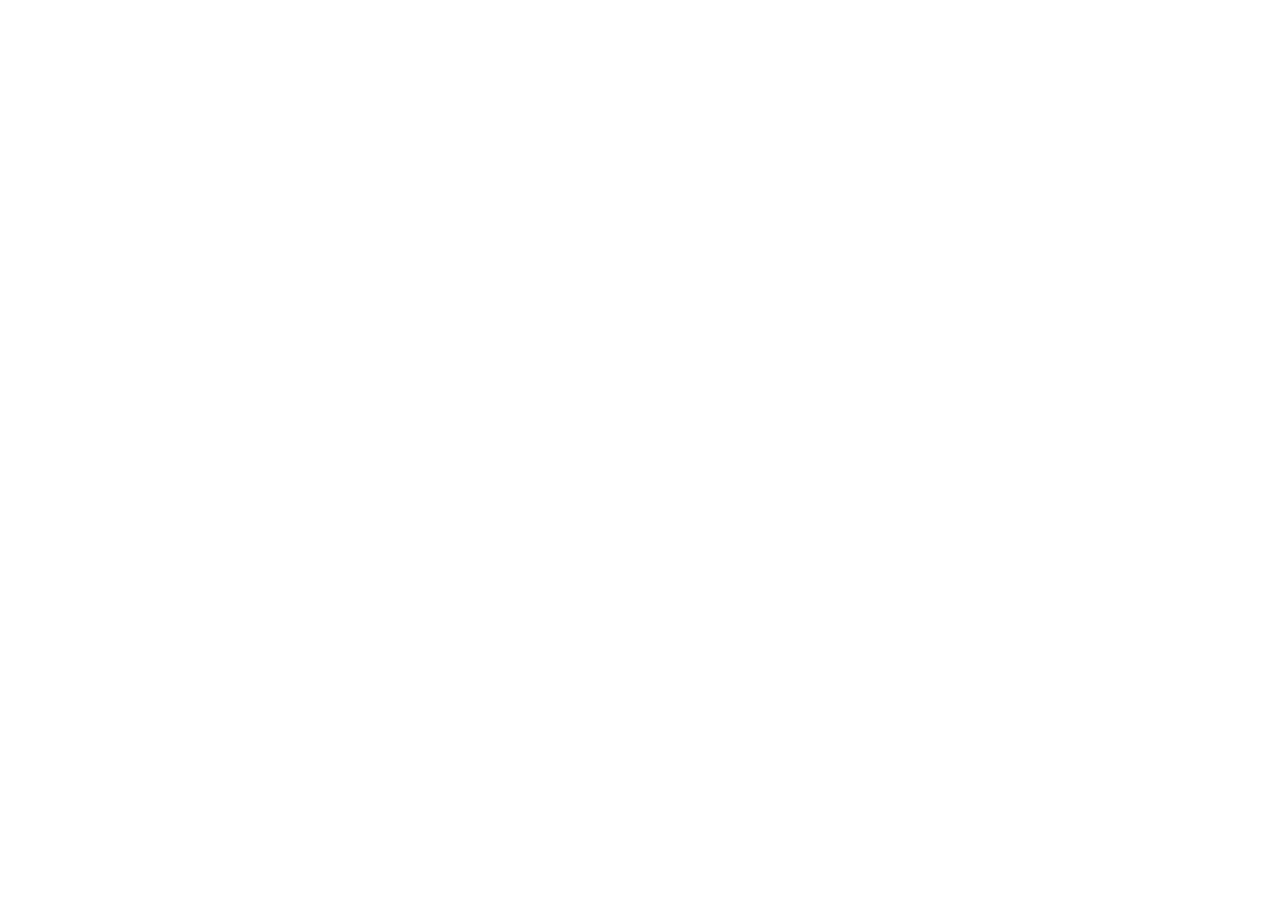
==== commit 4a9a8398: "Auto-generated commit" ====
--- a/index.html
+++ b/index.html
@@ -3,7 +3,7 @@
 <head>
   <meta charset="utf-8">
   <title>ISGEO - software development, GPS  navigation and logistics, information products | www.isgeo.com.ua</title>
-  <base href="/">
+  <base href="/official_site/">
   <meta name="viewport" content="width=device-width, initial-scale=1">
   <link rel="icon" type="image/x-icon" href="favicon.ico">
   <!-- Google tag (gtag.js) -->
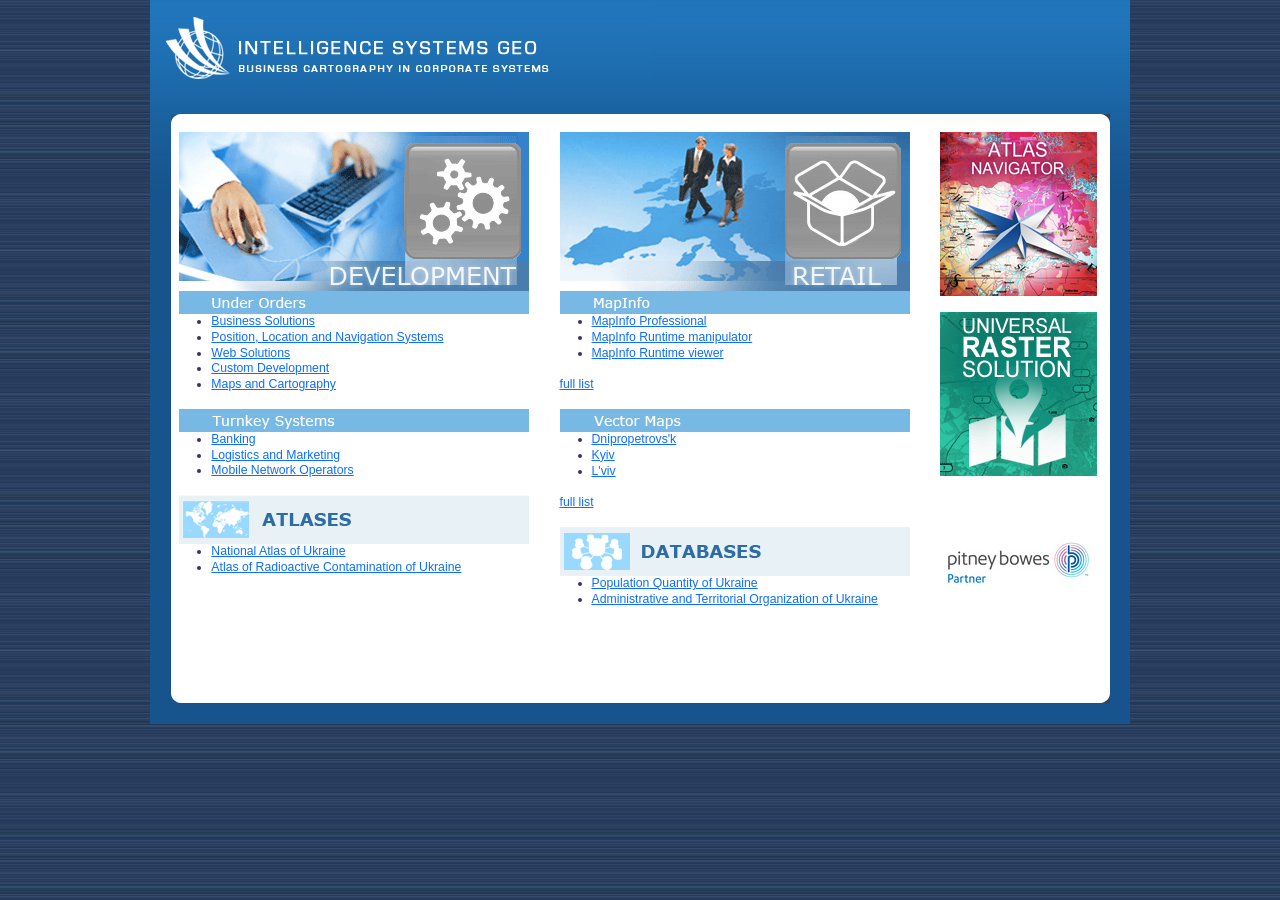
==== commit b7df80a0: "Auto-generated commit" ====
--- a/index.html
+++ b/index.html
@@ -3,7 +3,7 @@
 <head>
   <meta charset="utf-8">
   <title>ISGEO - software development, GPS  navigation and logistics, information products | www.isgeo.com.ua</title>
-  <base href="/official_site/">
+  <base href="/">
   <meta name="viewport" content="width=device-width, initial-scale=1">
   <link rel="icon" type="image/x-icon" href="favicon.ico">
   <!-- Google tag (gtag.js) -->
